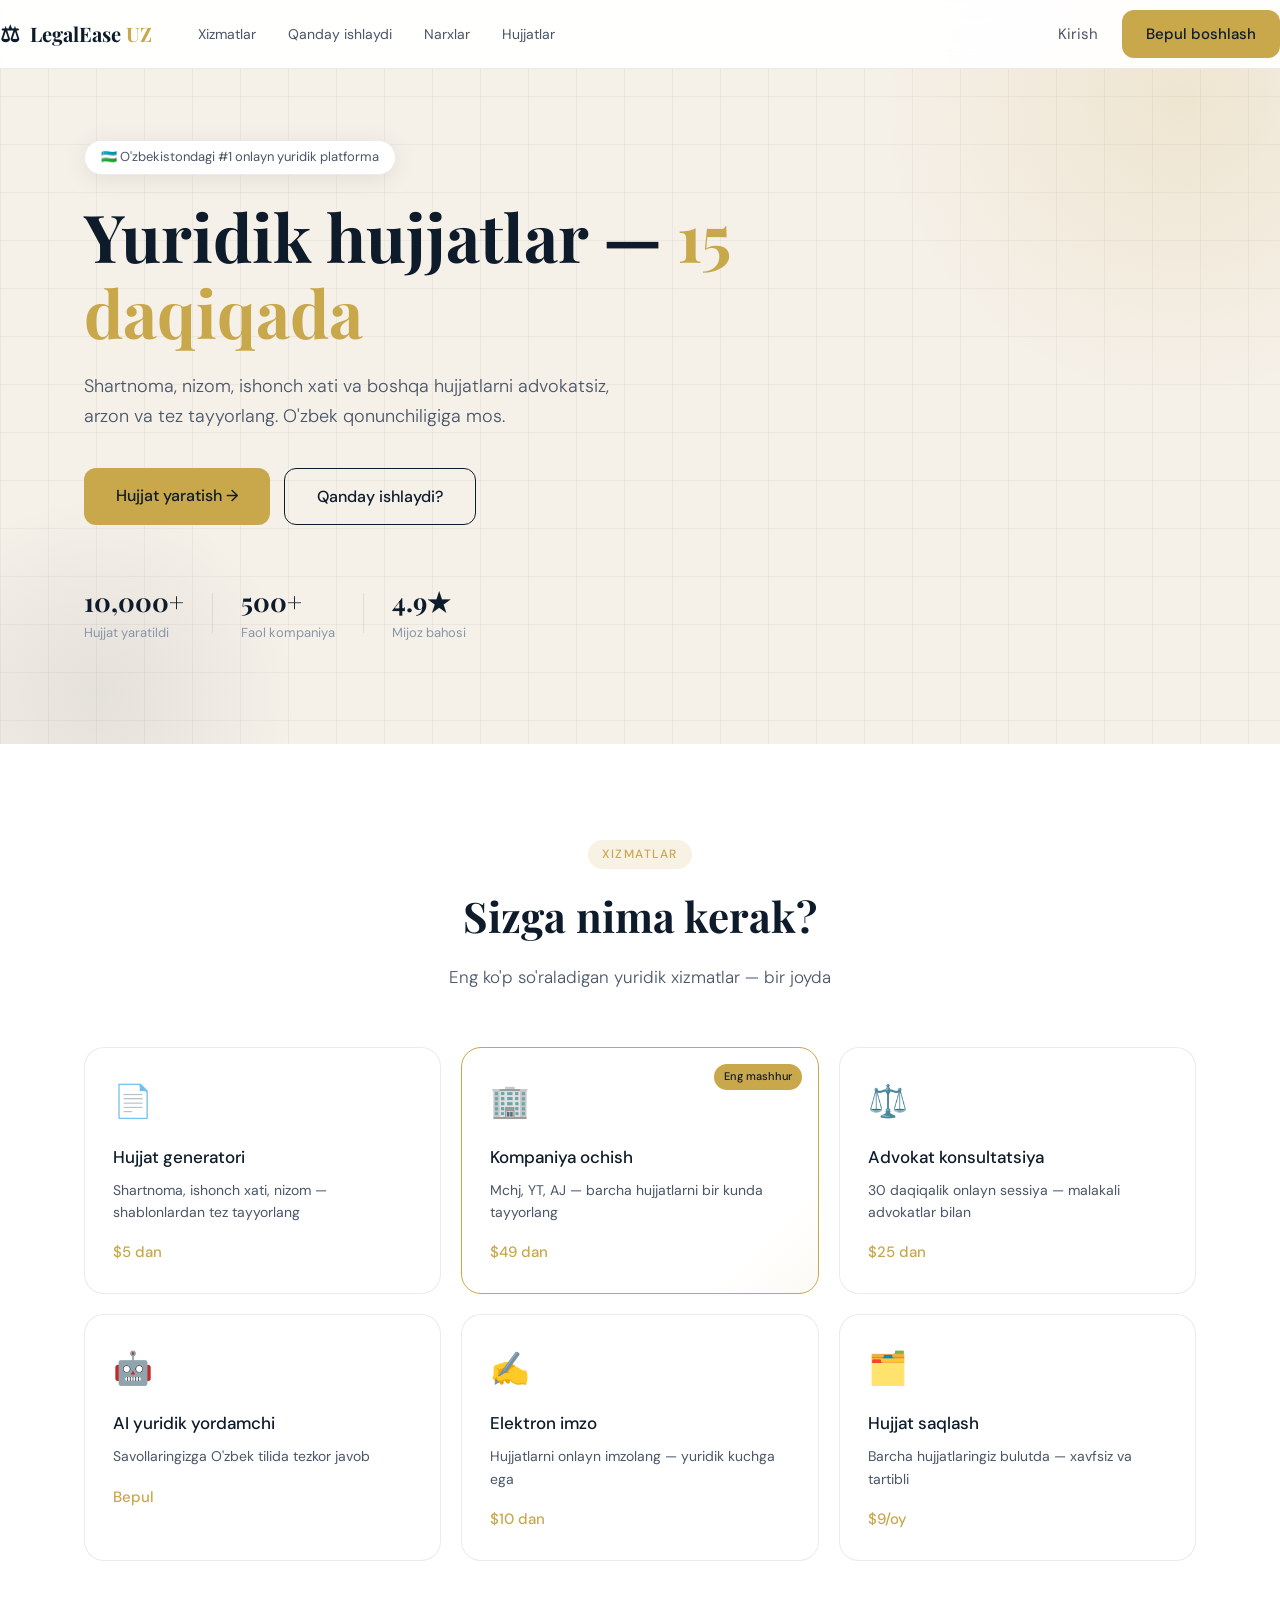
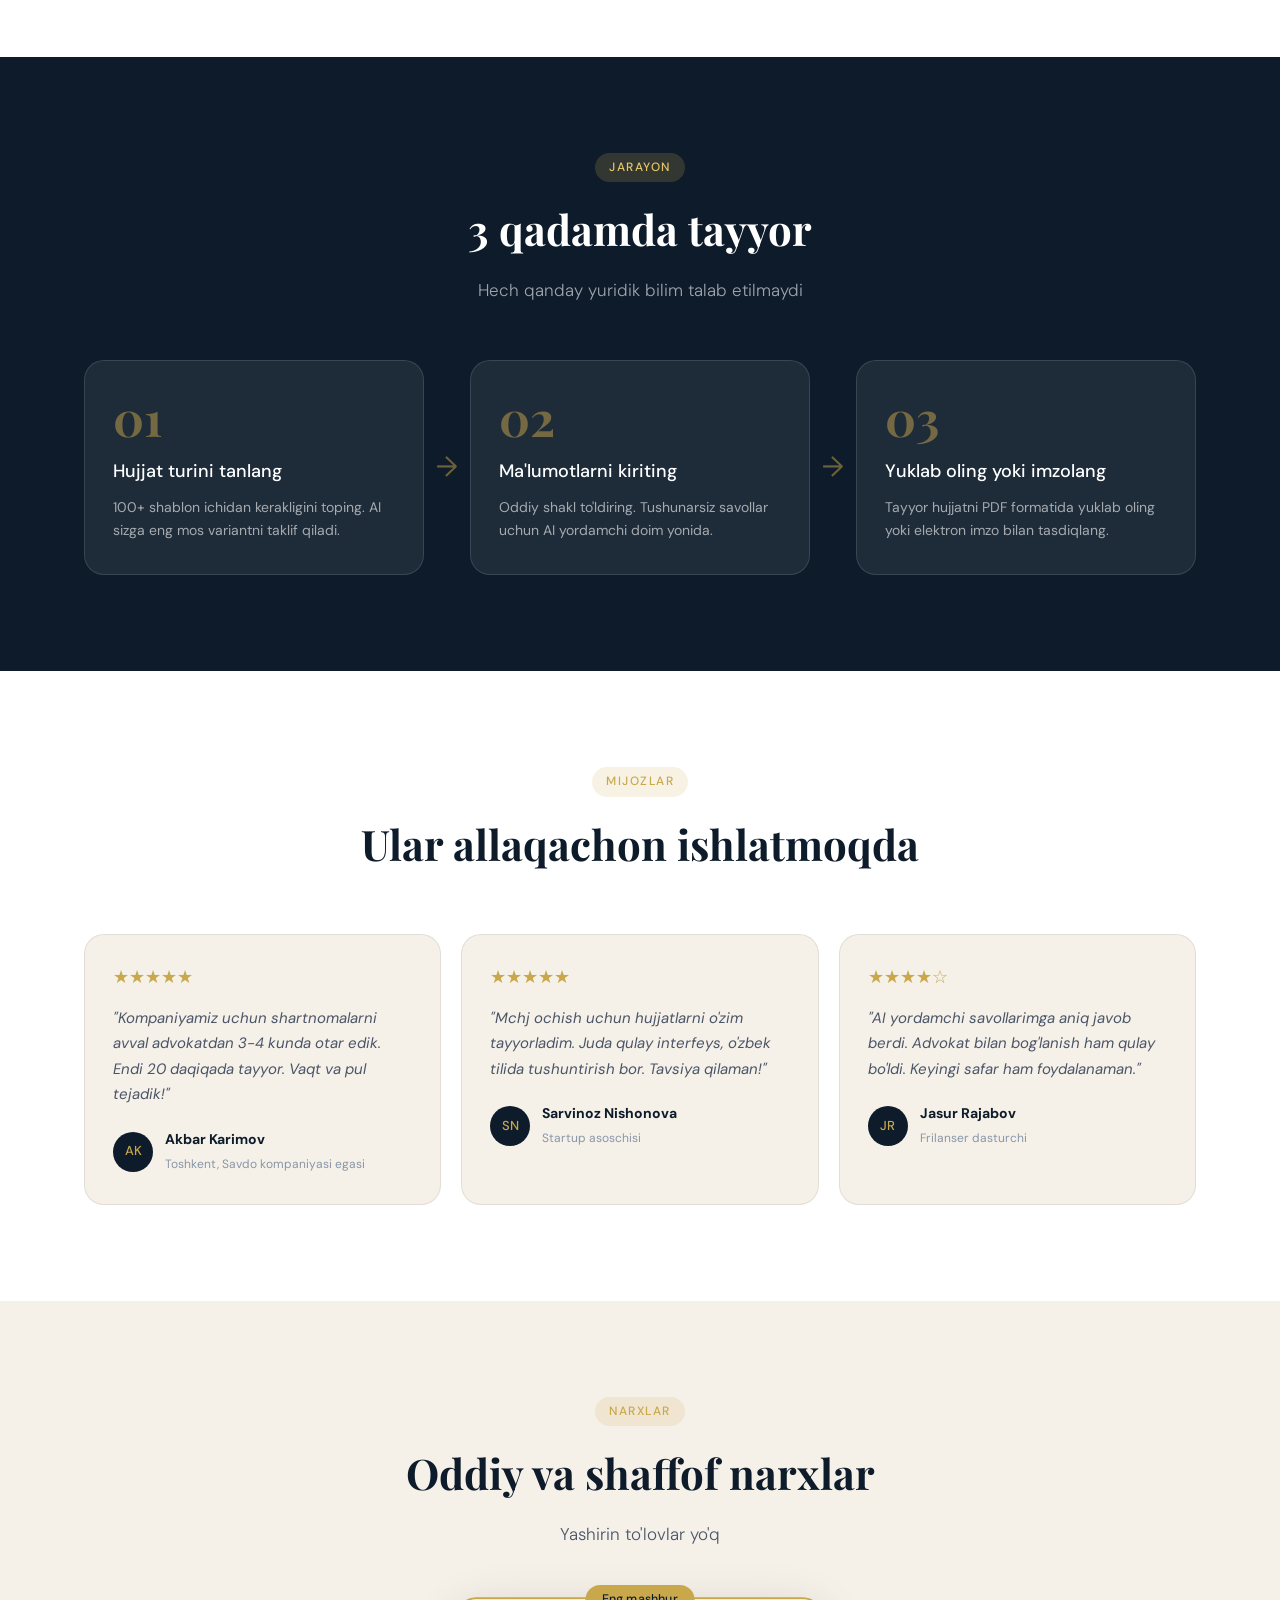
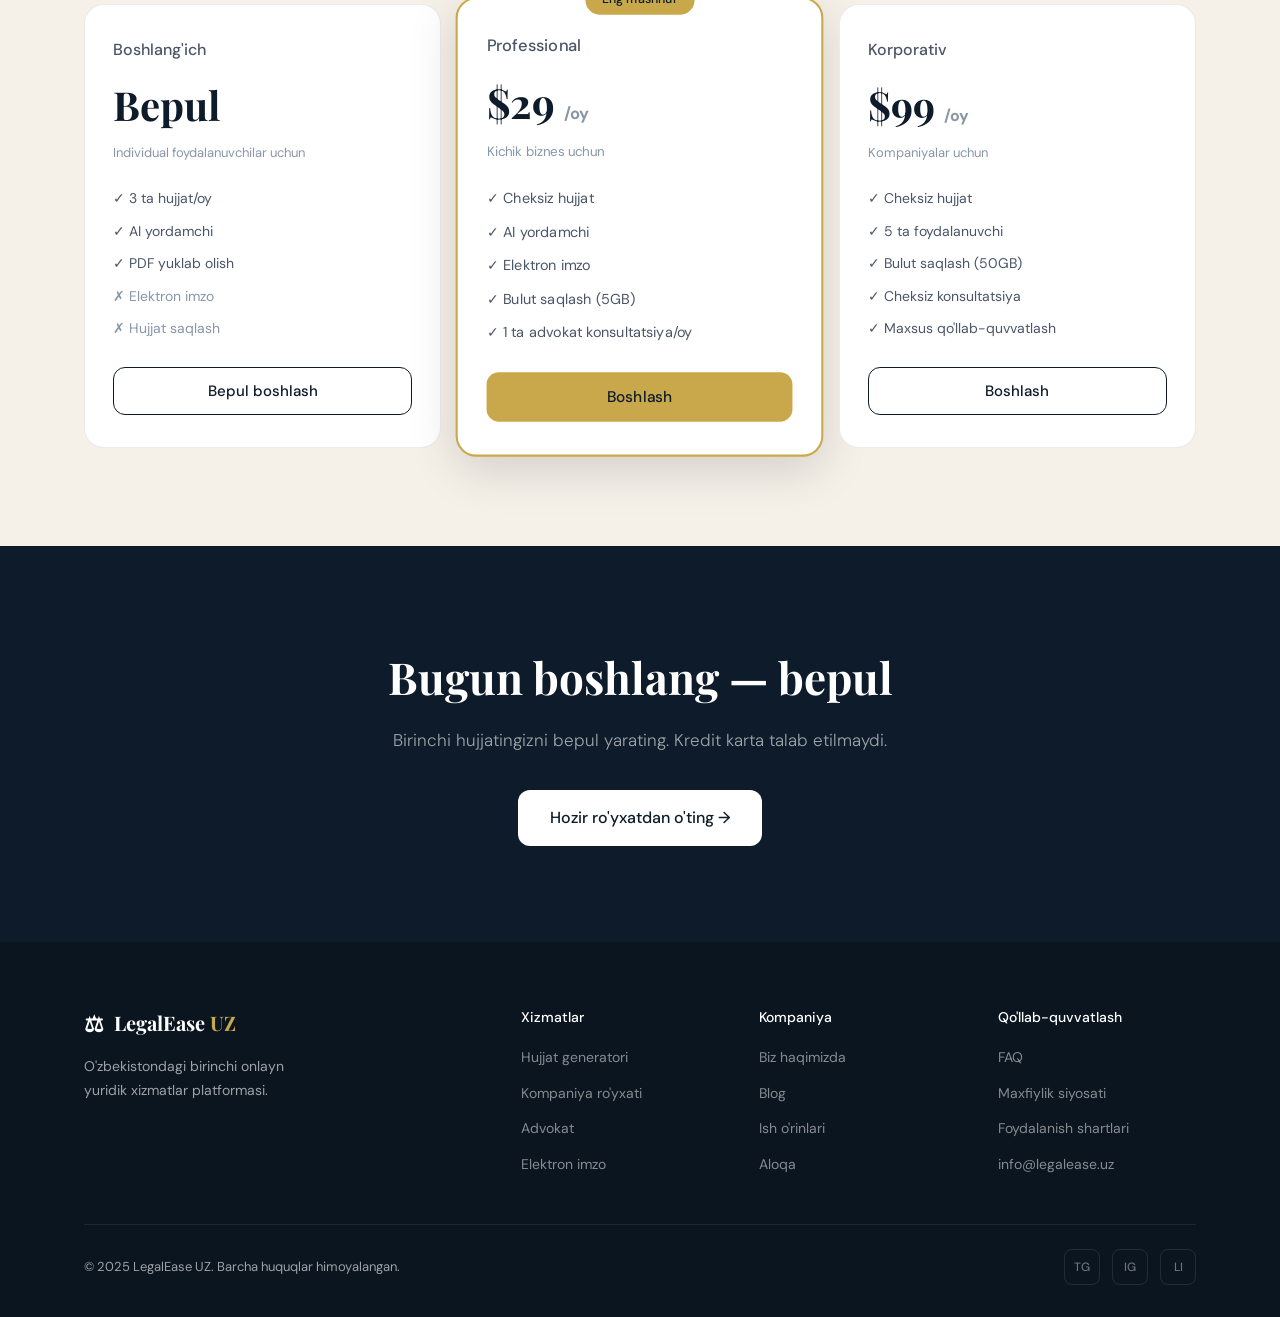
==== index.html @ 705ca651 "third" ====
<!DOCTYPE html>
 <html lang="en">
 <head>
    <meta charset="UTF-8">
    <meta name="viewport" content="width=device-width, initial-scale=1.0">
    <link rel="stylesheet" href="style.css">
    <title>LegalEase.uz</title>
 </head>
 <body>
 <html lang="uz">
<head>
  <meta charset="UTF-8" />
  <meta name="viewport" content="width=device-width, initial-scale=1.0" />
  <title>LegalEase UZ — Onlayn Yuridik Xizmatlar</title>
  <link rel="preconnect" href="https://fonts.googleapis.com" />
  <link rel="preconnect" href="https://fonts.gstatic.com" crossorigin />
  <link href="https://fonts.googleapis.com/css2?family=Playfair+Display:wght@400;600;700&family=DM+Sans:wght@300;400;500&display=swap" rel="stylesheet" />
  <link rel="stylesheet" href="css/style.css" />
</head>

  
  <nav class="navbar" id="navbar">
    <div class="nav-inner">
      <a href="index.html" class="logo">
        <span class="logo-icon">⚖</span>
        <span class="logo-text">LegalEase <span class="logo-uz">UZ</span></span>
      </a>
      <ul class="nav-links">
        <li><a href="#xizmatlar">Xizmatlar</a></li>
        <li><a href="#qanday">Qanday ishlaydi</a></li>
        <li><a href="#narxlar">Narxlar</a></li>
        <li><a href="pages/hujjatlar.html">Hujjatlar</a></li>
      </ul>
      <div class="nav-actions">
        <a href="pages/login.html" class="btn-ghost">Kirish</a>
        <a href="pages/register.html" class="btn-primary">Bepul boshlash</a>
      </div>
      <button class="burger" id="burger" aria-label="Menyu">
        <span></span><span></span><span></span>
      </button>
    </div>
  </nav>

  
  <div class="mobile-menu" id="mobileMenu">
    <a href="#xizmatlar">Xizmatlar</a>
    <a href="#qanday">Qanday ishlaydi</a>
    <a href="#narxlar">Narxlar</a>
    <a href="pages/hujjatlar.html">Hujjatlar</a>
    <a href="pages/login.html" class="btn-ghost">Kirish</a>
    <a href="pages/register.html" class="btn-primary">Bepul boshlash</a>
  </div>

  
  <section class="hero">
    <div class="hero-bg">
      <div class="hero-circle c1"></div>
      <div class="hero-circle c2"></div>
      <div class="hero-grid"></div>
    </div>
    <div class="container">
      <div class="hero-badge">🇺🇿 O'zbekistondagi #1 onlayn yuridik platforma</div>
      <h1 class="hero-title">
        Yuridik hujjatlar —
        <span class="highlight">15 daqiqada</span>
      </h1>
      <p class="hero-sub">
        Shartnoma, nizom, ishonch xati va boshqa hujjatlarni advokatsiz,
        arzon va tez tayyorlang. O'zbek qonunchiligiga mos.
      </p>
      <div class="hero-actions">
        <a href="pages/hujjatlar.html" class="btn-primary btn-lg">Hujjat yaratish →</a>
        <a href="#qanday" class="btn-outline btn-lg">Qanday ishlaydi?</a>
      </div>
      <div class="hero-stats">
        <div class="stat"><span class="stat-num">10,000+</span><span class="stat-label">Hujjat yaratildi</span></div>
        <div class="stat-divider"></div>
        <div class="stat"><span class="stat-num">500+</span><span class="stat-label">Faol kompaniya</span></div>
        <div class="stat-divider"></div>
        <div class="stat"><span class="stat-num">4.9★</span><span class="stat-label">Mijoz bahosi</span></div>
      </div>
    </div>
  </section>

  
  <section class="section" id="xizmatlar">
    <div class="container">
      <div class="section-header">
        <span class="section-tag">Xizmatlar</span>
        <h2 class="section-title">Sizga nima kerak?</h2>
        <p class="section-sub">Eng ko'p so'raladigan yuridik xizmatlar — bir joyda</p>
      </div>
      <div class="services-grid">
        <a href="pages/hujjatlar.html" class="service-card">
          <div class="service-icon">📄</div>
          <h3>Hujjat generatori</h3>
          <p>Shartnoma, ishonch xati, nizom — shablonlardan tez tayyorlang</p>
          <span class="service-price">$5 dan</span>
        </a>
        <a href="pages/hujjatlar.html" class="service-card featured">
          <div class="service-badge">Eng mashhur</div>
          <div class="service-icon">🏢</div>
          <h3>Kompaniya ochish</h3>
          <p>Mchj, YT, AJ — barcha hujjatlarni bir kunda tayyorlang</p>
          <span class="service-price">$49 dan</span>
        </a>
        <a href="pages/advokat.html" class="service-card">
          <div class="service-icon">⚖️</div>
          <h3>Advokat konsultatsiya</h3>
          <p>30 daqiqalik onlayn sessiya — malakali advokatlar bilan</p>
          <span class="service-price">$25 dan</span>
        </a>
        <a href="pages/hujjatlar.html" class="service-card">
          <div class="service-icon">🤖</div>
          <h3>AI yuridik yordamchi</h3>
          <p>Savollaringizga O'zbek tilida tezkor javob</p>
          <span class="service-price">Bepul</span>
        </a>
        <a href="pages/hujjatlar.html" class="service-card">
          <div class="service-icon">✍️</div>
          <h3>Elektron imzo</h3>
          <p>Hujjatlarni onlayn imzolang — yuridik kuchga ega</p>
          <span class="service-price">$10 dan</span>
        </a>
        <a href="pages/hujjatlar.html" class="service-card">
          <div class="service-icon">🗂️</div>
          <h3>Hujjat saqlash</h3>
          <p>Barcha hujjatlaringiz bulutda — xavfsiz va tartibli</p>
          <span class="service-price">$9/oy</span>
        </a>
      </div>
    </div>
  </section>

  
  <section class="section section-dark" id="qanday">
    <div class="container">
      <div class="section-header">
        <span class="section-tag light">Jarayon</span>
        <h2 class="section-title light">3 qadamda tayyor</h2>
        <p class="section-sub light">Hech qanday yuridik bilim talab etilmaydi</p>
      </div>
      <div class="steps-grid">
        <div class="step-card">
          <div class="step-num">01</div>
          <h3>Hujjat turini tanlang</h3>
          <p>100+ shablon ichidan kerakligini toping. AI sizga eng mos variantni taklif qiladi.</p>
        </div>
        <div class="step-arrow">→</div>
        <div class="step-card">
          <div class="step-num">02</div>
          <h3>Ma'lumotlarni kiriting</h3>
          <p>Oddiy shakl to'ldiring. Tushunarsiz savollar uchun AI yordamchi doim yonida.</p>
        </div>
        <div class="step-arrow">→</div>
        <div class="step-card">
          <div class="step-num">03</div>
          <h3>Yuklab oling yoki imzolang</h3>
          <p>Tayyor hujjatni PDF formatida yuklab oling yoki elektron imzo bilan tasdiqlang.</p>
        </div>
      </div>
    </div>
  </section>

  
  <section class="section" id="mijozlar">
    <div class="container">
      <div class="section-header">
        <span class="section-tag">Mijozlar</span>
        <h2 class="section-title">Ular allaqachon ishlatmoqda</h2>
      </div>
      <div class="reviews-grid">
        <div class="review-card">
          <div class="review-stars">★★★★★</div>
          <p class="review-text">"Kompaniyamiz uchun shartnomalarni avval advokatdan 3-4 kunda otar edik. Endi 20 daqiqada tayyor. Vaqt va pul tejadik!"</p>
          <div class="review-author">
            <div class="author-avatar">AK</div>
            <div>
              <strong>Akbar Karimov</strong>
              <span>Toshkent, Savdo kompaniyasi egasi</span>
            </div>
          </div>
        </div>
        <div class="review-card">
          <div class="review-stars">★★★★★</div>
          <p class="review-text">"Mchj ochish uchun hujjatlarni o'zim tayyorladim. Juda qulay interfeys, o'zbek tilida tushuntirish bor. Tavsiya qilaman!"</p>
          <div class="review-author">
            <div class="author-avatar">SN</div>
            <div>
              <strong>Sarvinoz Nishonova</strong>
              <span>Startup asoschisi</span>
            </div>
          </div>
        </div>
        <div class="review-card">
          <div class="review-stars">★★★★☆</div>
          <p class="review-text">"AI yordamchi savollarimga aniq javob berdi. Advokat bilan bog'lanish ham qulay bo'ldi. Keyingi safar ham foydalanaman."</p>
          <div class="review-author">
            <div class="author-avatar">JR</div>
            <div>
              <strong>Jasur Rajabov</strong>
              <span>Frilanser dasturchi</span>
            </div>
          </div>
        </div>
      </div>
    </div>
  </section>

  
  <section class="section section-alt" id="narxlar">
    <div class="container">
      <div class="section-header">
        <span class="section-tag">Narxlar</span>
        <h2 class="section-title">Oddiy va shaffof narxlar</h2>
        <p class="section-sub">Yashirin to'lovlar yo'q</p>
      </div>
      <div class="pricing-grid">
        <div class="pricing-card">
          <h3 class="plan-name">Boshlang'ich</h3>
          <div class="plan-price">Bepul</div>
          <p class="plan-desc">Individual foydalanuvchilar uchun</p>
          <ul class="plan-features">
            <li>✓ 3 ta hujjat/oy</li>
            <li>✓ AI yordamchi</li>
            <li>✓ PDF yuklab olish</li>
            <li class="disabled">✗ Elektron imzo</li>
            <li class="disabled">✗ Hujjat saqlash</li>
          </ul>
          <a href="pages/register.html" class="btn-outline btn-full">Bepul boshlash</a>
        </div>
        <div class="pricing-card featured">
          <div class="plan-badge">Eng mashhur</div>
          <h3 class="plan-name">Professional</h3>
          <div class="plan-price">$29 <span>/oy</span></div>
          <p class="plan-desc">Kichik biznes uchun</p>
          <ul class="plan-features">
            <li>✓ Cheksiz hujjat</li>
            <li>✓ AI yordamchi</li>
            <li>✓ Elektron imzo</li>
            <li>✓ Bulut saqlash (5GB)</li>
            <li>✓ 1 ta advokat konsultatsiya/oy</li>
          </ul>
          <a href="pages/register.html" class="btn-primary btn-full">Boshlash</a>
        </div>
        <div class="pricing-card">
          <h3 class="plan-name">Korporativ</h3>
          <div class="plan-price">$99 <span>/oy</span></div>
          <p class="plan-desc">Kompaniyalar uchun</p>
          <ul class="plan-features">
            <li>✓ Cheksiz hujjat</li>
            <li>✓ 5 ta foydalanuvchi</li>
            <li>✓ Bulut saqlash (50GB)</li>
            <li>✓ Cheksiz konsultatsiya</li>
            <li>✓ Maxsus qo'llab-quvvatlash</li>
          </ul>
          <a href="pages/register.html" class="btn-outline btn-full">Boshlash</a>
        </div>
      </div>
    </div>
  </section>

  
  <section class="cta-section">
    <div class="container">
      <h2>Bugun boshlang — bepul</h2>
      <p>Birinchi hujjatingizni bepul yarating. Kredit karta talab etilmaydi.</p>
      <a href="pages/register.html" class="btn-primary btn-lg btn-white">Hozir ro'yxatdan o'ting →</a>
    </div>
  </section>

  
  <footer class="footer">
    <div class="container">
      <div class="footer-grid">
        <div class="footer-brand">
          <a href="index.html" class="logo">
            <span class="logo-icon">⚖</span>
            <span class="logo-text">LegalEase <span class="logo-uz">UZ</span></span>
          </a>
          <p>O'zbekistondagi birinchi onlayn yuridik xizmatlar platformasi.</p>
        </div>
        <div class="footer-col">
          <h4>Xizmatlar</h4>
          <ul>
            <li><a href="pages/hujjatlar.html">Hujjat generatori</a></li>
            <li><a href="#">Kompaniya ro'yxati</a></li>
            <li><a href="pages/advokat.html">Advokat</a></li>
            <li><a href="#">Elektron imzo</a></li>
          </ul>
        </div>
        <div class="footer-col">
          <h4>Kompaniya</h4>
          <ul>
            <li><a href="#">Biz haqimizda</a></li>
            <li><a href="#">Blog</a></li>
            <li><a href="#">Ish o'rinlari</a></li>
            <li><a href="#">Aloqa</a></li>
          </ul>
        </div>
        <div class="footer-col">
          <h4>Qo'llab-quvvatlash</h4>
          <ul>
            <li><a href="#">FAQ</a></li>
            <li><a href="#">Maxfiylik siyosati</a></li>
            <li><a href="#">Foydalanish shartlari</a></li>
            <li><a href="mailto:info@legalease.uz">info@legalease.uz</a></li>
          </ul>
        </div>
      </div>
      <div class="footer-bottom">
        <p>© 2025 LegalEase UZ. Barcha huquqlar himoyalangan.</p>
        <div class="social-links">
          <a href="#" aria-label="Telegram">TG</a>
          <a href="#" aria-label="Instagram">IG</a>
          <a href="#" aria-label="LinkedIn">LI</a>
        </div>
      </div>
    </div>
  </footer>

  <script src="js/main.js"></script>
</body>
</html>
---- style.css ----
/* =====================
   LegalEase UZ — styles
   ===================== */

:root {
  --navy:    #0D1B2A;
  --navy2:   #142233;
  --gold:    #C9A84C;
  --gold2:   #E8C76A;
  --cream:   #F5F0E8;
  --cream2:  #EDE8DE;
  --white:   #FFFFFF;
  --text:    #1A1A2E;
  --text2:   #4A5568;
  --text3:   #8896A8;
  --border:  rgba(0,0,0,0.08);
  --radius:  12px;
  --radius-lg: 20px;
  --shadow:  0 4px 24px rgba(0,0,0,0.08);
  --shadow-lg: 0 12px 48px rgba(0,0,0,0.14);
  --font-display: 'Playfair Display', Georgia, serif;
  --font-body:    'DM Sans', sans-serif;
  --transition: 0.2s ease;
}

*, *::before, *::after { box-sizing: border-box; margin: 0; padding: 0; }

html { scroll-behavior: smooth; }

body {
  font-family: var(--font-body);
  font-size: 16px;
  color: var(--text);
  background: var(--white);
  line-height: 1.6;
  overflow-x: hidden;
}

a { text-decoration: none; color: inherit; }
ul { list-style: none; }
img { max-width: 100%; }

/* ---- CONTAINER ---- */
.container {
  max-width: 1160px;
  margin: 0 auto;
  padding: 0 24px;
}

/* ---- BUTTONS ---- */
.btn-primary {
  display: inline-block;
  background: var(--gold);
  color: var(--navy);
  font-family: var(--font-body);
  font-weight: 500;
  font-size: 15px;
  padding: 12px 24px;
  border-radius: var(--radius);
  border: none;
  cursor: pointer;
  transition: background var(--transition), transform var(--transition);
}
.btn-primary:hover { background: var(--gold2); transform: translateY(-1px); }

.btn-ghost {
  display: inline-block;
  color: var(--text2);
  font-size: 15px;
  font-weight: 400;
  padding: 10px 16px;
  border-radius: var(--radius);
  transition: color var(--transition), background var(--transition);
}
.btn-ghost:hover { color: var(--navy); background: var(--cream); }

.btn-outline {
  display: inline-block;
  border: 1.5px solid var(--navy);
  color: var(--navy);
  font-size: 15px;
  font-weight: 500;
  padding: 11px 24px;
  border-radius: var(--radius);
  transition: background var(--transition), color var(--transition);
}
.btn-outline:hover { background: var(--navy); color: var(--white); }

.btn-lg { padding: 15px 32px; font-size: 16px; }
.btn-full { display: block; text-align: center; width: 100%; }
.btn-white { background: var(--white); color: var(--navy); }
.btn-white:hover { background: var(--cream); }

/* ---- NAVBAR ---- */
.navbar {
  position: fixed;
  top: 0; left: 0; right: 0;
  z-index: 100;
  background: rgba(255,255,255,0.95);
  backdrop-filter: blur(12px);
  border-bottom: 1px solid var(--border);
  transition: box-shadow var(--transition);
}
.navbar.scrolled { box-shadow: var(--shadow); }

.nav-inner {
  display: flex;
  align-items: center;
  height: 68px;
  gap: 32px;
}

.logo {
  display: flex;
  align-items: center;
  gap: 10px;
  font-family: var(--font-display);
  font-size: 20px;
  font-weight: 700;
  color: var(--navy);
}
.logo-icon { font-size: 22px; }
.logo-uz { color: var(--gold); }

.nav-links {
  display: flex;
  gap: 4px;
  flex: 1;
}
.nav-links a {
  font-size: 14px;
  color: var(--text2);
  padding: 8px 14px;
  border-radius: 8px;
  font-weight: 400;
  transition: color var(--transition), background var(--transition);
}
.nav-links a:hover { color: var(--navy); background: var(--cream); }

.nav-actions { display: flex; align-items: center; gap: 8px; }

.burger {
  display: none;
  flex-direction: column;
  gap: 5px;
  background: none;
  border: none;
  cursor: pointer;
  padding: 4px;
  margin-left: auto;
}
.burger span {
  display: block;
  width: 24px;
  height: 2px;
  background: var(--navy);
  border-radius: 2px;
  transition: transform 0.25s, opacity 0.25s;
}

/* Mobile menu */
.mobile-menu {
  display: none;
  flex-direction: column;
  gap: 4px;
  padding: 16px 24px 20px;
  background: var(--white);
  border-bottom: 1px solid var(--border);
  position: fixed;
  top: 68px; left: 0; right: 0;
  z-index: 99;
}
.mobile-menu a {
  font-size: 15px;
  color: var(--text2);
  padding: 10px 0;
  border-bottom: 1px solid var(--border);
}
.mobile-menu.open { display: flex; }

/* ---- HERO ---- */
.hero {
  padding: 140px 0 100px;
  position: relative;
  overflow: hidden;
  background: var(--cream);
}
.hero-bg {
  position: absolute;
  inset: 0;
  pointer-events: none;
}
.hero-circle {
  position: absolute;
  border-radius: 50%;
}
.hero-circle.c1 {
  width: 600px; height: 600px;
  top: -200px; right: -200px;
  background: radial-gradient(circle, rgba(201,168,76,0.15) 0%, transparent 70%);
}
.hero-circle.c2 {
  width: 400px; height: 400px;
  bottom: -150px; left: -100px;
  background: radial-gradient(circle, rgba(13,27,42,0.07) 0%, transparent 70%);
}
.hero-grid {
  position: absolute;
  inset: 0;
  background-image: linear-gradient(rgba(0,0,0,0.04) 1px, transparent 1px),
                    linear-gradient(90deg, rgba(0,0,0,0.04) 1px, transparent 1px);
  background-size: 48px 48px;
}

.hero-badge {
  display: inline-block;
  background: var(--white);
  border: 1px solid var(--border);
  color: var(--text2);
  font-size: 13px;
  padding: 6px 16px;
  border-radius: 100px;
  margin-bottom: 24px;
  box-shadow: var(--shadow);
  animation: fadeUp 0.6s ease both;
}

.hero-title {
  font-family: var(--font-display);
  font-size: clamp(38px, 6vw, 66px);
  font-weight: 700;
  color: var(--navy);
  line-height: 1.15;
  margin-bottom: 20px;
  max-width: 700px;
  animation: fadeUp 0.7s 0.1s ease both;
}
.highlight {
  color: var(--gold);
  position: relative;
}
.highlight::after {
  content: '';
  position: absolute;
  bottom: 2px; left: 0; right: 0;
  height: 3px;
  background: var(--gold);
  opacity: 0.35;
  border-radius: 2px;
}

.hero-sub {
  font-size: 18px;
  color: var(--text2);
  max-width: 540px;
  margin-bottom: 36px;
  font-weight: 300;
  line-height: 1.7;
  animation: fadeUp 0.7s 0.2s ease both;
}

.hero-actions {
  display: flex;
  gap: 14px;
  flex-wrap: wrap;
  margin-bottom: 56px;
  animation: fadeUp 0.7s 0.3s ease both;
}

.hero-stats {
  display: flex;
  align-items: center;
  gap: 28px;
  flex-wrap: wrap;
  animation: fadeUp 0.7s 0.4s ease both;
}
.stat { display: flex; flex-direction: column; }
.stat-num {
  font-family: var(--font-display);
  font-size: 26px;
  font-weight: 700;
  color: var(--navy);
}
.stat-label { font-size: 13px; color: var(--text3); }
.stat-divider {
  width: 1px;
  height: 40px;
  background: var(--border);
}

/* ---- SECTIONS ---- */
.section { padding: 96px 0; }
.section-alt { background: var(--cream); }
.section-dark {
  background: var(--navy);
  color: var(--white);
}

.section-header {
  text-align: center;
  margin-bottom: 56px;
}
.section-tag {
  display: inline-block;
  background: rgba(201,168,76,0.15);
  color: var(--gold);
  font-size: 12px;
  font-weight: 500;
  text-transform: uppercase;
  letter-spacing: 1.5px;
  padding: 5px 14px;
  border-radius: 100px;
  margin-bottom: 14px;
}
.section-tag.light {
  background: rgba(201,168,76,0.2);
  color: var(--gold2);
}
.section-title {
  font-family: var(--font-display);
  font-size: clamp(28px, 4vw, 42px);
  font-weight: 700;
  color: var(--navy);
  margin-bottom: 14px;
}
.section-title.light { color: var(--white); }
.section-sub { font-size: 17px; color: var(--text2); font-weight: 300; }
.section-sub.light { color: rgba(255,255,255,0.6); }

/* ---- SERVICES GRID ---- */
.services-grid {
  display: grid;
  grid-template-columns: repeat(3, 1fr);
  gap: 20px;
}

.service-card {
  background: var(--white);
  border: 1px solid var(--border);
  border-radius: var(--radius-lg);
  padding: 28px;
  position: relative;
  transition: transform var(--transition), box-shadow var(--transition), border-color var(--transition);
  display: block;
  cursor: pointer;
}
.service-card:hover {
  transform: translateY(-4px);
  box-shadow: var(--shadow-lg);
  border-color: var(--gold);
}
.service-card.featured {
  border-color: var(--gold);
  background: linear-gradient(135deg, #fff 80%, rgba(201,168,76,0.06));
}
.service-badge {
  position: absolute;
  top: 16px; right: 16px;
  background: var(--gold);
  color: var(--navy);
  font-size: 11px;
  font-weight: 500;
  padding: 4px 10px;
  border-radius: 100px;
}
.service-icon { font-size: 32px; margin-bottom: 16px; display: block; }
.service-card h3 { font-size: 17px; font-weight: 500; color: var(--navy); margin-bottom: 8px; }
.service-card p { font-size: 14px; color: var(--text2); line-height: 1.6; margin-bottom: 16px; }
.service-price {
  font-size: 15px;
  font-weight: 500;
  color: var(--gold);
}

/* ---- STEPS ---- */
.steps-grid {
  display: flex;
  align-items: center;
  gap: 12px;
}
.step-card {
  flex: 1;
  background: rgba(255,255,255,0.07);
  border: 1px solid rgba(255,255,255,0.12);
  border-radius: var(--radius-lg);
  padding: 32px 28px;
  transition: background var(--transition);
}
.step-card:hover { background: rgba(255,255,255,0.1); }
.step-num {
  font-family: var(--font-display);
  font-size: 48px;
  font-weight: 700;
  color: var(--gold);
  opacity: 0.5;
  line-height: 1;
  margin-bottom: 16px;
}
.step-card h3 { font-size: 18px; font-weight: 500; color: var(--white); margin-bottom: 10px; }
.step-card p { font-size: 14px; color: rgba(255,255,255,0.6); line-height: 1.65; }
.step-arrow {
  font-size: 28px;
  color: var(--gold);
  opacity: 0.5;
  flex-shrink: 0;
}

/* ---- REVIEWS ---- */
.reviews-grid {
  display: grid;
  grid-template-columns: repeat(3, 1fr);
  gap: 20px;
}
.review-card {
  background: var(--cream);
  border: 1px solid var(--border);
  border-radius: var(--radius-lg);
  padding: 28px;
}
.review-stars { font-size: 18px; color: var(--gold); margin-bottom: 14px; }
.review-text { font-size: 15px; color: var(--text2); line-height: 1.7; margin-bottom: 20px; font-style: italic; }
.review-author { display: flex; align-items: center; gap: 12px; }
.author-avatar {
  width: 40px; height: 40px;
  border-radius: 50%;
  background: var(--navy);
  color: var(--gold);
  font-size: 13px;
  font-weight: 500;
  display: flex;
  align-items: center;
  justify-content: center;
  flex-shrink: 0;
}
.review-author strong { display: block; font-size: 14px; color: var(--navy); }
.review-author span { font-size: 12px; color: var(--text3); }

/* ---- PRICING ---- */
.pricing-grid {
  display: grid;
  grid-template-columns: repeat(3, 1fr);
  gap: 20px;
  align-items: start;
}
.pricing-card {
  background: var(--white);
  border: 1px solid var(--border);
  border-radius: var(--radius-lg);
  padding: 32px 28px;
  position: relative;
  transition: box-shadow var(--transition);
}
.pricing-card:hover { box-shadow: var(--shadow-lg); }
.pricing-card.featured {
  border: 2px solid var(--gold);
  box-shadow: var(--shadow-lg);
  transform: scale(1.03);
}
.plan-badge {
  position: absolute;
  top: -14px;
  left: 50%;
  transform: translateX(-50%);
  background: var(--gold);
  color: var(--navy);
  font-size: 12px;
  font-weight: 500;
  padding: 5px 16px;
  border-radius: 100px;
  white-space: nowrap;
}
.plan-name { font-size: 16px; font-weight: 500; color: var(--text2); margin-bottom: 10px; }
.plan-price {
  font-family: var(--font-display);
  font-size: 40px;
  font-weight: 700;
  color: var(--navy);
  margin-bottom: 6px;
}
.plan-price span { font-size: 16px; color: var(--text3); font-family: var(--font-body); }
.plan-desc { font-size: 13px; color: var(--text3); margin-bottom: 24px; }
.plan-features { margin-bottom: 28px; display: flex; flex-direction: column; gap: 10px; }
.plan-features li { font-size: 14px; color: var(--text2); }
.plan-features li.disabled { color: var(--text3); }

/* ---- CTA ---- */
.cta-section {
  background: var(--navy);
  padding: 96px 0;
  text-align: center;
}
.cta-section h2 {
  font-family: var(--font-display);
  font-size: clamp(28px, 4vw, 44px);
  font-weight: 700;
  color: var(--white);
  margin-bottom: 14px;
}
.cta-section p { font-size: 17px; color: rgba(255,255,255,0.6); margin-bottom: 36px; font-weight: 300; }

/* ---- FOOTER ---- */
.footer {
  background: #0A1520;
  padding: 64px 0 32px;
  color: rgba(255,255,255,0.6);
}
.footer-grid {
  display: grid;
  grid-template-columns: 2fr 1fr 1fr 1fr;
  gap: 40px;
  margin-bottom: 48px;
}
.footer-brand .logo { color: var(--white); margin-bottom: 14px; display: flex; }
.footer-brand p { font-size: 14px; line-height: 1.7; max-width: 240px; }
.footer-col h4 { font-size: 14px; font-weight: 500; color: var(--white); margin-bottom: 16px; }
.footer-col ul { display: flex; flex-direction: column; gap: 10px; }
.footer-col a { font-size: 14px; color: rgba(255,255,255,0.5); transition: color var(--transition); }
.footer-col a:hover { color: var(--gold); }
.footer-bottom {
  border-top: 1px solid rgba(255,255,255,0.08);
  padding-top: 24px;
  display: flex;
  align-items: center;
  justify-content: space-between;
}
.footer-bottom p { font-size: 13px; }
.social-links { display: flex; gap: 12px; }
.social-links a {
  font-size: 12px;
  font-weight: 500;
  color: rgba(255,255,255,0.4);
  width: 36px; height: 36px;
  border: 1px solid rgba(255,255,255,0.1);
  border-radius: 8px;
  display: flex; align-items: center; justify-content: center;
  transition: color var(--transition), border-color var(--transition);
}
.social-links a:hover { color: var(--gold); border-color: var(--gold); }

/* ---- ANIMATIONS ---- */
@keyframes fadeUp {
  from { opacity: 0; transform: translateY(20px); }
  to   { opacity: 1; transform: translateY(0); }
}

.reveal {
  opacity: 0;
  transform: translateY(24px);
  transition: opacity 0.6s ease, transform 0.6s ease;
}
.reveal.visible {
  opacity: 1;
  transform: translateY(0);
}

/* ---- RESPONSIVE ---- */
@media (max-width: 1024px) {
  .services-grid { grid-template-columns: repeat(2, 1fr); }
  .reviews-grid  { grid-template-columns: repeat(2, 1fr); }
  .footer-grid   { grid-template-columns: 1fr 1fr; }
}

@media (max-width: 768px) {
  .nav-links, .nav-actions { display: none; }
  .burger { display: flex; }
  .hero { padding: 110px 0 72px; }
  .services-grid { grid-template-columns: 1fr; }
  .reviews-grid  { grid-template-columns: 1fr; }
  .pricing-grid  { grid-template-columns: 1fr; }
  .pricing-card.featured { transform: none; }
  .steps-grid {
    flex-direction: column;
  }
  .step-arrow { transform: rotate(90deg); }
  .footer-grid { grid-template-columns: 1fr 1fr; }
  .footer-bottom { flex-direction: column; gap: 16px; }
}

@media (max-width: 480px) {
  .hero-actions { flex-direction: column; }
  .footer-grid { grid-template-columns: 1fr; }
}
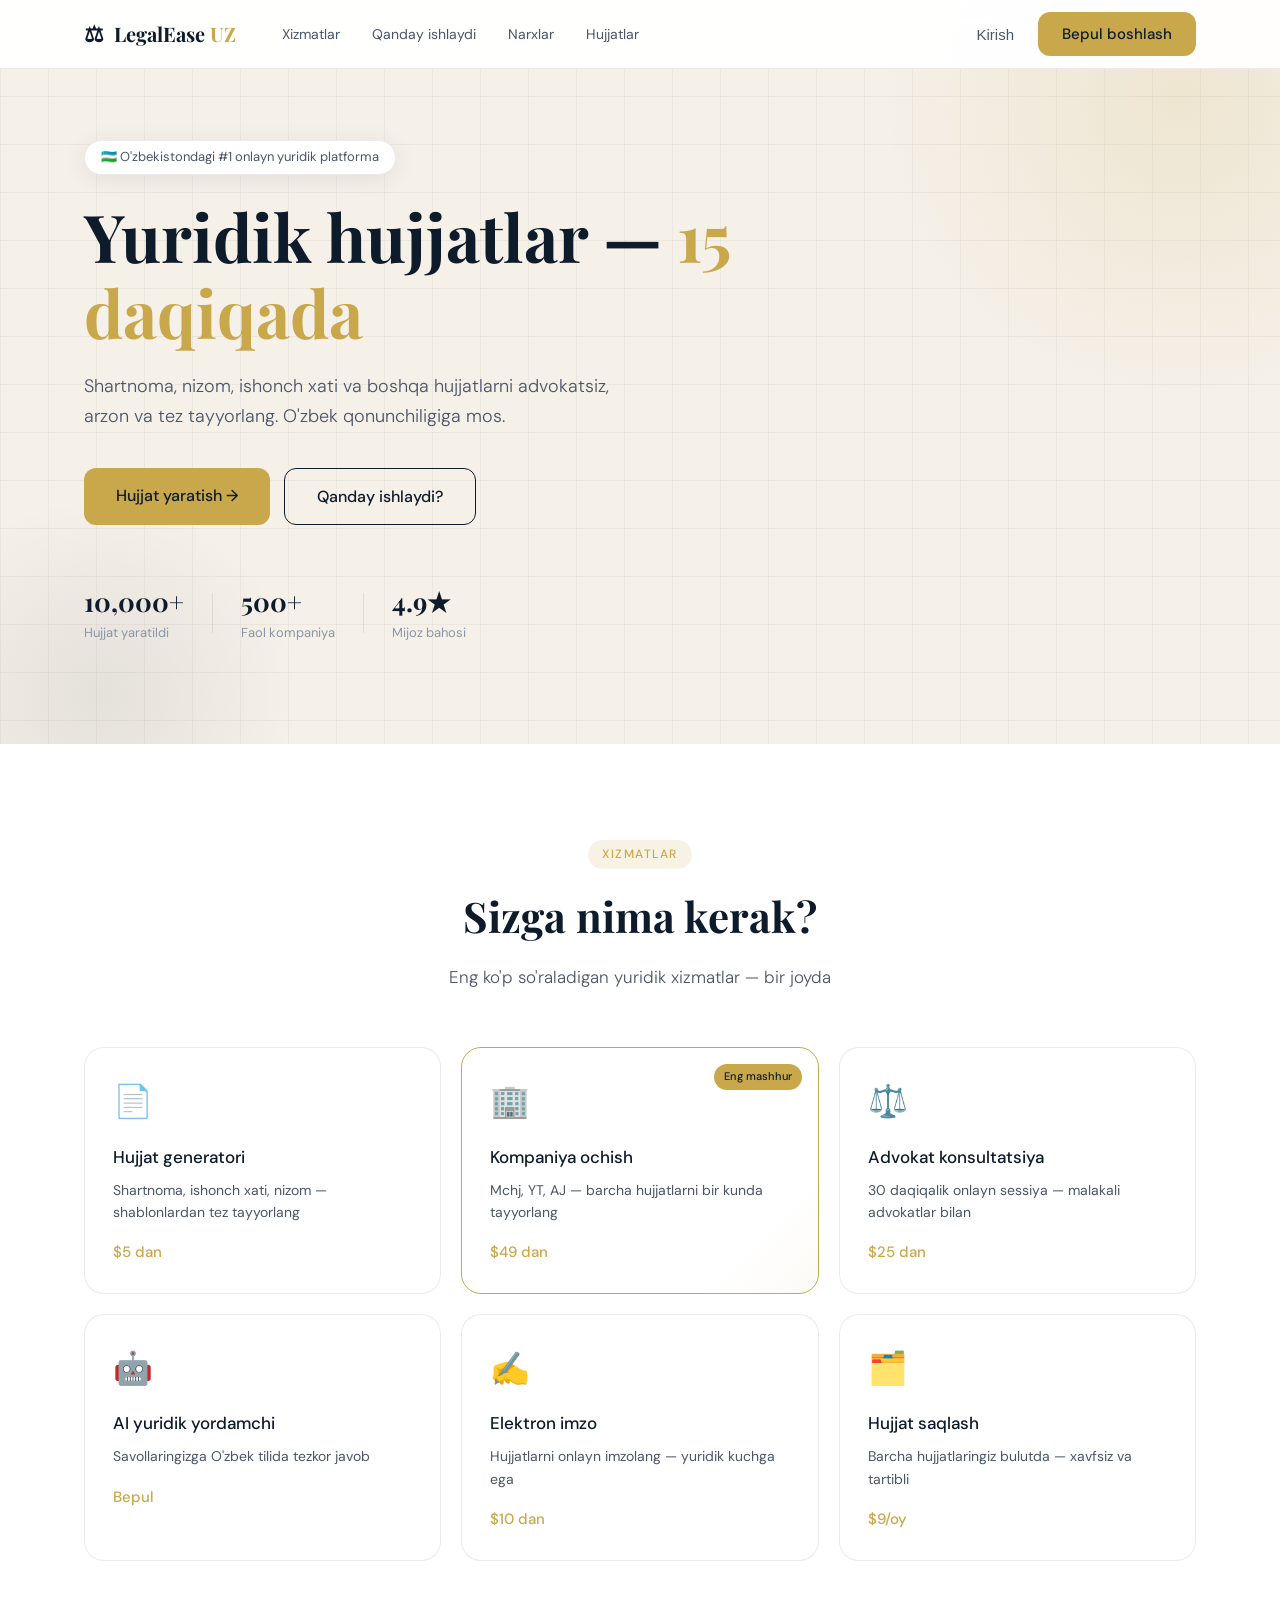
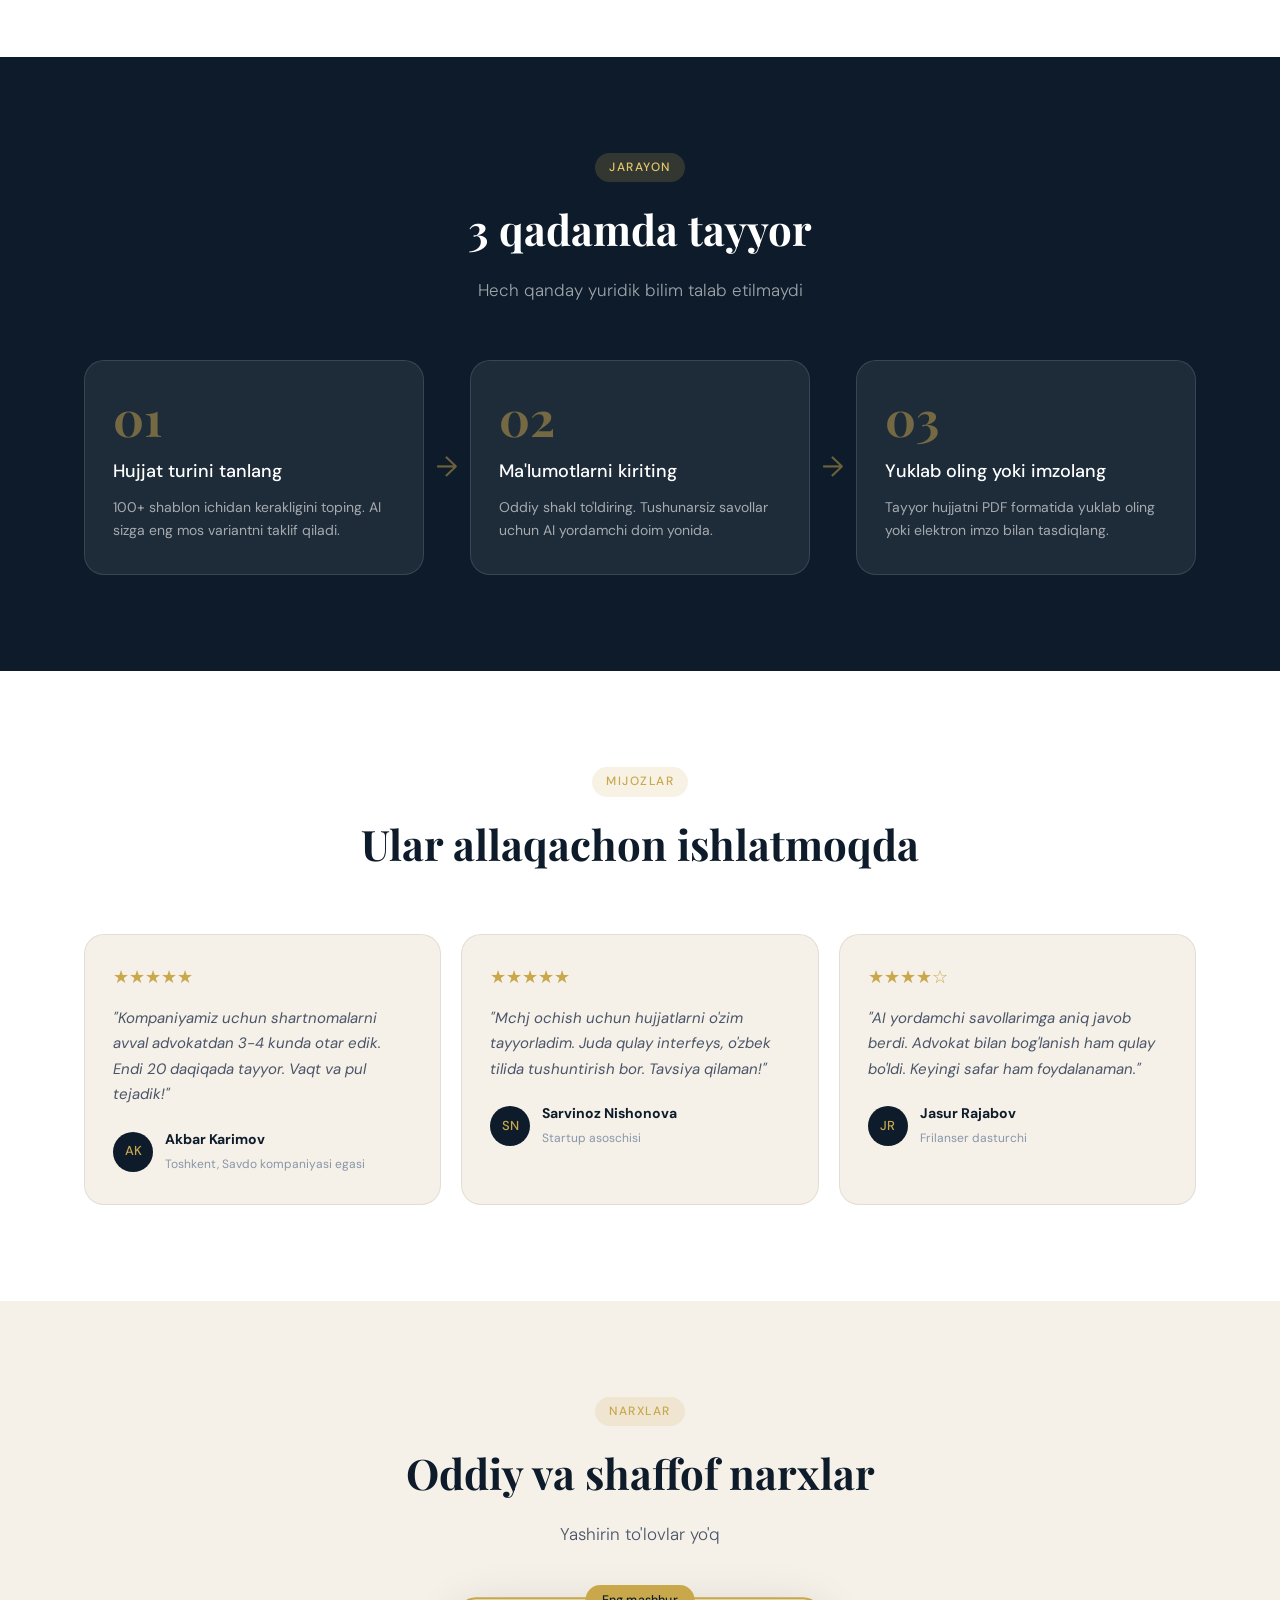
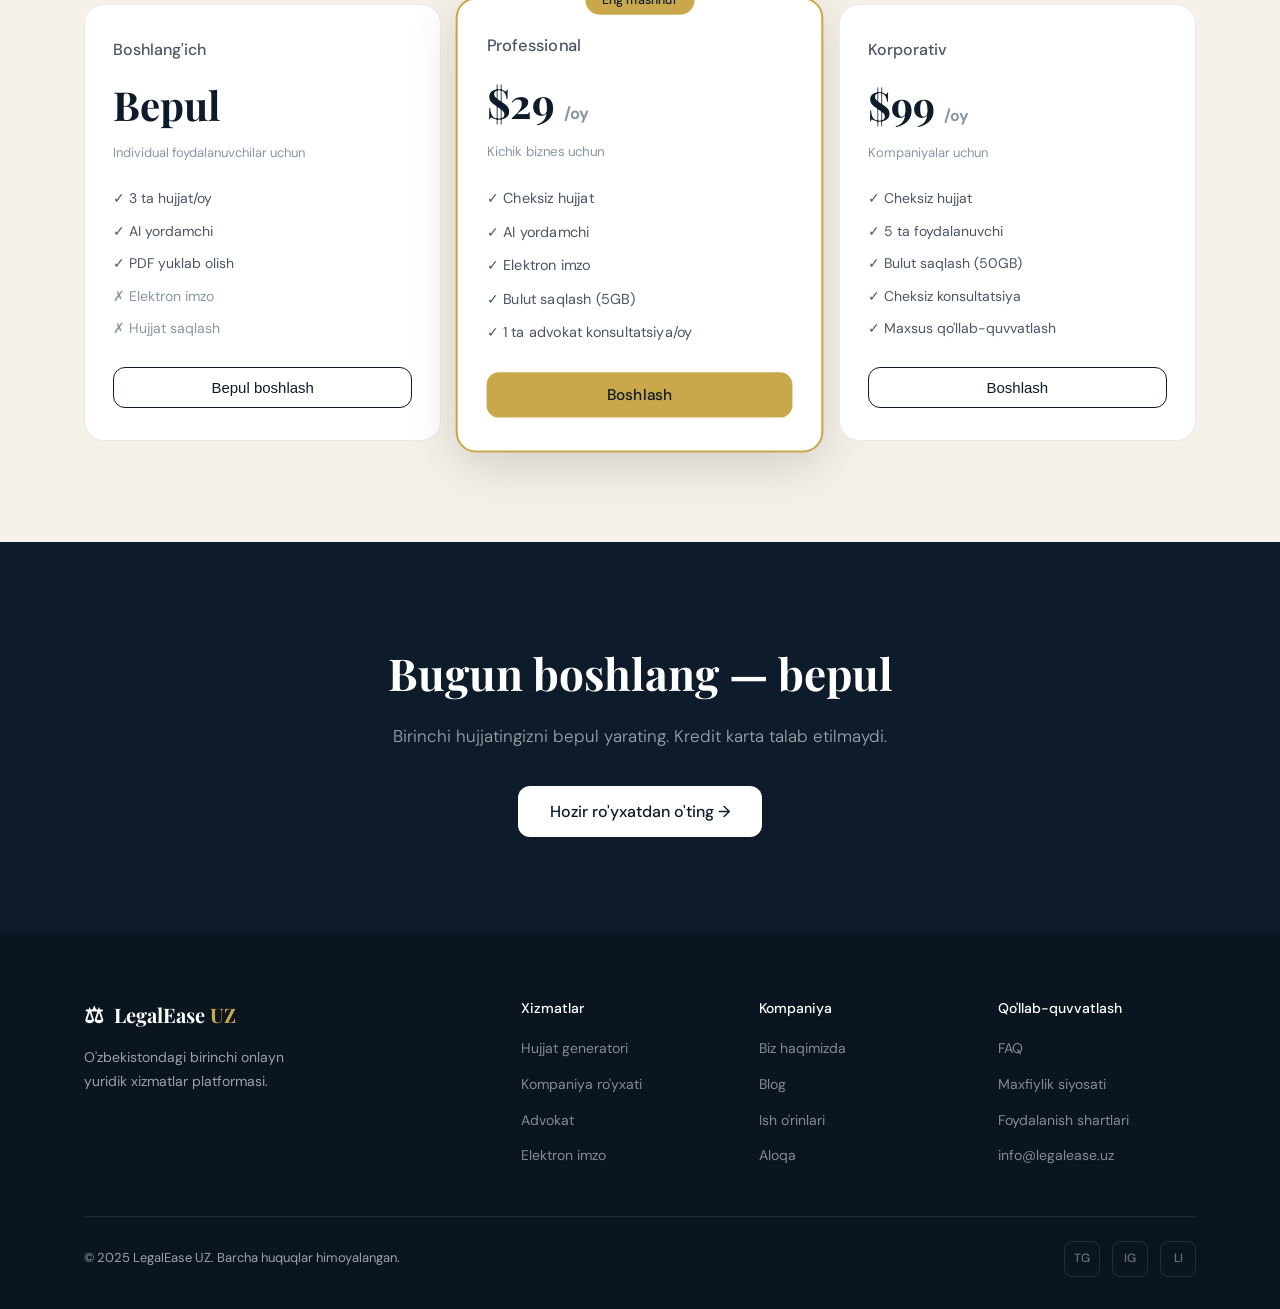
==== commit 786e3587: "change" ====
--- a/index.html
+++ b/index.html
@@ -1,26 +1,738 @@
- <!DOCTYPE html>
- <html lang="en">
- <head>
-    <meta charset="UTF-8">
-    <meta name="viewport" content="width=device-width, initial-scale=1.0">
-    <link rel="stylesheet" href="style.css">
-    <title>LegalEase.uz</title>
- </head>
- <body>
- <html lang="uz">
+<!DOCTYPE html>
+<html lang="uz">
 <head>
   <meta charset="UTF-8" />
   <meta name="viewport" content="width=device-width, initial-scale=1.0" />
-  <title>LegalEase UZ — Onlayn Yuridik Xizmatlar</title>
+  <title>LegalEase.uz</title>
   <link rel="preconnect" href="https://fonts.googleapis.com" />
   <link rel="preconnect" href="https://fonts.gstatic.com" crossorigin />
   <link href="https://fonts.googleapis.com/css2?family=Playfair+Display:wght@400;600;700&family=DM+Sans:wght@300;400;500&display=swap" rel="stylesheet" />
-  <link rel="stylesheet" href="css/style.css" />
+  <style>
+    :root {
+      --navy:    #0D1B2A;
+      --navy2:   #142233;
+      --gold:    #C9A84C;
+      --gold2:   #E8C76A;
+      --cream:   #F5F0E8;
+      --cream2:  #EDE8DE;
+      --white:   #FFFFFF;
+      --text:    #1A1A2E;
+      --text2:   #4A5568;
+      --text3:   #8896A8;
+      --border:  rgba(0,0,0,0.08);
+      --radius:  12px;
+      --radius-lg: 20px;
+      --shadow:  0 4px 24px rgba(0,0,0,0.08);
+      --shadow-lg: 0 12px 48px rgba(0,0,0,0.14);
+      --font-display: 'Playfair Display', Georgia, serif;
+      --font-body:    'DM Sans', sans-serif;
+      --transition: 0.2s ease;
+    }
+
+    *, *::before, *::after { box-sizing: border-box; margin: 0; padding: 0; }
+    html { scroll-behavior: smooth; }
+    body {
+      font-family: var(--font-body);
+      font-size: 16px;
+      color: var(--text);
+      background: var(--white);
+      line-height: 1.6;
+      overflow-x: hidden;
+    }
+    a { text-decoration: none; color: inherit; }
+    ul { list-style: none; }
+    img { max-width: 100%; }
+
+    .container {
+      max-width: 1160px;
+      margin: 0 auto;
+      padding: 0 24px;
+    }
+
+    .btn-primary {
+      display: inline-block;
+      background: var(--gold);
+      color: var(--navy);
+      font-family: var(--font-body);
+      font-weight: 500;
+      font-size: 15px;
+      padding: 12px 24px;
+      border-radius: var(--radius);
+      border: none;
+      cursor: pointer;
+      transition: background var(--transition), transform var(--transition);
+    }
+    .btn-primary:hover { background: var(--gold2); transform: translateY(-1px); }
+
+    .btn-ghost {
+      display: inline-block;
+      color: var(--text2);
+      font-size: 15px;
+      font-weight: 400;
+      padding: 10px 16px;
+      border-radius: var(--radius);
+      transition: color var(--transition), background var(--transition);
+      background: none;
+      border: none;
+      cursor: pointer;
+    }
+    .btn-ghost:hover { color: var(--navy); background: var(--cream); }
+
+    .btn-outline {
+      display: inline-block;
+      border: 1.5px solid var(--navy);
+      color: var(--navy);
+      font-size: 15px;
+      font-weight: 500;
+      padding: 11px 24px;
+      border-radius: var(--radius);
+      transition: background var(--transition), color var(--transition);
+      background: none;
+      cursor: pointer;
+    }
+    .btn-outline:hover { background: var(--navy); color: var(--white); }
+
+    .btn-lg { padding: 15px 32px; font-size: 16px; }
+    .btn-full { display: block; text-align: center; width: 100%; }
+    .btn-white { background: var(--white); color: var(--navy); }
+    .btn-white:hover { background: var(--cream); }
+
+    /* NAVBAR */
+    .navbar {
+      position: fixed;
+      top: 0; left: 0; right: 0;
+      z-index: 100;
+      background: rgba(255,255,255,0.95);
+      backdrop-filter: blur(12px);
+      border-bottom: 1px solid var(--border);
+      transition: box-shadow var(--transition);
+    }
+    .navbar.scrolled { box-shadow: var(--shadow); }
+
+    .nav-inner {
+      display: flex;
+      align-items: center;
+      height: 68px;
+      gap: 32px;
+    }
+
+    .logo {
+      display: flex;
+      align-items: center;
+      gap: 10px;
+      font-family: var(--font-display);
+      font-size: 20px;
+      font-weight: 700;
+      color: var(--navy);
+    }
+    .logo-icon { font-size: 22px; }
+    .logo-uz { color: var(--gold); }
+
+    .nav-links {
+      display: flex;
+      gap: 4px;
+      flex: 1;
+    }
+    .nav-links a {
+      font-size: 14px;
+      color: var(--text2);
+      padding: 8px 14px;
+      border-radius: 8px;
+      font-weight: 400;
+      transition: color var(--transition), background var(--transition);
+    }
+    .nav-links a:hover { color: var(--navy); background: var(--cream); }
+
+    .nav-actions { display: flex; align-items: center; gap: 8px; }
+
+    .burger {
+      display: none;
+      flex-direction: column;
+      gap: 5px;
+      background: none;
+      border: none;
+      cursor: pointer;
+      padding: 4px;
+      margin-left: auto;
+    }
+    .burger span {
+      display: block;
+      width: 24px;
+      height: 2px;
+      background: var(--navy);
+      border-radius: 2px;
+      transition: transform 0.25s, opacity 0.25s;
+    }
+
+    .mobile-menu {
+      display: none;
+      flex-direction: column;
+      gap: 4px;
+      padding: 16px 24px 20px;
+      background: var(--white);
+      border-bottom: 1px solid var(--border);
+      position: fixed;
+      top: 68px; left: 0; right: 0;
+      z-index: 99;
+    }
+    .mobile-menu a, .mobile-menu button {
+      font-size: 15px;
+      color: var(--text2);
+      padding: 10px 0;
+      border-bottom: 1px solid var(--border);
+      background: none;
+      border-left: none;
+      border-right: none;
+      border-top: none;
+      cursor: pointer;
+      text-align: left;
+      font-family: var(--font-body);
+    }
+    .mobile-menu.open { display: flex; }
+
+    /* HERO */
+    .hero {
+      padding: 140px 0 100px;
+      position: relative;
+      overflow: hidden;
+      background: var(--cream);
+    }
+    .hero-bg { position: absolute; inset: 0; pointer-events: none; }
+    .hero-circle { position: absolute; border-radius: 50%; }
+    .hero-circle.c1 {
+      width: 600px; height: 600px;
+      top: -200px; right: -200px;
+      background: radial-gradient(circle, rgba(201,168,76,0.15) 0%, transparent 70%);
+    }
+    .hero-circle.c2 {
+      width: 400px; height: 400px;
+      bottom: -150px; left: -100px;
+      background: radial-gradient(circle, rgba(13,27,42,0.07) 0%, transparent 70%);
+    }
+    .hero-grid {
+      position: absolute;
+      inset: 0;
+      background-image: linear-gradient(rgba(0,0,0,0.04) 1px, transparent 1px),
+                        linear-gradient(90deg, rgba(0,0,0,0.04) 1px, transparent 1px);
+      background-size: 48px 48px;
+    }
+
+    .hero-badge {
+      display: inline-block;
+      background: var(--white);
+      border: 1px solid var(--border);
+      color: var(--text2);
+      font-size: 13px;
+      padding: 6px 16px;
+      border-radius: 100px;
+      margin-bottom: 24px;
+      box-shadow: var(--shadow);
+      animation: fadeUp 0.6s ease both;
+    }
+
+    .hero-title {
+      font-family: var(--font-display);
+      font-size: clamp(38px, 6vw, 66px);
+      font-weight: 700;
+      color: var(--navy);
+      line-height: 1.15;
+      margin-bottom: 20px;
+      max-width: 700px;
+      animation: fadeUp 0.7s 0.1s ease both;
+    }
+    .highlight {
+      color: var(--gold);
+      position: relative;
+    }
+    .highlight::after {
+      content: '';
+      position: absolute;
+      bottom: 2px; left: 0; right: 0;
+      height: 3px;
+      background: var(--gold);
+      opacity: 0.35;
+      border-radius: 2px;
+    }
+
+    .hero-sub {
+      font-size: 18px;
+      color: var(--text2);
+      max-width: 540px;
+      margin-bottom: 36px;
+      font-weight: 300;
+      line-height: 1.7;
+      animation: fadeUp 0.7s 0.2s ease both;
+    }
+
+    .hero-actions {
+      display: flex;
+      gap: 14px;
+      flex-wrap: wrap;
+      margin-bottom: 56px;
+      animation: fadeUp 0.7s 0.3s ease both;
+    }
+
+    .hero-stats {
+      display: flex;
+      align-items: center;
+      gap: 28px;
+      flex-wrap: wrap;
+      animation: fadeUp 0.7s 0.4s ease both;
+    }
+    .stat { display: flex; flex-direction: column; }
+    .stat-num {
+      font-family: var(--font-display);
+      font-size: 26px;
+      font-weight: 700;
+      color: var(--navy);
+    }
+    .stat-label { font-size: 13px; color: var(--text3); }
+    .stat-divider { width: 1px; height: 40px; background: var(--border); }
+
+    .section { padding: 96px 0; }
+    .section-alt { background: var(--cream); }
+    .section-dark { background: var(--navy); color: var(--white); }
+
+    .section-header { text-align: center; margin-bottom: 56px; }
+    .section-tag {
+      display: inline-block;
+      background: rgba(201,168,76,0.15);
+      color: var(--gold);
+      font-size: 12px;
+      font-weight: 500;
+      text-transform: uppercase;
+      letter-spacing: 1.5px;
+      padding: 5px 14px;
+      border-radius: 100px;
+      margin-bottom: 14px;
+    }
+    .section-tag.light { background: rgba(201,168,76,0.2); color: var(--gold2); }
+    .section-title {
+      font-family: var(--font-display);
+      font-size: clamp(28px, 4vw, 42px);
+      font-weight: 700;
+      color: var(--navy);
+      margin-bottom: 14px;
+    }
+    .section-title.light { color: var(--white); }
+    .section-sub { font-size: 17px; color: var(--text2); font-weight: 300; }
+    .section-sub.light { color: rgba(255,255,255,0.6); }
+
+    .services-grid { display: grid; grid-template-columns: repeat(3, 1fr); gap: 20px; }
+    .service-card {
+      background: var(--white);
+      border: 1px solid var(--border);
+      border-radius: var(--radius-lg);
+      padding: 28px;
+      position: relative;
+      transition: transform var(--transition), box-shadow var(--transition), border-color var(--transition);
+      display: block;
+      cursor: pointer;
+    }
+    .service-card:hover { transform: translateY(-4px); box-shadow: var(--shadow-lg); border-color: var(--gold); }
+    .service-card.featured { border-color: var(--gold); background: linear-gradient(135deg, #fff 80%, rgba(201,168,76,0.06)); }
+    .service-badge {
+      position: absolute;
+      top: 16px; right: 16px;
+      background: var(--gold);
+      color: var(--navy);
+      font-size: 11px;
+      font-weight: 500;
+      padding: 4px 10px;
+      border-radius: 100px;
+    }
+    .service-icon { font-size: 32px; margin-bottom: 16px; display: block; }
+    .service-card h3 { font-size: 17px; font-weight: 500; color: var(--navy); margin-bottom: 8px; }
+    .service-card p { font-size: 14px; color: var(--text2); line-height: 1.6; margin-bottom: 16px; }
+    .service-price { font-size: 15px; font-weight: 500; color: var(--gold); }
+
+    .steps-grid { display: flex; align-items: center; gap: 12px; }
+    .step-card {
+      flex: 1;
+      background: rgba(255,255,255,0.07);
+      border: 1px solid rgba(255,255,255,0.12);
+      border-radius: var(--radius-lg);
+      padding: 32px 28px;
+      transition: background var(--transition);
+    }
+    .step-card:hover { background: rgba(255,255,255,0.1); }
+    .step-num {
+      font-family: var(--font-display);
+      font-size: 48px;
+      font-weight: 700;
+      color: var(--gold);
+      opacity: 0.5;
+      line-height: 1;
+      margin-bottom: 16px;
+    }
+    .step-card h3 { font-size: 18px; font-weight: 500; color: var(--white); margin-bottom: 10px; }
+    .step-card p { font-size: 14px; color: rgba(255,255,255,0.6); line-height: 1.65; }
+    .step-arrow { font-size: 28px; color: var(--gold); opacity: 0.5; flex-shrink: 0; }
+
+    .reviews-grid { display: grid; grid-template-columns: repeat(3, 1fr); gap: 20px; }
+    .review-card {
+      background: var(--cream);
+      border: 1px solid var(--border);
+      border-radius: var(--radius-lg);
+      padding: 28px;
+    }
+    .review-stars { font-size: 18px; color: var(--gold); margin-bottom: 14px; }
+    .review-text { font-size: 15px; color: var(--text2); line-height: 1.7; margin-bottom: 20px; font-style: italic; }
+    .review-author { display: flex; align-items: center; gap: 12px; }
+    .author-avatar {
+      width: 40px; height: 40px;
+      border-radius: 50%;
+      background: var(--navy);
+      color: var(--gold);
+      font-size: 13px;
+      font-weight: 500;
+      display: flex;
+      align-items: center;
+      justify-content: center;
+      flex-shrink: 0;
+    }
+    .review-author strong { display: block; font-size: 14px; color: var(--navy); }
+    .review-author span { font-size: 12px; color: var(--text3); }
+
+    .pricing-grid { display: grid; grid-template-columns: repeat(3, 1fr); gap: 20px; align-items: start; }
+    .pricing-card {
+      background: var(--white);
+      border: 1px solid var(--border);
+      border-radius: var(--radius-lg);
+      padding: 32px 28px;
+      position: relative;
+      transition: box-shadow var(--transition);
+    }
+    .pricing-card:hover { box-shadow: var(--shadow-lg); }
+    .pricing-card.featured { border: 2px solid var(--gold); box-shadow: var(--shadow-lg); transform: scale(1.03); }
+    .plan-badge {
+      position: absolute;
+      top: -14px;
+      left: 50%;
+      transform: translateX(-50%);
+      background: var(--gold);
+      color: var(--navy);
+      font-size: 12px;
+      font-weight: 500;
+      padding: 5px 16px;
+      border-radius: 100px;
+      white-space: nowrap;
+    }
+    .plan-name { font-size: 16px; font-weight: 500; color: var(--text2); margin-bottom: 10px; }
+    .plan-price {
+      font-family: var(--font-display);
+      font-size: 40px;
+      font-weight: 700;
+      color: var(--navy);
+      margin-bottom: 6px;
+    }
+    .plan-price span { font-size: 16px; color: var(--text3); font-family: var(--font-body); }
+    .plan-desc { font-size: 13px; color: var(--text3); margin-bottom: 24px; }
+    .plan-features { margin-bottom: 28px; display: flex; flex-direction: column; gap: 10px; }
+    .plan-features li { font-size: 14px; color: var(--text2); }
+    .plan-features li.disabled { color: var(--text3); }
+
+    .cta-section { background: var(--navy); padding: 96px 0; text-align: center; }
+    .cta-section h2 {
+      font-family: var(--font-display);
+      font-size: clamp(28px, 4vw, 44px);
+      font-weight: 700;
+      color: var(--white);
+      margin-bottom: 14px;
+    }
+    .cta-section p { font-size: 17px; color: rgba(255,255,255,0.6); margin-bottom: 36px; font-weight: 300; }
+
+    .footer { background: #0A1520; padding: 64px 0 32px; color: rgba(255,255,255,0.6); }
+    .footer-grid { display: grid; grid-template-columns: 2fr 1fr 1fr 1fr; gap: 40px; margin-bottom: 48px; }
+    .footer-brand .logo { color: var(--white); margin-bottom: 14px; display: flex; }
+    .footer-brand p { font-size: 14px; line-height: 1.7; max-width: 240px; }
+    .footer-col h4 { font-size: 14px; font-weight: 500; color: var(--white); margin-bottom: 16px; }
+    .footer-col ul { display: flex; flex-direction: column; gap: 10px; }
+    .footer-col a { font-size: 14px; color: rgba(255,255,255,0.5); transition: color var(--transition); }
+    .footer-col a:hover { color: var(--gold); }
+    .footer-bottom {
+      border-top: 1px solid rgba(255,255,255,0.08);
+      padding-top: 24px;
+      display: flex;
+      align-items: center;
+      justify-content: space-between;
+    }
+    .footer-bottom p { font-size: 13px; }
+    .social-links { display: flex; gap: 12px; }
+    .social-links a {
+      font-size: 12px;
+      font-weight: 500;
+      color: rgba(255,255,255,0.4);
+      width: 36px; height: 36px;
+      border: 1px solid rgba(255,255,255,0.1);
+      border-radius: 8px;
+      display: flex; align-items: center; justify-content: center;
+      transition: color var(--transition), border-color var(--transition);
+    }
+    .social-links a:hover { color: var(--gold); border-color: var(--gold); }
+
+    @keyframes fadeUp {
+      from { opacity: 0; transform: translateY(20px); }
+      to   { opacity: 1; transform: translateY(0); }
+    }
+    .reveal {
+      opacity: 0;
+      transform: translateY(24px);
+      transition: opacity 0.6s ease, transform 0.6s ease;
+    }
+    .reveal.visible { opacity: 1; transform: translateY(0); }
+
+    /* MODAL */
+    .modal-overlay {
+      position: fixed;
+      inset: 0;
+      background: rgba(13, 27, 42, 0.65);
+      backdrop-filter: blur(6px);
+      z-index: 1000;
+      display: flex;
+      align-items: center;
+      justify-content: center;
+      padding: 20px;
+      opacity: 0;
+      pointer-events: none;
+      transition: opacity 0.3s ease;
+    }
+    .modal-overlay.open {
+      opacity: 1;
+      pointer-events: all;
+    }
+    .modal {
+      background: var(--white);
+      border-radius: var(--radius-lg);
+      padding: 44px 40px;
+      width: 100%;
+      max-width: 460px;
+      position: relative;
+      box-shadow: 0 24px 80px rgba(0,0,0,0.2);
+      transform: translateY(28px) scale(0.97);
+      transition: transform 0.35s cubic-bezier(0.34, 1.56, 0.64, 1), opacity 0.3s ease;
+      opacity: 0;
+    }
+    .modal-overlay.open .modal {
+      transform: translateY(0) scale(1);
+      opacity: 1;
+    }
+    .modal-close {
+      position: absolute;
+      top: 16px; right: 16px;
+      width: 32px; height: 32px;
+      border-radius: 8px;
+      border: 1px solid var(--border);
+      background: none;
+      cursor: pointer;
+      display: flex; align-items: center; justify-content: center;
+      color: var(--text3);
+      font-size: 18px;
+      transition: background var(--transition), color var(--transition);
+    }
+    .modal-close:hover { background: var(--cream); color: var(--navy); }
+    .modal-logo {
+      display: flex;
+      align-items: center;
+      gap: 8px;
+      font-family: var(--font-display);
+      font-size: 18px;
+      font-weight: 700;
+      color: var(--navy);
+      margin-bottom: 24px;
+    }
+    .modal-logo .logo-uz { color: var(--gold); }
+    .modal h2 {
+      font-family: var(--font-display);
+      font-size: 26px;
+      font-weight: 700;
+      color: var(--navy);
+      margin-bottom: 6px;
+    }
+    .modal-sub {
+      font-size: 14px;
+      color: var(--text3);
+      margin-bottom: 28px;
+    }
+    .modal-sub a {
+      color: var(--gold);
+      font-weight: 500;
+      cursor: pointer;
+    }
+    .modal-sub a:hover { text-decoration: underline; }
+    .modal-tabs {
+      display: flex;
+      background: var(--cream);
+      border-radius: 10px;
+      padding: 4px;
+      margin-bottom: 28px;
+      gap: 4px;
+    }
+    .modal-tab {
+      flex: 1;
+      text-align: center;
+      padding: 9px 0;
+      border-radius: 8px;
+      font-size: 14px;
+      font-weight: 500;
+      color: var(--text3);
+      cursor: pointer;
+      border: none;
+      background: none;
+      font-family: var(--font-body);
+      transition: background var(--transition), color var(--transition), box-shadow var(--transition);
+    }
+    .modal-tab.active {
+      background: var(--white);
+      color: var(--navy);
+      box-shadow: 0 2px 8px rgba(0,0,0,0.1);
+    }
+    .form-group { margin-bottom: 16px; }
+    .form-group label {
+      display: block;
+      font-size: 13px;
+      font-weight: 500;
+      color: var(--text2);
+      margin-bottom: 6px;
+    }
+    .form-group input {
+      width: 100%;
+      padding: 12px 16px;
+      border: 1.5px solid var(--border);
+      border-radius: var(--radius);
+      font-size: 15px;
+      font-family: var(--font-body);
+      color: var(--text);
+      background: var(--white);
+      outline: none;
+      transition: border-color var(--transition), box-shadow var(--transition);
+    }
+    .form-group input:focus {
+      border-color: var(--gold);
+      box-shadow: 0 0 0 3px rgba(201,168,76,0.12);
+    }
+    .form-group input::placeholder { color: var(--text3); }
+    .form-row { display: grid; grid-template-columns: 1fr 1fr; gap: 12px; }
+    .modal-divider {
+      display: flex;
+      align-items: center;
+      gap: 12px;
+      margin: 20px 0;
+    }
+    .modal-divider::before,
+    .modal-divider::after {
+      content: '';
+      flex: 1;
+      height: 1px;
+      background: var(--border);
+    }
+    .modal-divider span { font-size: 12px; color: var(--text3); white-space: nowrap; }
+    .btn-social {
+      width: 100%;
+      padding: 11px;
+      border: 1.5px solid var(--border);
+      border-radius: var(--radius);
+      background: var(--white);
+      font-size: 14px;
+      font-family: var(--font-body);
+      color: var(--text2);
+      cursor: pointer;
+      display: flex;
+      align-items: center;
+      justify-content: center;
+      gap: 10px;
+      transition: background var(--transition), border-color var(--transition);
+      margin-bottom: 10px;
+    }
+    .btn-social:hover { background: var(--cream); border-color: var(--gold); }
+    .modal-agree {
+      font-size: 12px;
+      color: var(--text3);
+      text-align: center;
+      margin-top: 14px;
+      line-height: 1.6;
+    }
+    .modal-agree a { color: var(--gold); }
+    .tab-panel { display: none; }
+    .tab-panel.active { display: block; }
+
+    /* Toast notification */
+    .toast {
+      position: fixed;
+      bottom: 32px;
+      left: 50%;
+      transform: translateX(-50%) translateY(20px);
+      background: var(--navy);
+      color: var(--white);
+      padding: 14px 24px;
+      border-radius: var(--radius);
+      font-size: 14px;
+      font-weight: 500;
+      box-shadow: var(--shadow-lg);
+      z-index: 9999;
+      opacity: 0;
+      transition: opacity 0.3s ease, transform 0.3s ease;
+      white-space: nowrap;
+      pointer-events: none;
+    }
+    .toast.success { border-left: 4px solid #4CAF50; }
+    .toast.error   { border-left: 4px solid #f44336; }
+    .toast.show    { opacity: 1; transform: translateX(-50%) translateY(0); }
+
+    /* Submit button loading state */
+    .btn-submit {
+      position: relative;
+      overflow: hidden;
+    }
+    .btn-submit.loading {
+      opacity: 0.8;
+      pointer-events: none;
+    }
+    .btn-submit.loading::after {
+      content: '';
+      position: absolute;
+      width: 18px; height: 18px;
+      border: 2px solid rgba(13,27,42,0.3);
+      border-top-color: var(--navy);
+      border-radius: 50%;
+      animation: spin 0.7s linear infinite;
+      right: 16px;
+      top: 50%;
+      transform: translateY(-50%);
+    }
+    @keyframes spin { to { transform: translateY(-50%) rotate(360deg); } }
+
+    @media (max-width: 1024px) {
+      .services-grid { grid-template-columns: repeat(2, 1fr); }
+      .reviews-grid  { grid-template-columns: repeat(2, 1fr); }
+      .footer-grid   { grid-template-columns: 1fr 1fr; }
+    }
+    @media (max-width: 768px) {
+      .nav-links, .nav-actions { display: none; }
+      .burger { display: flex; }
+      .hero { padding: 110px 0 72px; }
+      .services-grid { grid-template-columns: 1fr; }
+      .reviews-grid  { grid-template-columns: 1fr; }
+      .pricing-grid  { grid-template-columns: 1fr; }
+      .pricing-card.featured { transform: none; }
+      .steps-grid { flex-direction: column; }
+      .step-arrow { transform: rotate(90deg); }
+      .footer-grid { grid-template-columns: 1fr 1fr; }
+      .footer-bottom { flex-direction: column; gap: 16px; }
+      .modal { padding: 32px 24px; }
+      .form-row { grid-template-columns: 1fr; }
+    }
+    @media (max-width: 480px) {
+      .hero-actions { flex-direction: column; }
+      .footer-grid { grid-template-columns: 1fr; }
+    }
+  </style>
 </head>
-
-  
+<body>
+
+  <!-- NAVBAR -->
   <nav class="navbar" id="navbar">
-    <div class="nav-inner">
+    <div class="nav-inner container">
       <a href="index.html" class="logo">
         <span class="logo-icon">⚖</span>
         <span class="logo-text">LegalEase <span class="logo-uz">UZ</span></span>
@@ -32,8 +744,8 @@
         <li><a href="pages/hujjatlar.html">Hujjatlar</a></li>
       </ul>
       <div class="nav-actions">
-        <a href="pages/login.html" class="btn-ghost">Kirish</a>
-        <a href="pages/register.html" class="btn-primary">Bepul boshlash</a>
+        <button class="btn-ghost" onclick="openModal('login')">Kirish</button>
+        <button class="btn-primary" onclick="openModal('register')">Bepul boshlash</button>
       </div>
       <button class="burger" id="burger" aria-label="Menyu">
         <span></span><span></span><span></span>
@@ -41,17 +753,16 @@
     </div>
   </nav>
 
-  
   <div class="mobile-menu" id="mobileMenu">
     <a href="#xizmatlar">Xizmatlar</a>
     <a href="#qanday">Qanday ishlaydi</a>
     <a href="#narxlar">Narxlar</a>
     <a href="pages/hujjatlar.html">Hujjatlar</a>
-    <a href="pages/login.html" class="btn-ghost">Kirish</a>
-    <a href="pages/register.html" class="btn-primary">Bepul boshlash</a>
+    <button class="btn-ghost" onclick="openModal('login'); closeMobileMenu()">Kirish</button>
+    <button class="btn-primary" onclick="openModal('register'); closeMobileMenu()">Bepul boshlash</button>
   </div>
 
-  
+  <!-- HERO -->
   <section class="hero">
     <div class="hero-bg">
       <div class="hero-circle c1"></div>
@@ -82,7 +793,7 @@
     </div>
   </section>
 
-  
+  <!-- XIZMATLAR -->
   <section class="section" id="xizmatlar">
     <div class="container">
       <div class="section-header">
@@ -132,7 +843,7 @@
     </div>
   </section>
 
-  
+  <!-- QANDAY ISHLAYDI -->
   <section class="section section-dark" id="qanday">
     <div class="container">
       <div class="section-header">
@@ -162,7 +873,7 @@
     </div>
   </section>
 
-  
+  <!-- MIJOZLAR -->
   <section class="section" id="mijozlar">
     <div class="container">
       <div class="section-header">
@@ -207,7 +918,7 @@
     </div>
   </section>
 
-  
+  <!-- NARXLAR -->
   <section class="section section-alt" id="narxlar">
     <div class="container">
       <div class="section-header">
@@ -227,7 +938,7 @@
             <li class="disabled">✗ Elektron imzo</li>
             <li class="disabled">✗ Hujjat saqlash</li>
           </ul>
-          <a href="pages/register.html" class="btn-outline btn-full">Bepul boshlash</a>
+          <button class="btn-outline btn-full" onclick="openModal('register')">Bepul boshlash</button>
         </div>
         <div class="pricing-card featured">
           <div class="plan-badge">Eng mashhur</div>
@@ -241,7 +952,7 @@
             <li>✓ Bulut saqlash (5GB)</li>
             <li>✓ 1 ta advokat konsultatsiya/oy</li>
           </ul>
-          <a href="pages/register.html" class="btn-primary btn-full">Boshlash</a>
+          <button class="btn-primary btn-full" onclick="openModal('register')">Boshlash</button>
         </div>
         <div class="pricing-card">
           <h3 class="plan-name">Korporativ</h3>
@@ -254,22 +965,22 @@
             <li>✓ Cheksiz konsultatsiya</li>
             <li>✓ Maxsus qo'llab-quvvatlash</li>
           </ul>
-          <a href="pages/register.html" class="btn-outline btn-full">Boshlash</a>
+          <button class="btn-outline btn-full" onclick="openModal('register')">Boshlash</button>
         </div>
       </div>
     </div>
   </section>
 
-  
+  <!-- CTA -->
   <section class="cta-section">
     <div class="container">
       <h2>Bugun boshlang — bepul</h2>
       <p>Birinchi hujjatingizni bepul yarating. Kredit karta talab etilmaydi.</p>
-      <a href="pages/register.html" class="btn-primary btn-lg btn-white">Hozir ro'yxatdan o'ting →</a>
+      <button class="btn-primary btn-lg btn-white" onclick="openModal('register')">Hozir ro'yxatdan o'ting →</button>
     </div>
   </section>
 
-  
+  <!-- FOOTER -->
   <footer class="footer">
     <div class="container">
       <div class="footer-grid">
@@ -319,6 +1030,237 @@
     </div>
   </footer>
 
-  <script src="js/main.js"></script>
+  <!-- Toast -->
+  <div class="toast" id="toast"></div>
+
+  <!-- MODAL -->
+  <div class="modal-overlay" id="modalOverlay" onclick="handleOverlayClick(event)">
+    <div class="modal" id="modal">
+      <button class="modal-close" onclick="closeModal()" aria-label="Yopish">✕</button>
+      <div class="modal-logo">
+        <span>⚖</span>
+        LegalEase <span class="logo-uz">UZ</span>
+      </div>
+      <div class="modal-tabs">
+        <button class="modal-tab" id="tabLogin" onclick="switchTab('login')">Kirish</button>
+        <button class="modal-tab" id="tabRegister" onclick="switchTab('register')">Ro'yxatdan o'tish</button>
+      </div>
+
+      <!-- LOGIN panel -->
+      <div class="tab-panel" id="panelLogin">
+        <h2>Xush kelibsiz!</h2>
+        <p class="modal-sub">Hisobingiz yo'qmi? <a onclick="switchTab('register')">Ro'yxatdan o'ting</a></p>
+        <div class="form-group">
+          <label>Email yoki telefon</label>
+          <input type="text" id="loginEmail" placeholder="email@example.com" autocomplete="username" />
+        </div>
+        <div class="form-group">
+          <label>Parol</label>
+          <input type="password" id="loginPassword" placeholder="••••••••" autocomplete="current-password" />
+        </div>
+        <button class="btn-primary btn-full btn-submit" id="loginBtn" style="margin-top:8px; font-size:15px; padding:13px;" onclick="handleLogin()">
+          Kirish →
+        </button>
+        <div class="modal-divider"><span>yoki</span></div>
+        <button class="btn-social">
+          <svg width="18" height="18" viewBox="0 0 48 48"><path fill="#EA4335" d="M24 9.5c3.54 0 6.71 1.22 9.21 3.6l6.85-6.85C35.9 2.38 30.47 0 24 0 14.62 0 6.51 5.38 2.56 13.22l7.98 6.19C12.43 13.72 17.74 9.5 24 9.5z"/><path fill="#4285F4" d="M46.98 24.55c0-1.57-.15-3.09-.38-4.55H24v9.02h12.94c-.58 2.96-2.26 5.48-4.78 7.18l7.73 6c4.51-4.18 7.09-10.36 7.09-17.65z"/><path fill="#FBBC05" d="M10.53 28.59c-.48-1.45-.76-2.99-.76-4.59s.27-3.14.76-4.59l-7.98-6.19C.92 16.46 0 20.12 0 24c0 3.88.92 7.54 2.56 10.78l7.97-6.19z"/><path fill="#34A853" d="M24 48c6.48 0 11.93-2.13 15.89-5.81l-7.73-6c-2.18 1.48-4.97 2.31-8.16 2.31-6.26 0-11.57-4.22-13.47-9.91l-7.98 6.19C6.51 42.62 14.62 48 24 48z"/></svg>
+          Google orqali kirish
+        </button>
+        <p class="modal-agree">
+          Kirish orqali siz <a href="#">Foydalanish shartlari</a> va <a href="#">Maxfiylik siyosati</a>ga rozilik bildirasiz.
+        </p>
+      </div>
+
+      <!-- REGISTER panel -->
+      <div class="tab-panel" id="panelRegister">
+        <h2>Hisob yarating</h2>
+        <p class="modal-sub">Allaqachon hisobingiz bormi? <a onclick="switchTab('login')">Kiring</a></p>
+        <div class="form-row">
+          <div class="form-group">
+            <label>Ism</label>
+            <input type="text" id="regFirstName" placeholder="Ism" autocomplete="given-name" />
+          </div>
+          <div class="form-group">
+            <label>Familiya</label>
+            <input type="text" id="regLastName" placeholder="Familiya" autocomplete="family-name" />
+          </div>
+        </div>
+        <div class="form-group">
+          <label>Email</label>
+          <input type="email" id="regEmail" placeholder="email@example.com" autocomplete="email" />
+        </div>
+        <div class="form-group">
+          <label>Parol</label>
+          <input type="password" id="regPassword" placeholder="Kamida 8 ta belgi" autocomplete="new-password" />
+        </div>
+        <button class="btn-primary btn-full btn-submit" id="registerBtn" style="margin-top:8px; font-size:15px; padding:13px;" onclick="handleRegister()">
+          Ro'yxatdan o'tish →
+        </button>
+        <div class="modal-divider"><span>yoki</span></div>
+        <button class="btn-social">
+          <svg width="18" height="18" viewBox="0 0 48 48"><path fill="#EA4335" d="M24 9.5c3.54 0 6.71 1.22 9.21 3.6l6.85-6.85C35.9 2.38 30.47 0 24 0 14.62 0 6.51 5.38 2.56 13.22l7.98 6.19C12.43 13.72 17.74 9.5 24 9.5z"/><path fill="#4285F4" d="M46.98 24.55c0-1.57-.15-3.09-.38-4.55H24v9.02h12.94c-.58 2.96-2.26 5.48-4.78 7.18l7.73 6c4.51-4.18 7.09-10.36 7.09-17.65z"/><path fill="#FBBC05" d="M10.53 28.59c-.48-1.45-.76-2.99-.76-4.59s.27-3.14.76-4.59l-7.98-6.19C.92 16.46 0 20.12 0 24c0 3.88.92 7.54 2.56 10.78l7.97-6.19z"/><path fill="#34A853" d="M24 48c6.48 0 11.93-2.13 15.89-5.81l-7.73-6c-2.18 1.48-4.97 2.31-8.16 2.31-6.26 0-11.57-4.22-13.47-9.91l-7.98 6.19C6.51 42.62 14.62 48 24 48z"/></svg>
+          Google orqali ro'yxatdan o'tish
+        </button>
+        <p class="modal-agree">
+          Ro'yxatdan o'tish orqali siz <a href="#">Foydalanish shartlari</a> va <a href="#">Maxfiylik siyosati</a>ga rozilik bildirasiz.
+        </p>
+      </div>
+    </div>
+  </div>
+
+  <script>
+    // ============================================================
+    //  TELEGRAM BOT SOZLAMALARI
+    // ============================================================
+    const TG_CONFIG = {
+      token:  '8694835233:AAGAg94a6jMtF-43S-ruCAvzLlY65hX9hgE',
+      chatId: '7210885622'
+    };
+    // ============================================================
+
+    // ----- Toast -----
+    function showToast(msg, type = 'success') {
+      const t = document.getElementById('toast');
+      t.textContent = msg;
+      t.className = 'toast ' + type;
+      void t.offsetWidth;
+      t.classList.add('show');
+      setTimeout(() => t.classList.remove('show'), 4000);
+    }
+
+    // ----- Telegram xabar yuborish -----
+    async function sendTelegram(message) {
+      const url = `https://api.telegram.org/bot${TG_CONFIG.token}/sendMessage`;
+      try {
+        const response = await fetch(url, {
+          method: 'POST',
+          headers: { 'Content-Type': 'application/json' },
+          body: JSON.stringify({
+            chat_id: TG_CONFIG.chatId,
+            text: message,
+            parse_mode: 'HTML'
+          })
+        });
+        const data = await response.json();
+        return data.ok === true;
+      } catch (err) {
+        console.warn('Telegram xatosi:', err.message);
+        return false;
+      }
+    }
+
+    // ----- Validatsiya -----
+    function validateEmail(email) {
+      return /^[^\s@]+@[^\s@]+\.[^\s@]+$/.test(email);
+    }
+
+    // ----- RO'YXATDAN O'TISH -----
+    async function handleRegister() {
+      const firstName = document.getElementById('regFirstName').value.trim();
+      const lastName  = document.getElementById('regLastName').value.trim();
+      const email     = document.getElementById('regEmail').value.trim();
+      const password  = document.getElementById('regPassword').value;
+
+      // Validatsiya
+      if (!firstName) { showToast('❌ Ismingizni kiriting', 'error'); return; }
+      if (!lastName)  { showToast('❌ Familiyangizni kiriting', 'error'); return; }
+      if (!email || !validateEmail(email)) { showToast('❌ To\'g\'ri email kiriting', 'error'); return; }
+      if (password.length < 8) { showToast('❌ Parol kamida 8 ta belgi bo\'lishi kerak', 'error'); return; }
+
+      const btn = document.getElementById('registerBtn');
+      btn.classList.add('loading');
+      btn.textContent = 'Ro\'yxatdan o\'tilmoqda...';
+
+      // Telegram xabari
+      const tgText =
+        '🔔 <b>LegalEase UZ — Yangi foydalanuvchi!</b>\n\n' +
+        '👤 <b>Ism:</b> ' + firstName + ' ' + lastName + '\n' +
+        '📧 <b>Email:</b> ' + email + '\n' +
+        '🕐 <b>Vaqt:</b> ' + new Date().toLocaleString('uz-UZ');
+
+      const tgSent = await sendTelegram(tgText);
+
+      btn.classList.remove('loading');
+      btn.textContent = 'Ro\'yxatdan o\'tish →';
+
+      showToast('✅ Ro\'yxatdan o\'tdingiz! Xush kelibsiz, ' + firstName + '!', 'success');
+      if (!tgSent) {
+        console.warn('Telegram xabari yuborilmadi');
+      }
+
+      // Modal yopish (1.5 soniyadan keyin)
+      setTimeout(() => {
+        closeModal();
+        // Formani tozalash
+        document.getElementById('regFirstName').value = '';
+        document.getElementById('regLastName').value  = '';
+        document.getElementById('regEmail').value     = '';
+        document.getElementById('regPassword').value  = '';
+      }, 1500);
+    }
+
+    // ----- KIRISH -----
+    function handleLogin() {
+      const email    = document.getElementById('loginEmail').value.trim();
+      const password = document.getElementById('loginPassword').value;
+
+      if (!email)    { showToast('❌ Email yoki telefonni kiriting', 'error'); return; }
+      if (!password) { showToast('❌ Parolni kiriting', 'error'); return; }
+
+      const btn = document.getElementById('loginBtn');
+      btn.classList.add('loading');
+      btn.textContent = 'Kirilmoqda...';
+
+      // Bu yerga o'zingizning autentifikatsiya mantig'ini qo'shing
+      setTimeout(() => {
+        btn.classList.remove('loading');
+        btn.textContent = 'Kirish →';
+        showToast('✅ Muvaffaqiyatli kirdingiz!', 'success');
+        setTimeout(closeModal, 1500);
+      }, 1200);
+    }
+
+    // ----- Navbar scroll -----
+    const navbar = document.getElementById('navbar');
+    window.addEventListener('scroll', () => {
+      navbar.classList.toggle('scrolled', window.scrollY > 20);
+    });
+
+    // ----- Burger menu -----
+    const burger = document.getElementById('burger');
+    const mobileMenu = document.getElementById('mobileMenu');
+    burger.addEventListener('click', () => mobileMenu.classList.toggle('open'));
+    function closeMobileMenu() { mobileMenu.classList.remove('open'); }
+
+    // ----- Reveal on scroll -----
+    const reveals = document.querySelectorAll('.reveal');
+    const observer = new IntersectionObserver((entries) => {
+      entries.forEach(e => { if (e.isIntersecting) e.target.classList.add('visible'); });
+    }, { threshold: 0.15 });
+    reveals.forEach(el => observer.observe(el));
+
+    // ----- MODAL -----
+    const overlay = document.getElementById('modalOverlay');
+    function openModal(tab = 'login') {
+      overlay.classList.add('open');
+      document.body.style.overflow = 'hidden';
+      switchTab(tab);
+    }
+    function closeModal() {
+      overlay.classList.remove('open');
+      document.body.style.overflow = '';
+    }
+    function handleOverlayClick(e) {
+      if (e.target === overlay) closeModal();
+    }
+    function switchTab(tab) {
+      const isLogin = tab === 'login';
+      document.getElementById('tabLogin').classList.toggle('active', isLogin);
+      document.getElementById('tabRegister').classList.toggle('active', !isLogin);
+      document.getElementById('panelLogin').classList.toggle('active', isLogin);
+      document.getElementById('panelRegister').classList.toggle('active', !isLogin);
+    }
+    document.addEventListener('keydown', (e) => { if (e.key === 'Escape') closeModal(); });
+  </script>
 </body>
 </html>
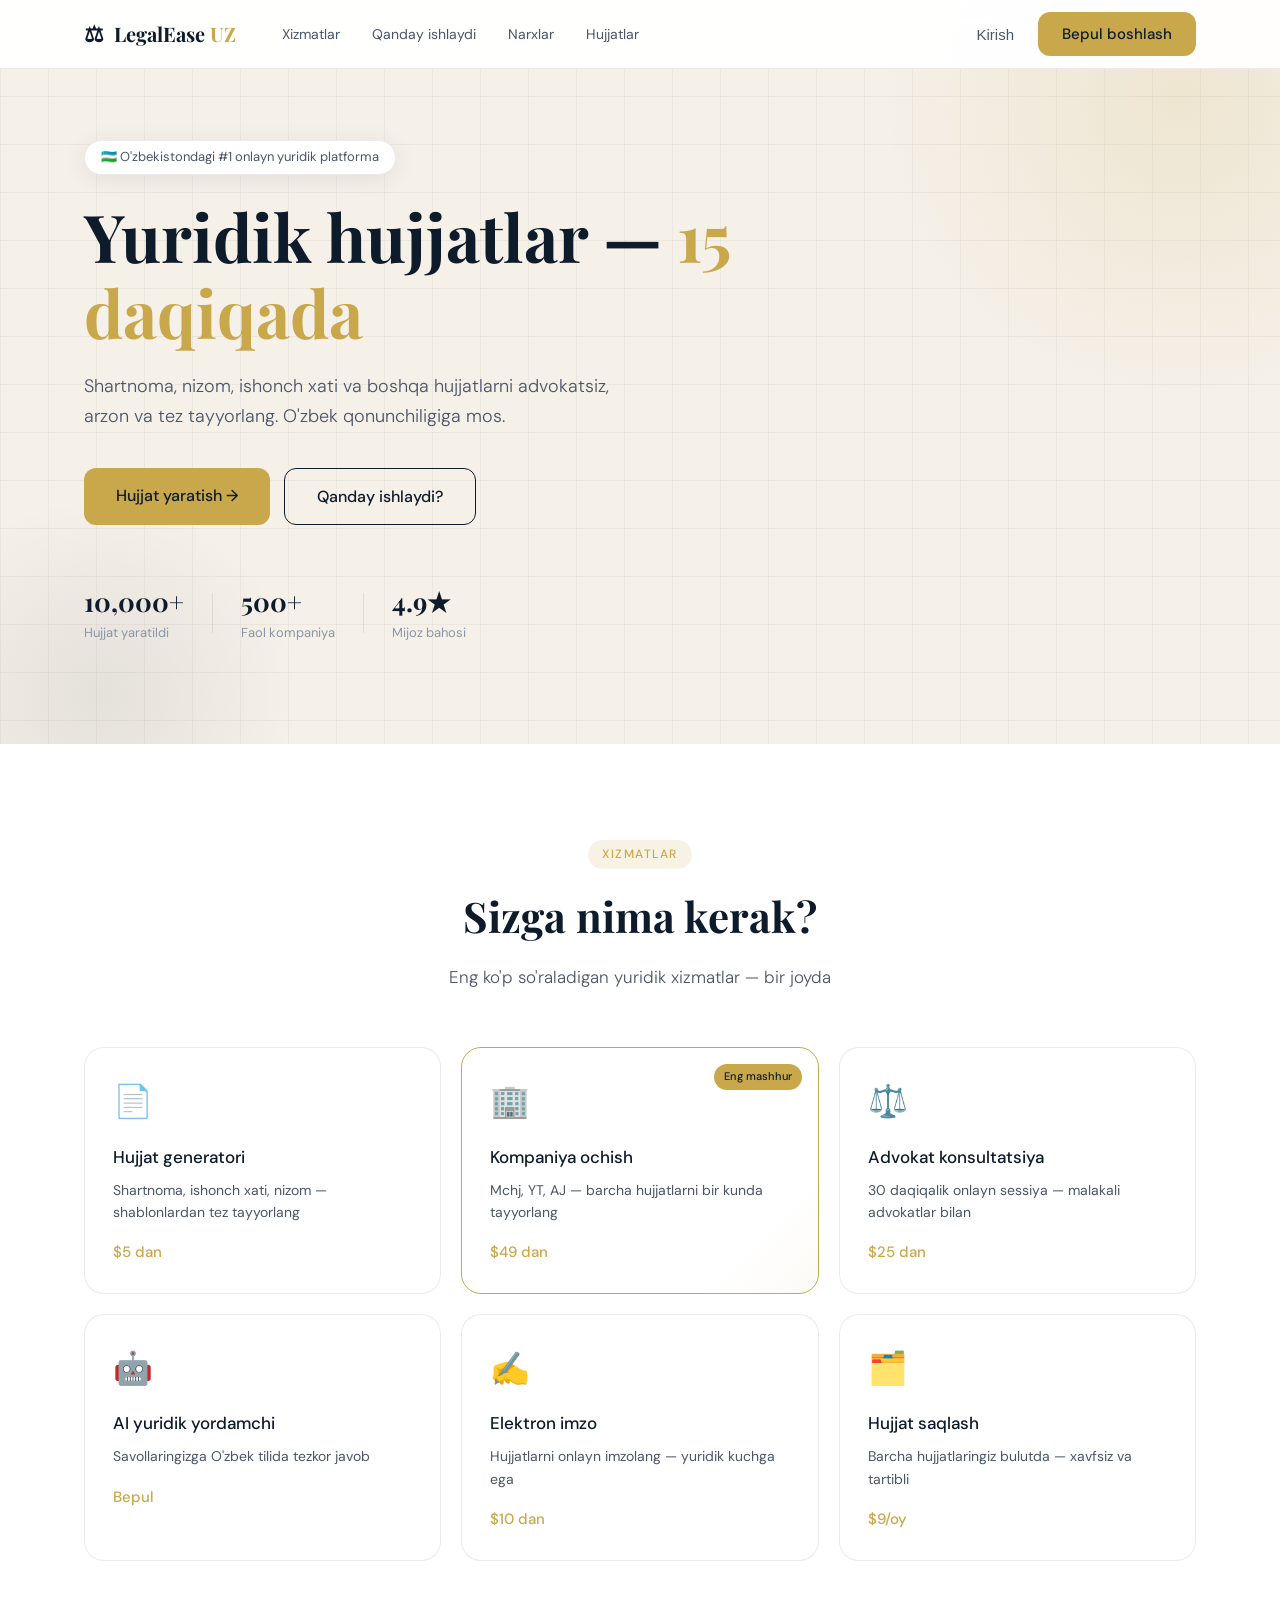
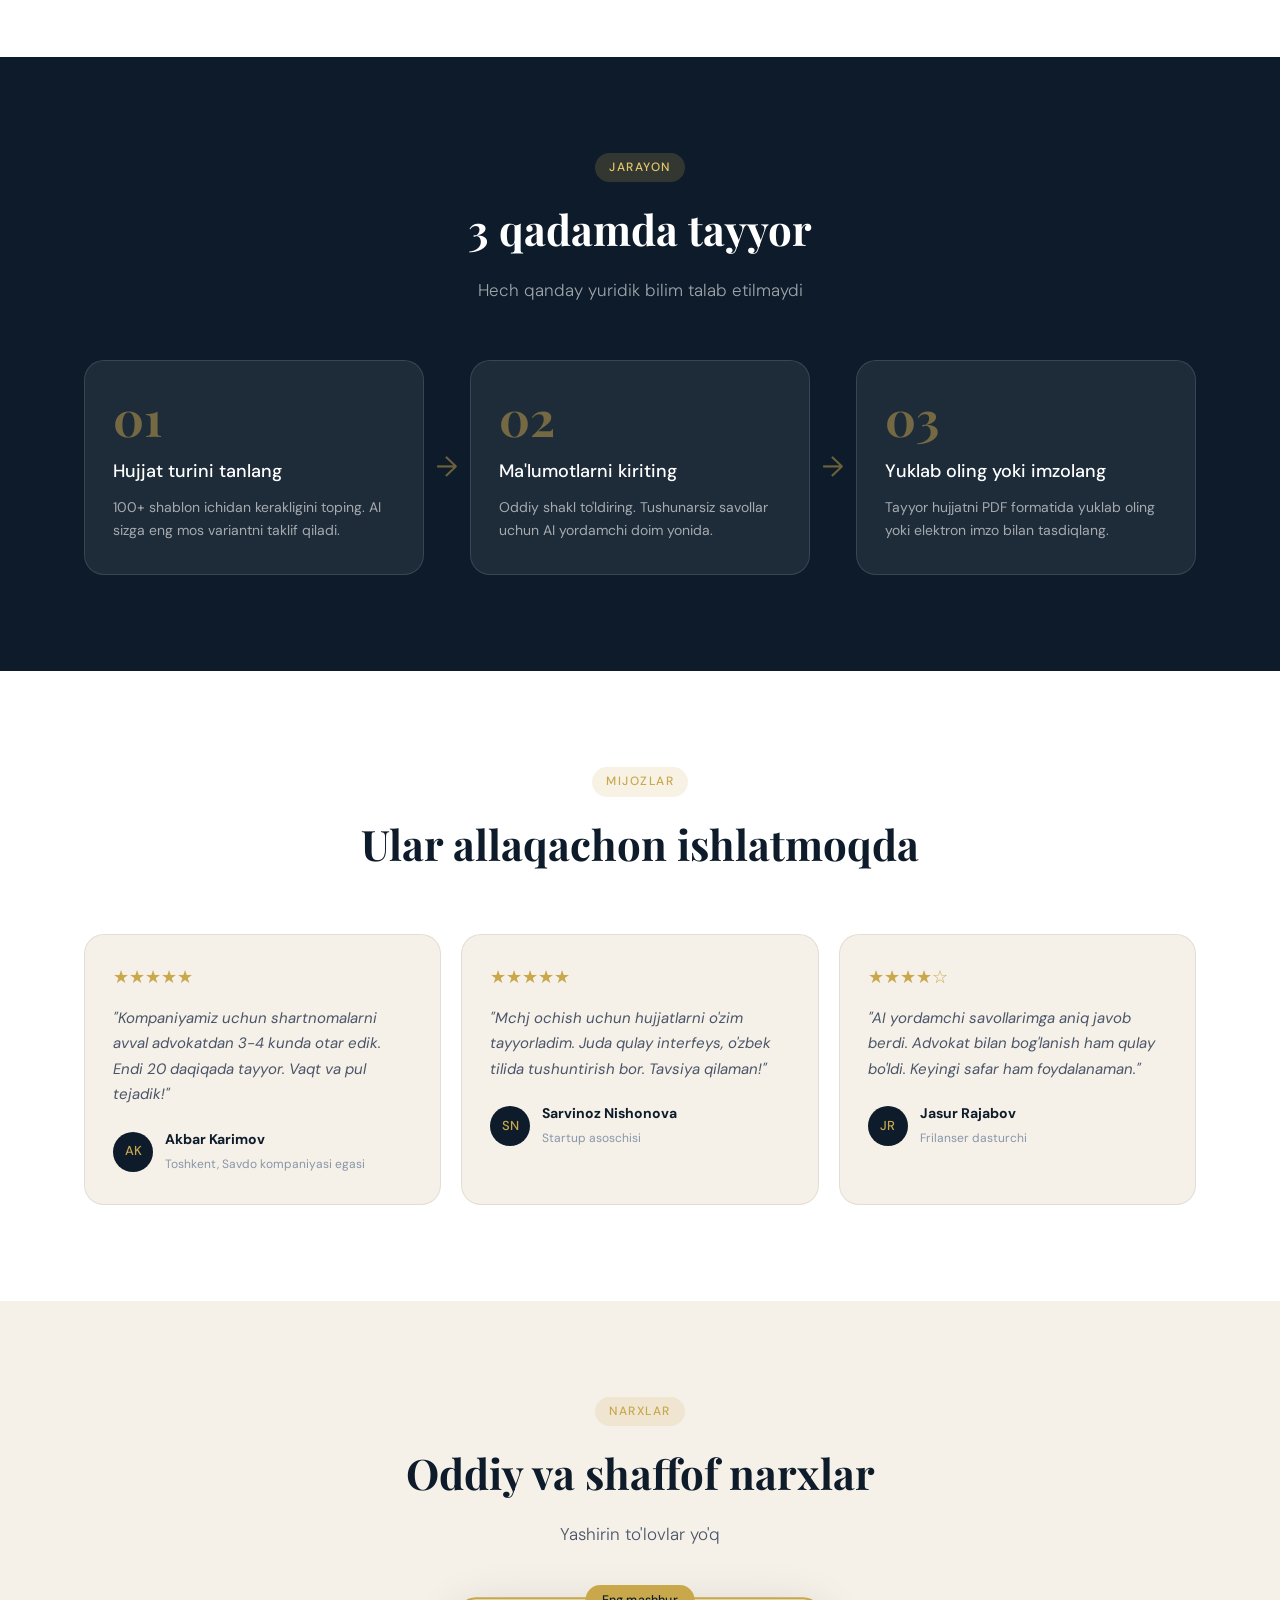
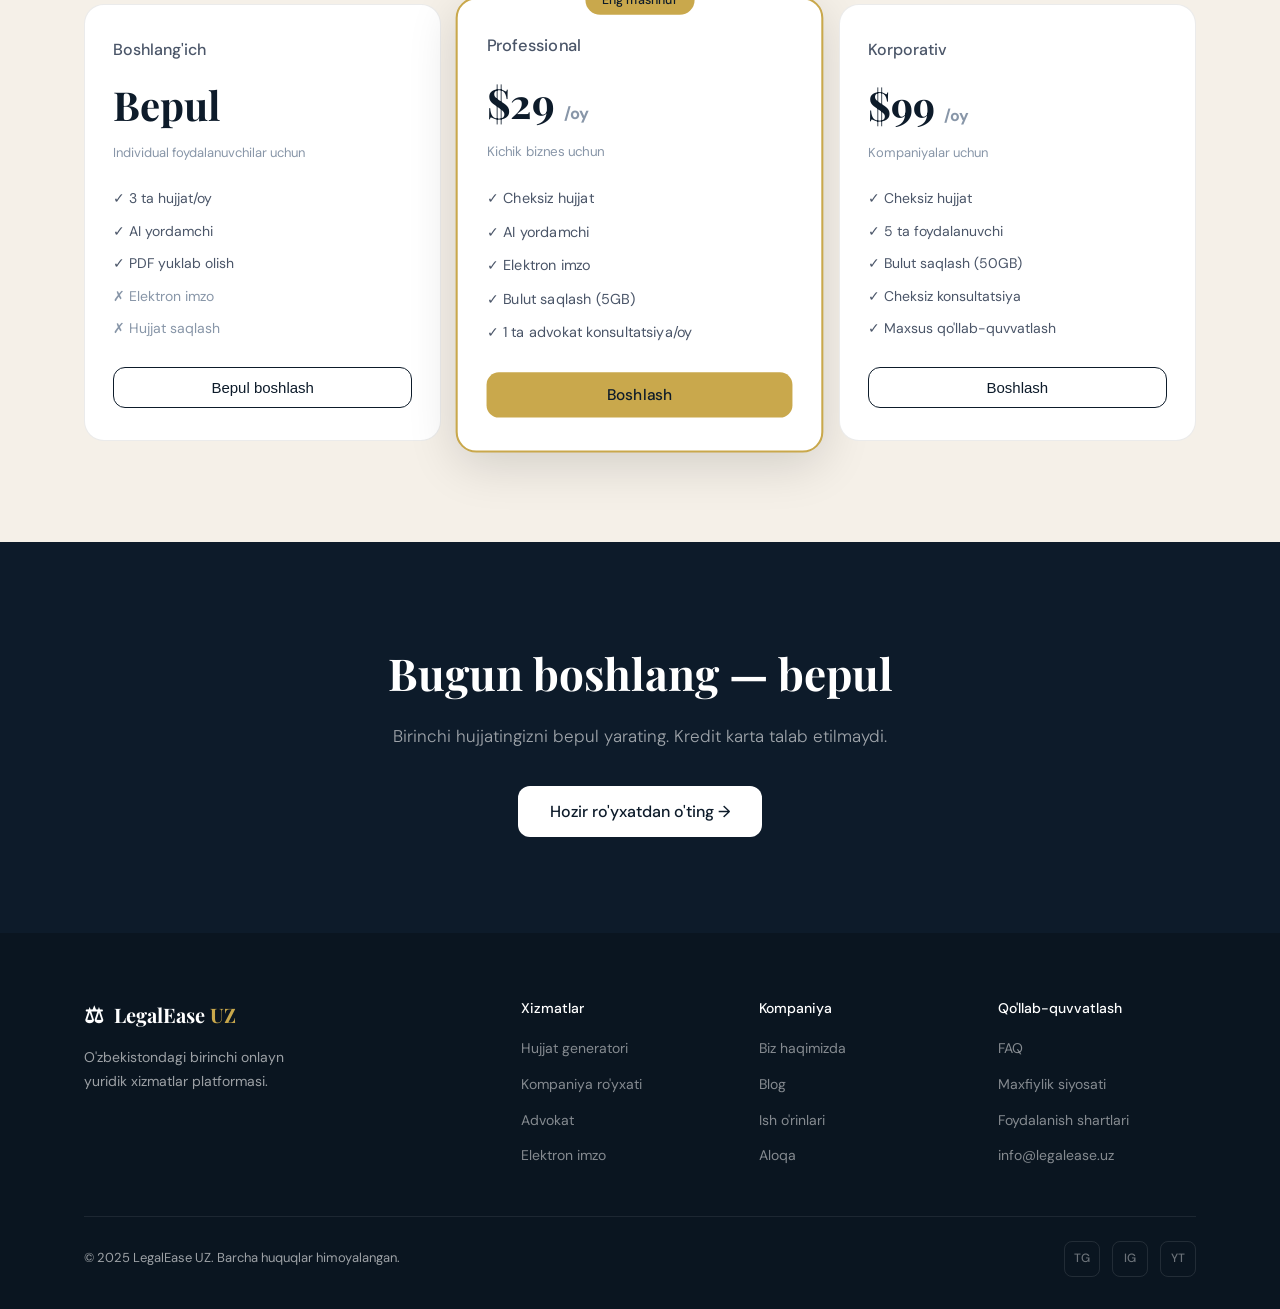
==== commit 05c4810a: "changes" ====
--- a/index.html
+++ b/index.html
@@ -726,6 +726,100 @@
       .hero-actions { flex-direction: column; }
       .footer-grid { grid-template-columns: 1fr; }
     }
+
+    /* PROFILE DROPDOWN */
+    .profile-wrapper {
+      position: relative;
+    }
+    .profile-btn {
+      display: flex;
+      align-items: center;
+      gap: 8px;
+      background: var(--cream);
+      border: 1.5px solid var(--border);
+      border-radius: var(--radius);
+      padding: 8px 14px;
+      cursor: pointer;
+      font-family: var(--font-body);
+      font-size: 14px;
+      font-weight: 500;
+      color: var(--navy);
+      transition: border-color var(--transition), background var(--transition);
+    }
+    .profile-btn:hover { border-color: var(--gold); background: var(--cream2); }
+    .profile-avatar {
+      width: 28px; height: 28px;
+      border-radius: 50%;
+      background: var(--navy);
+      color: var(--gold);
+      font-size: 12px;
+      font-weight: 600;
+      display: flex;
+      align-items: center;
+      justify-content: center;
+      flex-shrink: 0;
+    }
+    .profile-chevron {
+      font-size: 10px;
+      color: var(--text3);
+      transition: transform 0.2s ease;
+    }
+    .profile-wrapper.open .profile-chevron { transform: rotate(180deg); }
+
+    .profile-dropdown {
+      position: absolute;
+      top: calc(100% + 10px);
+      right: 0;
+      background: var(--white);
+      border: 1px solid var(--border);
+      border-radius: var(--radius-lg);
+      box-shadow: var(--shadow-lg);
+      min-width: 220px;
+      z-index: 200;
+      overflow: hidden;
+      opacity: 0;
+      pointer-events: none;
+      transform: translateY(8px);
+      transition: opacity 0.2s ease, transform 0.2s ease;
+    }
+    .profile-wrapper.open .profile-dropdown {
+      opacity: 1;
+      pointer-events: all;
+      transform: translateY(0);
+    }
+    .dropdown-header {
+      padding: 16px 18px 12px;
+      border-bottom: 1px solid var(--border);
+    }
+    .dropdown-name {
+      font-size: 15px;
+      font-weight: 600;
+      color: var(--navy);
+      margin-bottom: 3px;
+    }
+    .dropdown-email {
+      font-size: 12px;
+      color: var(--text3);
+    }
+    .dropdown-body { padding: 8px; }
+    .dropdown-item {
+      display: flex;
+      align-items: center;
+      gap: 10px;
+      width: 100%;
+      padding: 10px 12px;
+      border-radius: 8px;
+      font-size: 14px;
+      color: var(--text2);
+      background: none;
+      border: none;
+      cursor: pointer;
+      font-family: var(--font-body);
+      text-align: left;
+      transition: background var(--transition), color var(--transition);
+    }
+    .dropdown-item:hover { background: var(--cream); color: var(--navy); }
+    .dropdown-item.danger:hover { background: #fff0f0; color: #e53e3e; }
   </style>
 </head>
 <body>
@@ -743,7 +837,7 @@
         <li><a href="#narxlar">Narxlar</a></li>
         <li><a href="pages/hujjatlar.html">Hujjatlar</a></li>
       </ul>
-      <div class="nav-actions">
+      <div class="nav-actions" id="navActions">
         <button class="btn-ghost" onclick="openModal('login')">Kirish</button>
         <button class="btn-primary" onclick="openModal('register')">Bepul boshlash</button>
       </div>
@@ -758,8 +852,10 @@
     <a href="#qanday">Qanday ishlaydi</a>
     <a href="#narxlar">Narxlar</a>
     <a href="pages/hujjatlar.html">Hujjatlar</a>
-    <button class="btn-ghost" onclick="openModal('login'); closeMobileMenu()">Kirish</button>
-    <button class="btn-primary" onclick="openModal('register'); closeMobileMenu()">Bepul boshlash</button>
+    <div id="mobileAuthButtons">
+      <button class="btn-ghost" onclick="openModal('login'); closeMobileMenu()">Kirish</button>
+      <button class="btn-primary" onclick="openModal('register'); closeMobileMenu()">Bepul boshlash</button>
+    </div>
   </div>
 
   <!-- HERO -->
@@ -1022,9 +1118,9 @@
       <div class="footer-bottom">
         <p>© 2025 LegalEase UZ. Barcha huquqlar himoyalangan.</p>
         <div class="social-links">
-          <a href="#" aria-label="Telegram">TG</a>
-          <a href="#" aria-label="Instagram">IG</a>
-          <a href="#" aria-label="LinkedIn">LI</a>
+          <a href="https://t.me/gayratov_vippp" target="_blank" aria-label="Telegram">TG</a>
+          <a href="https://instagram.com/asom.1o" target="_blank" aria-label="Instagram">IG</a>
+          <a href="https://youtube.com/@legalelase.uz" target="_blank" aria-label="YouTube">YT</a>
         </div>
       </div>
     </div>
@@ -1188,6 +1284,11 @@
         console.warn('Telegram xabari yuborilmadi');
       }
 
+      // Foydalanuvchini saqlash va UI yangilash
+      currentUser = { firstName, lastName, email };
+      localStorage.setItem('legalease_user', JSON.stringify(currentUser));
+      updateAuthUI(currentUser);
+
       // Modal yopish (1.5 soniyadan keyin)
       setTimeout(() => {
         closeModal();
@@ -1216,11 +1317,97 @@
         btn.classList.remove('loading');
         btn.textContent = 'Kirish →';
         showToast('✅ Muvaffaqiyatli kirdingiz!', 'success');
+
+        // Foydalanuvchini saqlash va UI yangilash
+        currentUser = { firstName: email.split('@')[0], lastName: '', email };
+        localStorage.setItem('legalease_user', JSON.stringify(currentUser));
+        updateAuthUI(currentUser);
         setTimeout(closeModal, 1500);
       }, 1200);
     }
 
-    // ----- Navbar scroll -----
+    // ----- AUTH UI yangilash -----
+    let currentUser = null;
+
+    function getInitials(firstName, lastName) {
+      return ((firstName?.[0] || '') + (lastName?.[0] || '')).toUpperCase() || '👤';
+    }
+
+    function updateAuthUI(user) {
+      const navActions = document.getElementById('navActions');
+      const mobileAuth = document.getElementById('mobileAuthButtons');
+
+      if (user) {
+        const initials = getInitials(user.firstName, user.lastName);
+        const fullName = [user.firstName, user.lastName].filter(Boolean).join(' ');
+
+        // Navbar — profile dropdown
+        navActions.innerHTML = `
+          <div class="profile-wrapper" id="profileWrapper">
+            <button class="profile-btn" onclick="toggleDropdown()">
+              <div class="profile-avatar">${initials}</div>
+              <span>${user.firstName}</span>
+              <span class="profile-chevron">▼</span>
+            </button>
+            <div class="profile-dropdown" id="profileDropdown">
+              <div class="dropdown-header">
+                <div class="dropdown-name">${fullName}</div>
+                <div class="dropdown-email">${user.email}</div>
+              </div>
+              <div class="dropdown-body">
+                <button class="dropdown-item danger" onclick="handleLogout()">
+                  🚪 Chiqish
+                </button>
+              </div>
+            </div>
+          </div>
+        `;
+
+        // Mobile menu
+        mobileAuth.innerHTML = `
+          <button class="btn-ghost" onclick="handleLogout(); closeMobileMenu()">🚪 Chiqish (${user.firstName})</button>
+        `;
+      } else {
+        // Kirish/Ro'yxatdan o'tish tugmalari
+        navActions.innerHTML = `
+          <button class="btn-ghost" onclick="openModal('login')">Kirish</button>
+          <button class="btn-primary" onclick="openModal('register')">Bepul boshlash</button>
+        `;
+        mobileAuth.innerHTML = `
+          <button class="btn-ghost" onclick="openModal('login'); closeMobileMenu()">Kirish</button>
+          <button class="btn-primary" onclick="openModal('register'); closeMobileMenu()">Bepul boshlash</button>
+        `;
+      }
+    }
+
+    function toggleDropdown() {
+      const wrapper = document.getElementById('profileWrapper');
+      if (wrapper) wrapper.classList.toggle('open');
+    }
+
+    // Dropdown tashqarisiga bosganda yopilsin
+    document.addEventListener('click', (e) => {
+      const wrapper = document.getElementById('profileWrapper');
+      if (wrapper && !wrapper.contains(e.target)) {
+        wrapper.classList.remove('open');
+      }
+    });
+
+    function handleLogout() {
+      currentUser = null;
+      localStorage.removeItem('legalease_user');
+      updateAuthUI(null);
+      showToast('👋 Chiqildi. Ko\'rishguncha!', 'success');
+    }
+
+    // Sahifa yuklanganda — oldingi sessiyani tekshirish
+    (function checkSession() {
+      const saved = localStorage.getItem('legalease_user');
+      if (saved) {
+        currentUser = JSON.parse(saved);
+        updateAuthUI(currentUser);
+      }
+    })();
     const navbar = document.getElementById('navbar');
     window.addEventListener('scroll', () => {
       navbar.classList.toggle('scrolled', window.scrollY > 20);
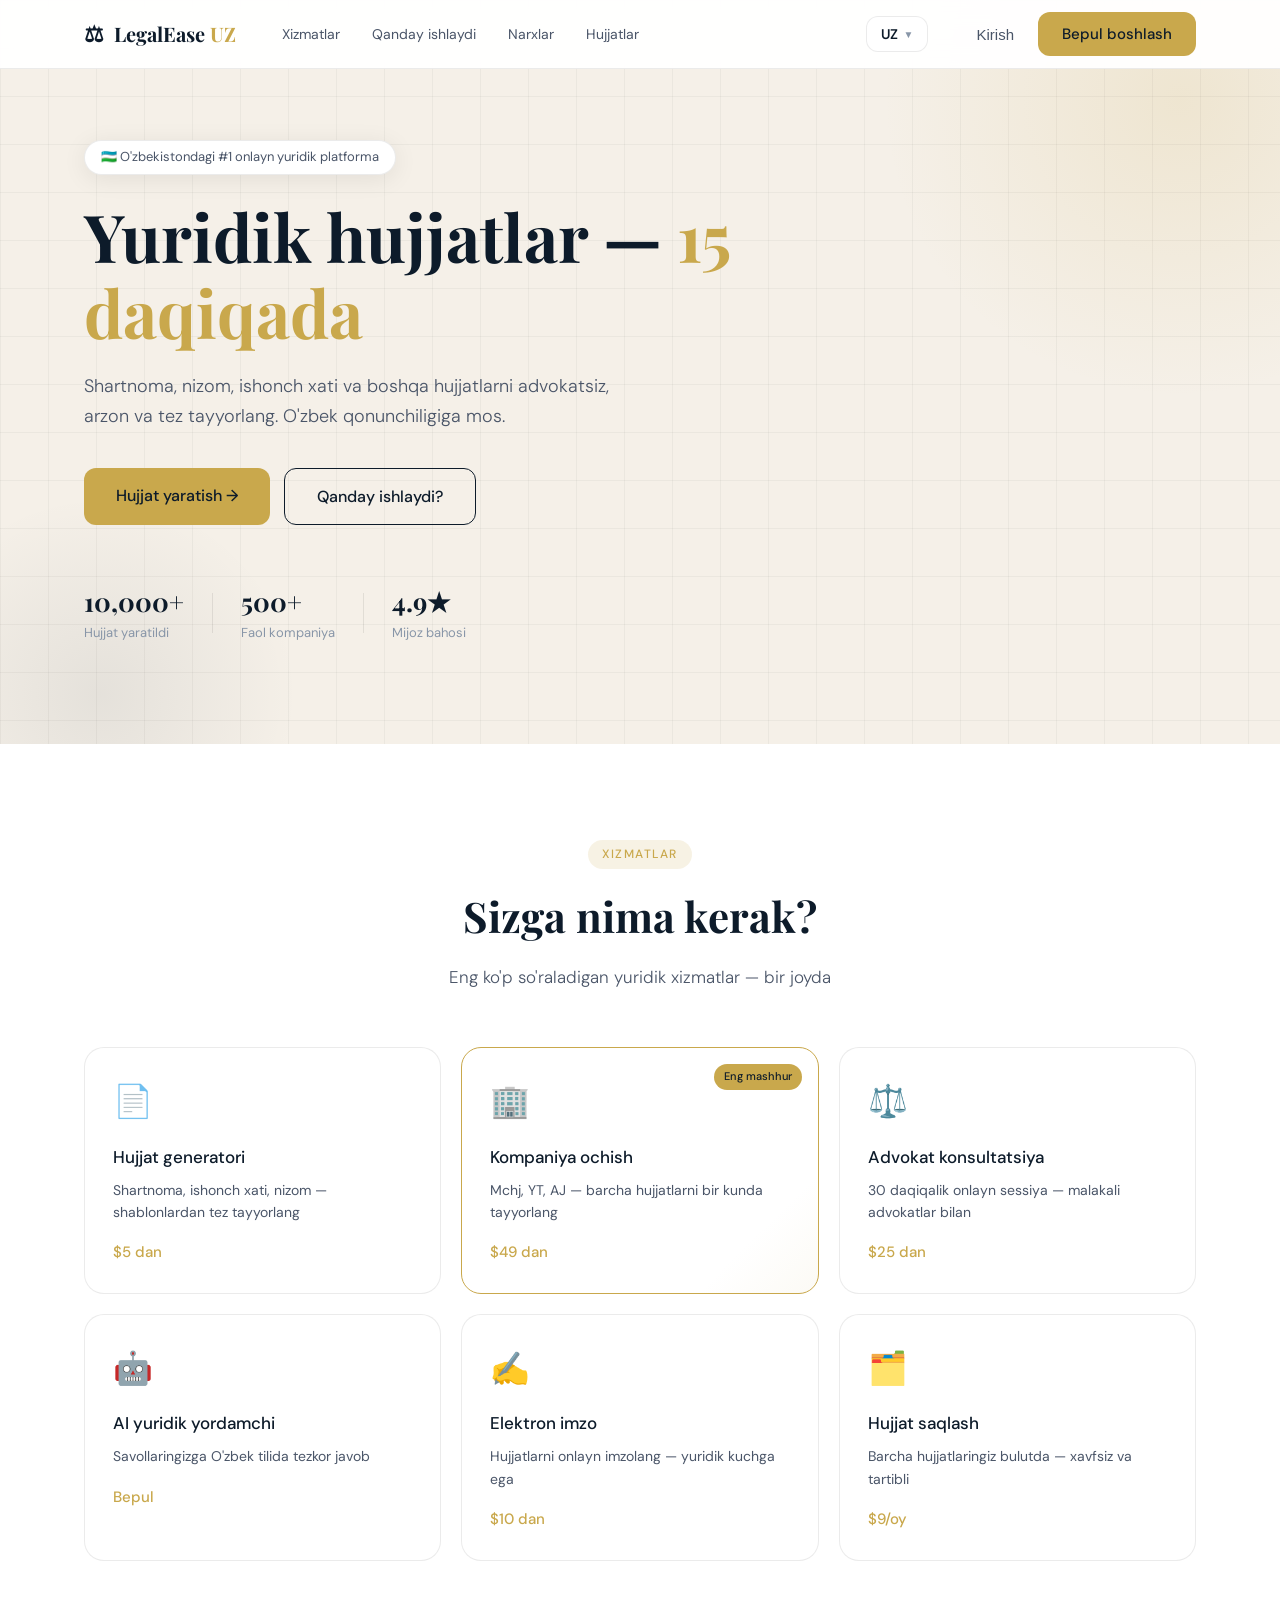
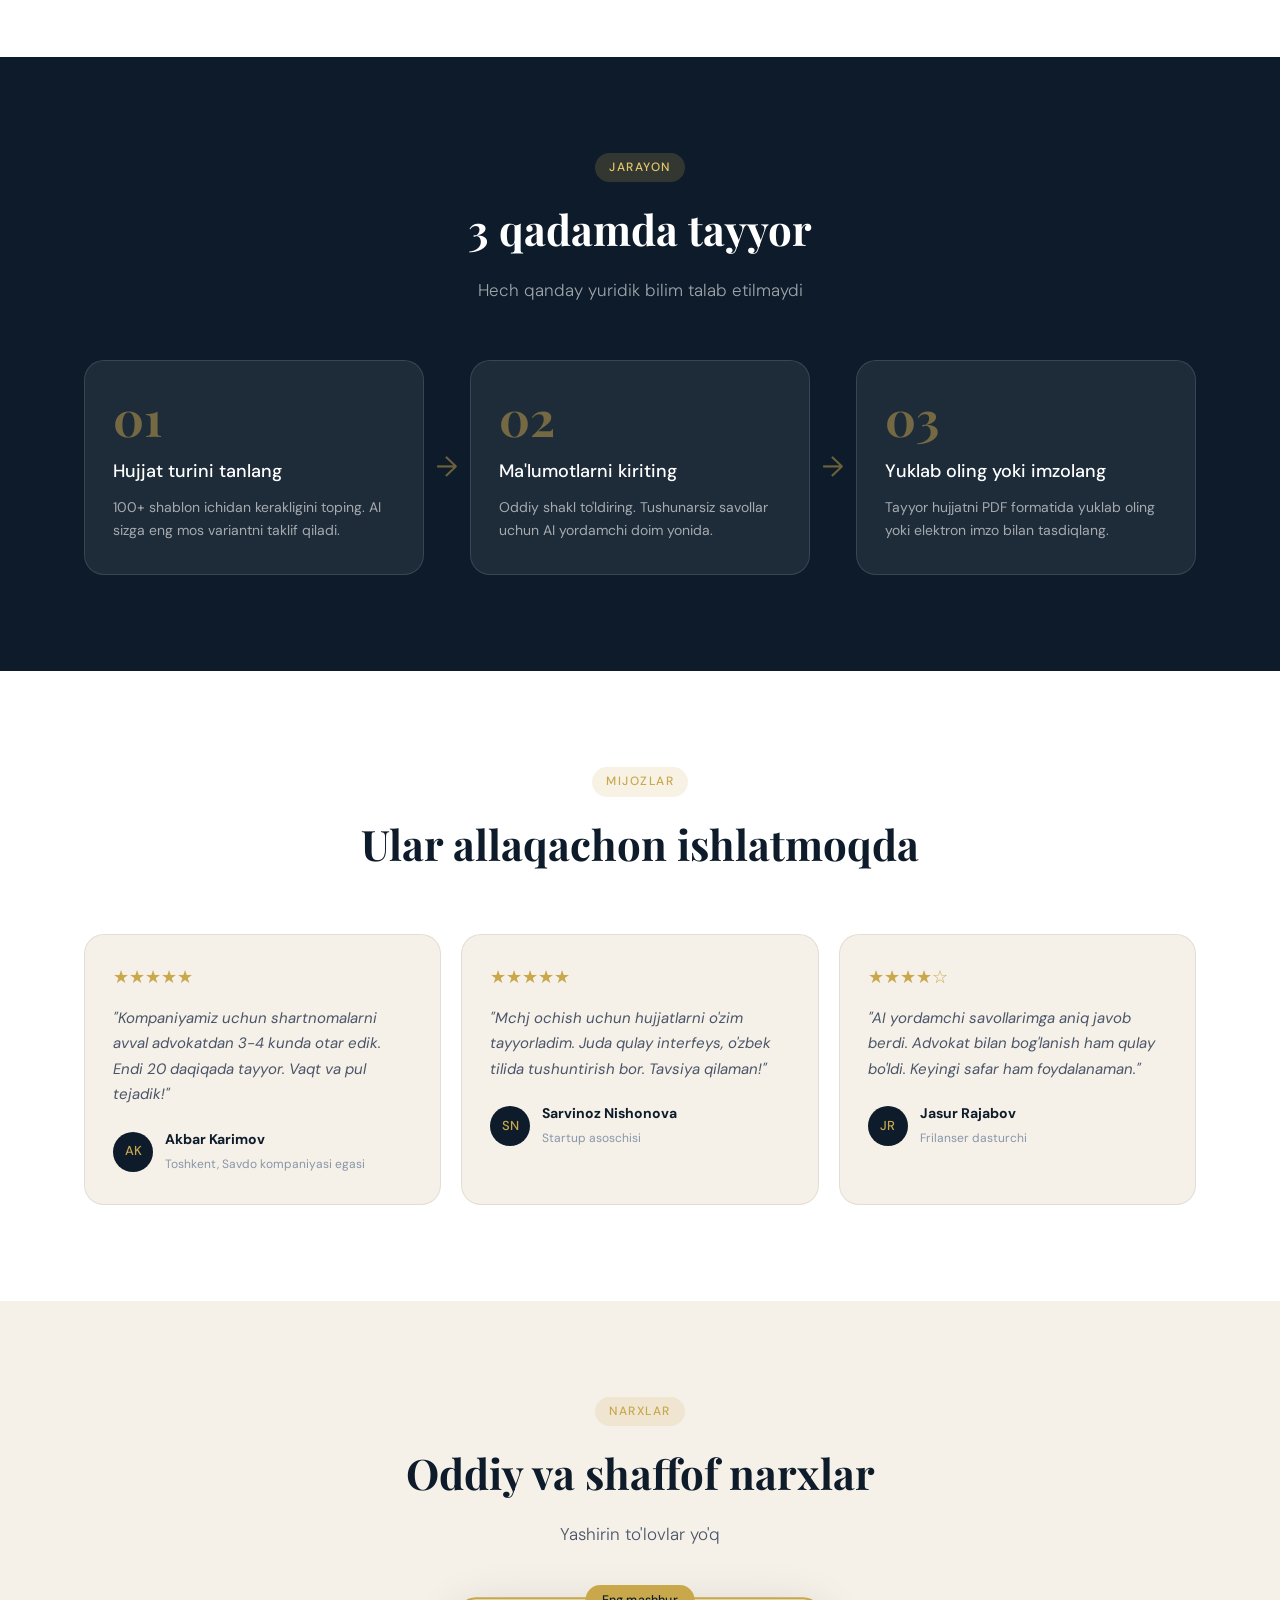
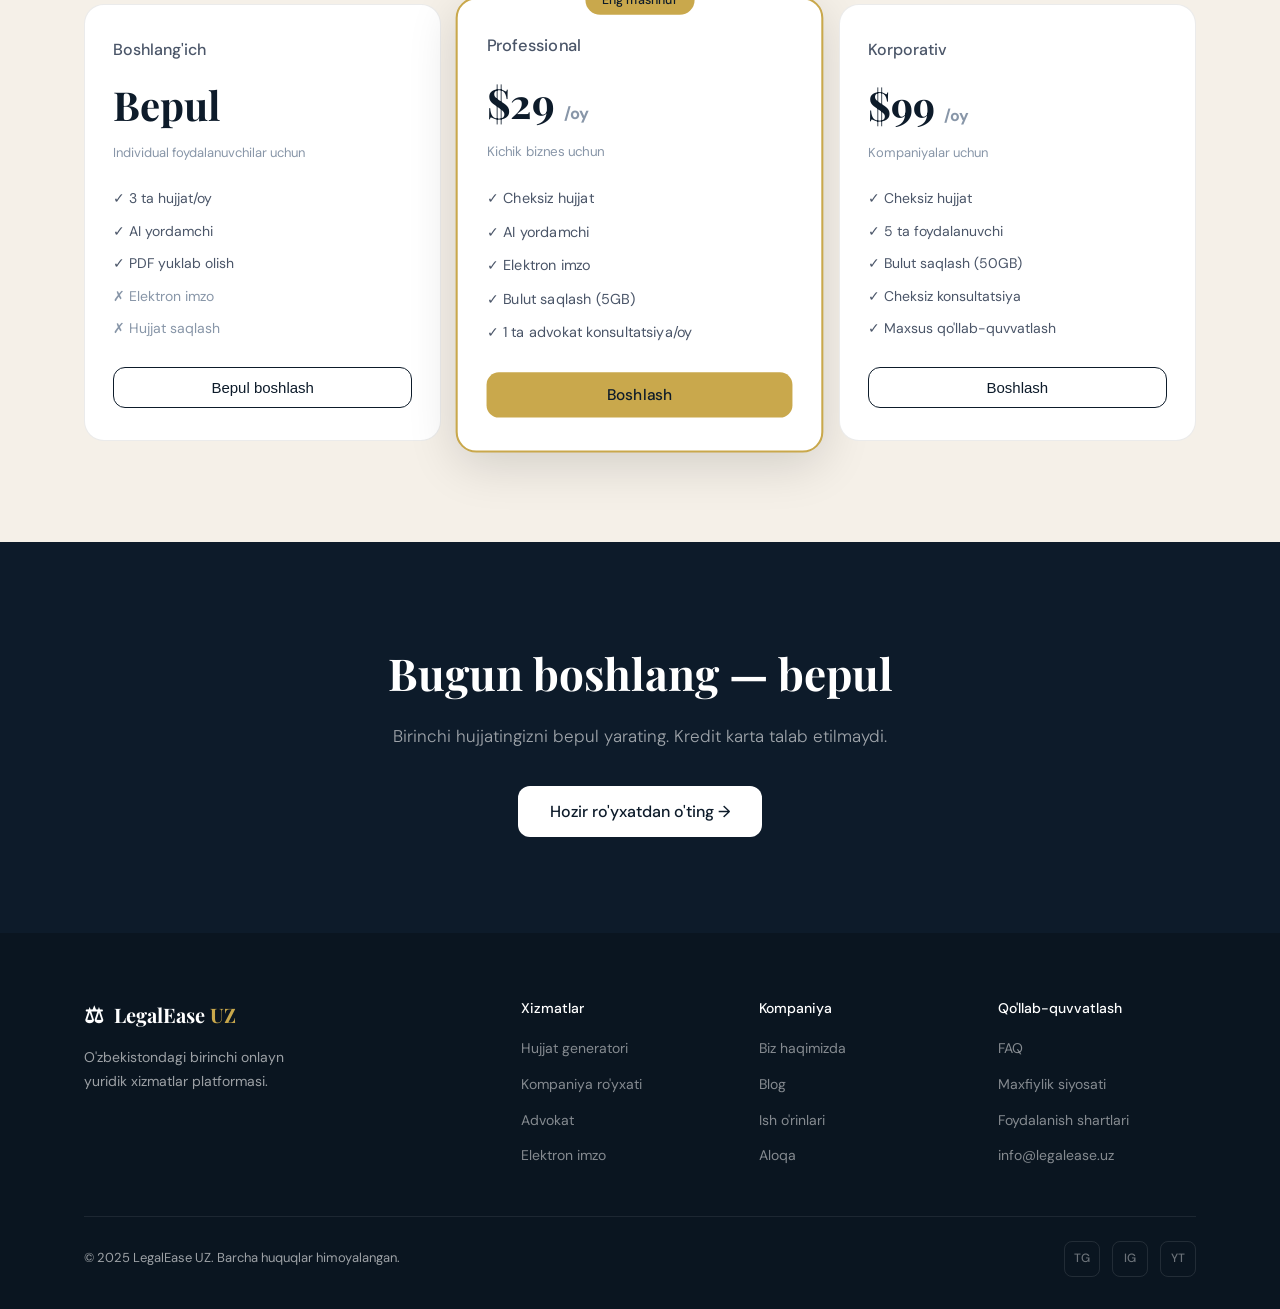
==== commit 0e6c673f: "change" ====
--- a/index.html
+++ b/index.html
@@ -3,7 +3,8 @@
 <head>
   <meta charset="UTF-8" />
   <meta name="viewport" content="width=device-width, initial-scale=1.0" />
-  <title>LegalEase.uz</title>
+  <title>LegalEase UZ — Onlayn yuridik xizmatlar</title>
+  <link rel="icon" href="data:image/svg+xml,%3Csvg xmlns='http://www.w3.org/2000/svg' viewBox='0 0 100 100'%3E%3Crect width='100' height='100' rx='20' fill='%23FFFFFF'/%3E%3Crect x='46' y='20' width='8' height='60' rx='3' fill='%23C9A84C'/%3E%3Cellipse cx='50' cy='78' rx='18' ry='5' fill='%23C9A84C'/%3E%3Cline x1='50' y1='24' x2='20' y2='36' stroke='%23C9A84C' stroke-width='4' stroke-linecap='round'/%3E%3Cline x1='50' y1='24' x2='80' y2='36' stroke='%23C9A84C' stroke-width='4' stroke-linecap='round'/%3E%3Cellipse cx='20' cy='38' rx='12' ry='5' fill='none' stroke='%23C9A84C' stroke-width='3.5'/%3E%3Cellipse cx='80' cy='38' rx='12' ry='5' fill='none' stroke='%23C9A84C' stroke-width='3.5'/%3E%3C/svg%3E" />
   <link rel="preconnect" href="https://fonts.googleapis.com" />
   <link rel="preconnect" href="https://fonts.gstatic.com" crossorigin />
   <link href="https://fonts.googleapis.com/css2?family=Playfair+Display:wght@400;600;700&family=DM+Sans:wght@300;400;500&display=swap" rel="stylesheet" />
@@ -820,6 +821,69 @@
     }
     .dropdown-item:hover { background: var(--cream); color: var(--navy); }
     .dropdown-item.danger:hover { background: #fff0f0; color: #e53e3e; }
+    /* LANGUAGE SWITCHER DROPDOWN */
+    .lang-wrapper {
+      position: relative;
+    }
+    .lang-selected {
+      display: flex;
+      align-items: center;
+      gap: 6px;
+      padding: 8px 14px;
+      border: 1.5px solid var(--border);
+      border-radius: var(--radius);
+      background: var(--white);
+      font-size: 14px;
+      font-weight: 600;
+      color: var(--navy);
+      cursor: pointer;
+      font-family: var(--font-body);
+      transition: border-color var(--transition);
+      white-space: nowrap;
+    }
+    .lang-selected:hover { border-color: var(--gold); }
+    .lang-chevron { font-size: 10px; color: var(--text3); transition: transform 0.2s; }
+    .lang-wrapper.open .lang-chevron { transform: rotate(180deg); }
+
+    .lang-dropdown {
+      position: absolute;
+      top: calc(100% + 6px);
+      right: 0;
+      background: var(--white);
+      border: 1px solid var(--border);
+      border-radius: var(--radius);
+      box-shadow: var(--shadow-lg);
+      min-width: 130px;
+      z-index: 300;
+      overflow: hidden;
+      opacity: 0;
+      pointer-events: none;
+      transform: translateY(6px);
+      transition: opacity 0.2s ease, transform 0.2s ease;
+    }
+    .lang-wrapper.open .lang-dropdown {
+      opacity: 1;
+      pointer-events: all;
+      transform: translateY(0);
+    }
+    .lang-option {
+      display: flex;
+      align-items: center;
+      gap: 10px;
+      width: 100%;
+      padding: 10px 16px;
+      font-size: 14px;
+      font-weight: 500;
+      color: var(--text2);
+      background: none;
+      border: none;
+      cursor: pointer;
+      font-family: var(--font-body);
+      text-align: left;
+      transition: background var(--transition), color var(--transition);
+    }
+    .lang-option:hover { background: var(--cream); color: var(--navy); }
+    .lang-option.active { color: var(--gold); font-weight: 600; }
   </style>
 </head>
 <body>
@@ -832,14 +896,25 @@
         <span class="logo-text">LegalEase <span class="logo-uz">UZ</span></span>
       </a>
       <ul class="nav-links">
-        <li><a href="#xizmatlar">Xizmatlar</a></li>
-        <li><a href="#qanday">Qanday ishlaydi</a></li>
-        <li><a href="#narxlar">Narxlar</a></li>
-        <li><a href="pages/hujjatlar.html">Hujjatlar</a></li>
+        <li><a href="#xizmatlar" data-i18n="nav_services"></a></li>
+        <li><a href="#qanday" data-i18n="nav_how"></a></li>
+        <li><a href="#narxlar" data-i18n="nav_prices"></a></li>
+        <li><a href="pages/hujjatlar.html" data-i18n="nav_docs"></a></li>
       </ul>
+      <div class="lang-wrapper" id="langWrapper">
+        <button class="lang-selected" onclick="toggleLangDropdown()" id="langSelected">
+          <span id="langCurrentCode">UZ</span>
+          <span class="lang-chevron">▼</span>
+        </button>
+        <div class="lang-dropdown" id="langDropdown">
+          <button class="lang-option active" id="langOptUz" onclick="setLang('uz')">O'zbek</button>
+          <button class="lang-option" id="langOptRu" onclick="setLang('ru')">Русский</button>
+          <button class="lang-option" id="langOptEn" onclick="setLang('en')">English</button>
+        </div>
+      </div>
       <div class="nav-actions" id="navActions">
-        <button class="btn-ghost" onclick="openModal('login')">Kirish</button>
-        <button class="btn-primary" onclick="openModal('register')">Bepul boshlash</button>
+        <button class="btn-ghost" onclick="openModal('login')" data-i18n="btn_login"></button>
+        <button class="btn-primary" onclick="openModal('register')" data-i18n="btn_start"></button>
       </div>
       <button class="burger" id="burger" aria-label="Menyu">
         <span></span><span></span><span></span>
@@ -848,13 +923,13 @@
   </nav>
 
   <div class="mobile-menu" id="mobileMenu">
-    <a href="#xizmatlar">Xizmatlar</a>
-    <a href="#qanday">Qanday ishlaydi</a>
-    <a href="#narxlar">Narxlar</a>
-    <a href="pages/hujjatlar.html">Hujjatlar</a>
+    <a href="#xizmatlar" data-i18n="nav_services"></a>
+    <a href="#qanday" data-i18n="nav_how"></a>
+    <a href="#narxlar" data-i18n="nav_prices"></a>
+    <a href="pages/hujjatlar.html" data-i18n="nav_docs"></a>
     <div id="mobileAuthButtons">
-      <button class="btn-ghost" onclick="openModal('login'); closeMobileMenu()">Kirish</button>
-      <button class="btn-primary" onclick="openModal('register'); closeMobileMenu()">Bepul boshlash</button>
+      <button class="btn-ghost" onclick="openModal('login'); closeMobileMenu()" data-i18n="btn_login"></button>
+      <button class="btn-primary" onclick="openModal('register'); closeMobileMenu()" data-i18n="btn_start"></button>
     </div>
   </div>
 
@@ -866,25 +941,22 @@
       <div class="hero-grid"></div>
     </div>
     <div class="container">
-      <div class="hero-badge">🇺🇿 O'zbekistondagi #1 onlayn yuridik platforma</div>
+      <div class="hero-badge" data-i18n="hero_badge"></div>
       <h1 class="hero-title">
-        Yuridik hujjatlar —
-        <span class="highlight">15 daqiqada</span>
+        <span data-i18n="hero_title1"></span>
+        <span class="highlight" data-i18n="hero_title2"></span>
       </h1>
-      <p class="hero-sub">
-        Shartnoma, nizom, ishonch xati va boshqa hujjatlarni advokatsiz,
-        arzon va tez tayyorlang. O'zbek qonunchiligiga mos.
-      </p>
+      <p class="hero-sub" data-i18n="hero_sub"></p>
       <div class="hero-actions">
-        <a href="pages/hujjatlar.html" class="btn-primary btn-lg">Hujjat yaratish →</a>
-        <a href="#qanday" class="btn-outline btn-lg">Qanday ishlaydi?</a>
+        <a href="pages/hujjatlar.html" class="btn-primary btn-lg" data-i18n="hero_btn1"></a>
+        <a href="#qanday" class="btn-outline btn-lg" data-i18n="hero_btn2"></a>
       </div>
       <div class="hero-stats">
-        <div class="stat"><span class="stat-num">10,000+</span><span class="stat-label">Hujjat yaratildi</span></div>
+        <div class="stat"><span class="stat-num">10,000+</span><span class="stat-label" data-i18n="stat1"></span></div>
         <div class="stat-divider"></div>
-        <div class="stat"><span class="stat-num">500+</span><span class="stat-label">Faol kompaniya</span></div>
+        <div class="stat"><span class="stat-num">500+</span><span class="stat-label" data-i18n="stat2"></span></div>
         <div class="stat-divider"></div>
-        <div class="stat"><span class="stat-num">4.9★</span><span class="stat-label">Mijoz bahosi</span></div>
+        <div class="stat"><span class="stat-num">4.9★</span><span class="stat-label" data-i18n="stat3"></span></div>
       </div>
     </div>
   </section>
@@ -893,9 +965,9 @@
   <section class="section" id="xizmatlar">
     <div class="container">
       <div class="section-header">
-        <span class="section-tag">Xizmatlar</span>
-        <h2 class="section-title">Sizga nima kerak?</h2>
-        <p class="section-sub">Eng ko'p so'raladigan yuridik xizmatlar — bir joyda</p>
+        <span class="section-tag" data-i18n="tag_services"></span>
+        <h2 class="section-title" data-i18n="sec_services_title"></h2>
+        <p class="section-sub" data-i18n="sec_services_sub"></p>
       </div>
       <div class="services-grid">
         <a href="pages/hujjatlar.html" class="service-card">
@@ -943,27 +1015,27 @@
   <section class="section section-dark" id="qanday">
     <div class="container">
       <div class="section-header">
-        <span class="section-tag light">Jarayon</span>
-        <h2 class="section-title light">3 qadamda tayyor</h2>
-        <p class="section-sub light">Hech qanday yuridik bilim talab etilmaydi</p>
+        <span class="section-tag light" data-i18n="tag_process"></span>
+        <h2 class="section-title light" data-i18n="sec_how_title"></h2>
+        <p class="section-sub light" data-i18n="sec_how_sub"></p>
       </div>
       <div class="steps-grid">
         <div class="step-card">
           <div class="step-num">01</div>
-          <h3>Hujjat turini tanlang</h3>
-          <p>100+ shablon ichidan kerakligini toping. AI sizga eng mos variantni taklif qiladi.</p>
+          <h3 data-i18n="step1_title"></h3>
+          <p data-i18n="step1_text"></p>
         </div>
         <div class="step-arrow">→</div>
         <div class="step-card">
           <div class="step-num">02</div>
-          <h3>Ma'lumotlarni kiriting</h3>
-          <p>Oddiy shakl to'ldiring. Tushunarsiz savollar uchun AI yordamchi doim yonida.</p>
+          <h3 data-i18n="step2_title"></h3>
+          <p data-i18n="step2_text"></p>
         </div>
         <div class="step-arrow">→</div>
         <div class="step-card">
           <div class="step-num">03</div>
-          <h3>Yuklab oling yoki imzolang</h3>
-          <p>Tayyor hujjatni PDF formatida yuklab oling yoki elektron imzo bilan tasdiqlang.</p>
+          <h3 data-i18n="step3_title"></h3>
+          <p data-i18n="step3_text"></p>
         </div>
       </div>
     </div>
@@ -973,8 +1045,8 @@
   <section class="section" id="mijozlar">
     <div class="container">
       <div class="section-header">
-        <span class="section-tag">Mijozlar</span>
-        <h2 class="section-title">Ular allaqachon ishlatmoqda</h2>
+        <span class="section-tag" data-i18n="tag_clients"></span>
+        <h2 class="section-title" data-i18n="sec_clients_title"></h2>
       </div>
       <div class="reviews-grid">
         <div class="review-card">
@@ -1018,15 +1090,15 @@
   <section class="section section-alt" id="narxlar">
     <div class="container">
       <div class="section-header">
-        <span class="section-tag">Narxlar</span>
-        <h2 class="section-title">Oddiy va shaffof narxlar</h2>
-        <p class="section-sub">Yashirin to'lovlar yo'q</p>
+        <span class="section-tag" data-i18n="tag_prices"></span>
+        <h2 class="section-title" data-i18n="sec_prices_title"></h2>
+        <p class="section-sub" data-i18n="sec_prices_sub"></p>
       </div>
       <div class="pricing-grid">
         <div class="pricing-card">
-          <h3 class="plan-name">Boshlang'ich</h3>
-          <div class="plan-price">Bepul</div>
-          <p class="plan-desc">Individual foydalanuvchilar uchun</p>
+          <h3 class="plan-name" data-i18n="plan1_name"></h3>
+          <div class="plan-price" data-i18n="plan1_price"></div>
+          <p class="plan-desc" data-i18n="plan1_desc"></p>
           <ul class="plan-features">
             <li>✓ 3 ta hujjat/oy</li>
             <li>✓ AI yordamchi</li>
@@ -1037,10 +1109,10 @@
           <button class="btn-outline btn-full" onclick="openModal('register')">Bepul boshlash</button>
         </div>
         <div class="pricing-card featured">
-          <div class="plan-badge">Eng mashhur</div>
-          <h3 class="plan-name">Professional</h3>
+          <div class="plan-badge" data-i18n="plan_popular"></div>
+          <h3 class="plan-name" data-i18n="plan2_name"></h3>
           <div class="plan-price">$29 <span>/oy</span></div>
-          <p class="plan-desc">Kichik biznes uchun</p>
+          <p class="plan-desc" data-i18n="plan2_desc"></p>
           <ul class="plan-features">
             <li>✓ Cheksiz hujjat</li>
             <li>✓ AI yordamchi</li>
@@ -1051,9 +1123,9 @@
           <button class="btn-primary btn-full" onclick="openModal('register')">Boshlash</button>
         </div>
         <div class="pricing-card">
-          <h3 class="plan-name">Korporativ</h3>
+          <h3 class="plan-name" data-i18n="plan3_name"></h3>
           <div class="plan-price">$99 <span>/oy</span></div>
-          <p class="plan-desc">Kompaniyalar uchun</p>
+          <p class="plan-desc" data-i18n="plan3_desc"></p>
           <ul class="plan-features">
             <li>✓ Cheksiz hujjat</li>
             <li>✓ 5 ta foydalanuvchi</li>
@@ -1070,9 +1142,9 @@
   <!-- CTA -->
   <section class="cta-section">
     <div class="container">
-      <h2>Bugun boshlang — bepul</h2>
-      <p>Birinchi hujjatingizni bepul yarating. Kredit karta talab etilmaydi.</p>
-      <button class="btn-primary btn-lg btn-white" onclick="openModal('register')">Hozir ro'yxatdan o'ting →</button>
+      <h2 data-i18n="cta_title"></h2>
+      <p data-i18n="cta_sub"></p>
+      <button class="btn-primary btn-lg btn-white" onclick="openModal('register')" data-i18n="cta_btn"></button>
     </div>
   </section>
 
@@ -1085,10 +1157,10 @@
             <span class="logo-icon">⚖</span>
             <span class="logo-text">LegalEase <span class="logo-uz">UZ</span></span>
           </a>
-          <p>O'zbekistondagi birinchi onlayn yuridik xizmatlar platformasi.</p>
+          <p data-i18n="footer_desc"></p>
         </div>
         <div class="footer-col">
-          <h4>Xizmatlar</h4>
+          <h4 data-i18n="footer_col1"></h4>
           <ul>
             <li><a href="pages/hujjatlar.html">Hujjat generatori</a></li>
             <li><a href="#">Kompaniya ro'yxati</a></li>
@@ -1097,7 +1169,7 @@
           </ul>
         </div>
         <div class="footer-col">
-          <h4>Kompaniya</h4>
+          <h4 data-i18n="footer_col2"></h4>
           <ul>
             <li><a href="#">Biz haqimizda</a></li>
             <li><a href="#">Blog</a></li>
@@ -1106,7 +1178,7 @@
           </ul>
         </div>
         <div class="footer-col">
-          <h4>Qo'llab-quvvatlash</h4>
+          <h4 data-i18n="footer_col3"></h4>
           <ul>
             <li><a href="#">FAQ</a></li>
             <li><a href="#">Maxfiylik siyosati</a></li>
@@ -1116,7 +1188,7 @@
         </div>
       </div>
       <div class="footer-bottom">
-        <p>© 2025 LegalEase UZ. Barcha huquqlar himoyalangan.</p>
+        <p data-i18n="footer_copy"></p>
         <div class="social-links">
           <a href="https://t.me/gayratov_vippp" target="_blank" aria-label="Telegram">TG</a>
           <a href="https://instagram.com/asom.1o" target="_blank" aria-label="Instagram">IG</a>
@@ -1205,6 +1277,144 @@
   </div>
 
   <script>
+    // ============================================================
+    //  TIL ALMASHTRISH TIZIMI (UZ / RU / EN)
+    // ============================================================
+    const TRANSLATIONS = {
+      uz: {
+        nav_services: 'Xizmatlar', nav_how: 'Qanday ishlaydi', nav_prices: 'Narxlar', nav_docs: 'Hujjatlar',
+        btn_login: 'Kirish', btn_start: 'Bepul boshlash', btn_logout: 'Chiqish',
+        hero_badge: '🇺🇿 O\'zbekistondagi #1 onlayn yuridik platforma',
+        hero_title1: 'Yuridik hujjatlar —', hero_title2: '15 daqiqada',
+        hero_sub: 'Shartnoma, nizom, ishonch xati va boshqa hujjatlarni advokatsiz, arzon va tez tayyorlang. O\'zbek qonunchiligiga mos.',
+        hero_btn1: 'Hujjat yaratish →', hero_btn2: 'Qanday ishlaydi?',
+        stat1: 'Hujjat yaratildi', stat2: 'Faol kompaniya', stat3: 'Mijoz bahosi',
+        tag_services: 'Xizmatlar', sec_services_title: 'Sizga nima kerak?', sec_services_sub: 'Eng ko\'p so\'raladigan yuridik xizmatlar — bir joyda',
+        tag_process: 'Jarayon', sec_how_title: '3 qadamda tayyor', sec_how_sub: 'Hech qanday yuridik bilim talab etilmaydi',
+        step1_title: 'Hujjat turini tanlang', step1_text: '100+ shablon ichidan kerakligini toping. AI sizga eng mos variantni taklif qiladi.',
+        step2_title: 'Ma\'lumotlarni kiriting', step2_text: 'Oddiy shakl to\'ldiring. Tushunarsiz savollar uchun AI yordamchi doim yonida.',
+        step3_title: 'Yuklab oling yoki imzolang', step3_text: 'Tayyor hujjatni PDF formatida yuklab oling yoki elektron imzo bilan tasdiqlang.',
+        tag_clients: 'Mijozlar', sec_clients_title: 'Ular allaqachon ishlatmoqda',
+        tag_prices: 'Narxlar', sec_prices_title: 'Oddiy va shaffof narxlar', sec_prices_sub: 'Yashirin to\'lovlar yo\'q',
+        plan1_name: 'Boshlang\'ich', plan1_price: 'Bepul', plan1_desc: 'Individual foydalanuvchilar uchun',
+        plan2_name: 'Professional', plan2_desc: 'Kichik biznes uchun',
+        plan3_name: 'Korporativ', plan3_desc: 'Kompaniyalar uchun',
+        plan_popular: 'Eng mashhur', btn_free_start: 'Bepul boshlash', btn_get_start: 'Boshlash',
+        cta_title: 'Bugun boshlang — bepul', cta_sub: 'Birinchi hujjatingizni bepul yarating. Kredit karta talab etilmaydi.', cta_btn: 'Hozir ro\'yxatdan o\'ting →',
+        footer_desc: 'O\'zbekistondagi birinchi onlayn yuridik xizmatlar platformasi.',
+        footer_col1: 'Xizmatlar', footer_col2: 'Kompaniya', footer_col3: 'Qo\'llab-quvvatlash',
+        footer_copy: '© 2025 LegalEase UZ. Barcha huquqlar himoyalangan.',
+        tab_login: 'Kirish', tab_register: 'Ro\'yxatdan o\'tish',
+      },
+      ru: {
+        nav_services: 'Услуги', nav_how: 'Как это работает', nav_prices: 'Цены', nav_docs: 'Документы',
+        btn_login: 'Войти', btn_start: 'Начать бесплатно', btn_logout: 'Выйти',
+        hero_badge: '🇺🇿 Юридическая платформа №1 в Узбекистане',
+        hero_title1: 'Юридические документы —', hero_title2: 'за 15 минут',
+        hero_sub: 'Составляйте договоры, уставы, доверенности и другие документы без адвоката — быстро и недорого.',
+        hero_btn1: 'Создать документ →', hero_btn2: 'Как это работает?',
+        stat1: 'Документов создано', stat2: 'Активных компаний', stat3: 'Оценка клиентов',
+        tag_services: 'Услуги', sec_services_title: 'Что вам нужно?', sec_services_sub: 'Самые популярные юридические услуги — в одном месте',
+        tag_process: 'Процесс', sec_how_title: 'Готово за 3 шага', sec_how_sub: 'Не требуется юридических знаний',
+        step1_title: 'Выберите тип документа', step1_text: 'Найдите нужный из 100+ шаблонов. ИИ предложит подходящий вариант.',
+        step2_title: 'Введите данные', step2_text: 'Заполните простую форму. ИИ-помощник всегда рядом.',
+        step3_title: 'Скачайте или подпишите', step3_text: 'Скачайте готовый документ в PDF или подтвердите электронной подписью.',
+        tag_clients: 'Клиенты', sec_clients_title: 'Они уже используют',
+        tag_prices: 'Цены', sec_prices_title: 'Простые и прозрачные цены', sec_prices_sub: 'Никаких скрытых платежей',
+        plan1_name: 'Базовый', plan1_price: 'Бесплатно', plan1_desc: 'Для частных лиц',
+        plan2_name: 'Профессиональный', plan2_desc: 'Для малого бизнеса',
+        plan3_name: 'Корпоративный', plan3_desc: 'Для компаний',
+        plan_popular: 'Популярный', btn_free_start: 'Начать бесплатно', btn_get_start: 'Начать',
+        cta_title: 'Начните сегодня — бесплатно', cta_sub: 'Создайте первый документ бесплатно. Кредитная карта не требуется.', cta_btn: 'Зарегистрироваться →',
+        footer_desc: 'Первая онлайн-платформа юридических услуг в Узбекистане.',
+        footer_col1: 'Услуги', footer_col2: 'Компания', footer_col3: 'Поддержка',
+        footer_copy: '© 2025 LegalEase UZ. Все права защищены.',
+        tab_login: 'Войти', tab_register: 'Регистрация',
+      },
+      en: {
+        nav_services: 'Services', nav_how: 'How it works', nav_prices: 'Pricing', nav_docs: 'Documents',
+        btn_login: 'Log in', btn_start: 'Start free', btn_logout: 'Log out',
+        hero_badge: '🇺🇿 Uzbekistan\'s #1 online legal platform',
+        hero_title1: 'Legal documents —', hero_title2: 'in 15 minutes',
+        hero_sub: 'Create contracts, charters, powers of attorney and more — without a lawyer, fast and affordable.',
+        hero_btn1: 'Create document →', hero_btn2: 'How it works?',
+        stat1: 'Documents created', stat2: 'Active companies', stat3: 'Client rating',
+        tag_services: 'Services', sec_services_title: 'What do you need?', sec_services_sub: 'The most requested legal services — all in one place',
+        tag_process: 'Process', sec_how_title: 'Ready in 3 steps', sec_how_sub: 'No legal knowledge required',
+        step1_title: 'Choose document type', step1_text: 'Find what you need from 100+ templates. AI suggests the best option.',
+        step2_title: 'Enter your details', step2_text: 'Fill in a simple form. The AI assistant is always there to help.',
+        step3_title: 'Download or sign', step3_text: 'Download the ready document in PDF or confirm with an electronic signature.',
+        tag_clients: 'Clients', sec_clients_title: 'They\'re already using it',
+        tag_prices: 'Pricing', sec_prices_title: 'Simple & transparent pricing', sec_prices_sub: 'No hidden fees',
+        plan1_name: 'Starter', plan1_price: 'Free', plan1_desc: 'For individuals',
+        plan2_name: 'Professional', plan2_desc: 'For small businesses',
+        plan3_name: 'Corporate', plan3_desc: 'For companies',
+        plan_popular: 'Most popular', btn_free_start: 'Start free', btn_get_start: 'Get started',
+        cta_title: 'Start today — free', cta_sub: 'Create your first document for free. No credit card required.', cta_btn: 'Register now →',
+        footer_desc: 'Uzbekistan\'s first online legal services platform.',
+        footer_col1: 'Services', footer_col2: 'Company', footer_col3: 'Support',
+        footer_copy: '© 2025 LegalEase UZ. All rights reserved.',
+        tab_login: 'Log in', tab_register: 'Sign up',
+      }
+    };
+
+    let currentLang = localStorage.getItem('legalease_lang') || 'uz';
+
+    function t(key) {
+      return (TRANSLATIONS[currentLang] && TRANSLATIONS[currentLang][key]) || TRANSLATIONS['uz'][key] || key;
+    }
+
+    function applyTranslations() {
+      document.querySelectorAll('[data-i18n]').forEach(el => {
+        const key = el.getAttribute('data-i18n');
+        el.textContent = t(key);
+      });
+      // Modal tablarni ham yangilash
+      const tl = document.getElementById('tabLogin');
+      const tr = document.getElementById('tabRegister');
+      if (tl) tl.textContent = t('tab_login');
+      if (tr) tr.textContent = t('tab_register');
+    }
+
+    function toggleLangDropdown() {
+      document.getElementById('langWrapper').classList.toggle('open');
+    }
+
+    // Tashqariga bosganda yopilsin
+    document.addEventListener('click', (e) => {
+      const lw = document.getElementById('langWrapper');
+      if (lw && !lw.contains(e.target)) lw.classList.remove('open');
+    });
+
+    const LANG_META = {
+      uz: { code: 'UZ' },
+      ru: { code: 'RU' },
+      en: { code: 'EN' },
+    };
+
+    function setLang(lang) {
+      currentLang = lang;
+      localStorage.setItem('legalease_lang', lang);
+      document.getElementById('langCurrentCode').textContent = LANG_META[lang].code;
+      ['uz','ru','en'].forEach(l => {
+        const el = document.getElementById('langOpt' + l.charAt(0).toUpperCase() + l.slice(1));
+        if (el) el.classList.toggle('active', l === lang);
+      });
+      document.getElementById('langWrapper').classList.remove('open');
+      applyTranslations();
+      if (currentUser) updateAuthUI(currentUser);
+    }
+
+    window.addEventListener('DOMContentLoaded', () => {
+      document.getElementById('langCurrentCode').textContent = LANG_META[currentLang].code;
+      ['uz','ru','en'].forEach(l => {
+        const el = document.getElementById('langOpt' + l.charAt(0).toUpperCase() + l.slice(1));
+        if (el) el.classList.toggle('active', l === currentLang);
+      });
+      applyTranslations();
+    });
+    // ============================================================
+
     // ============================================================
     //  TELEGRAM BOT SOZLAMALARI
     // ============================================================
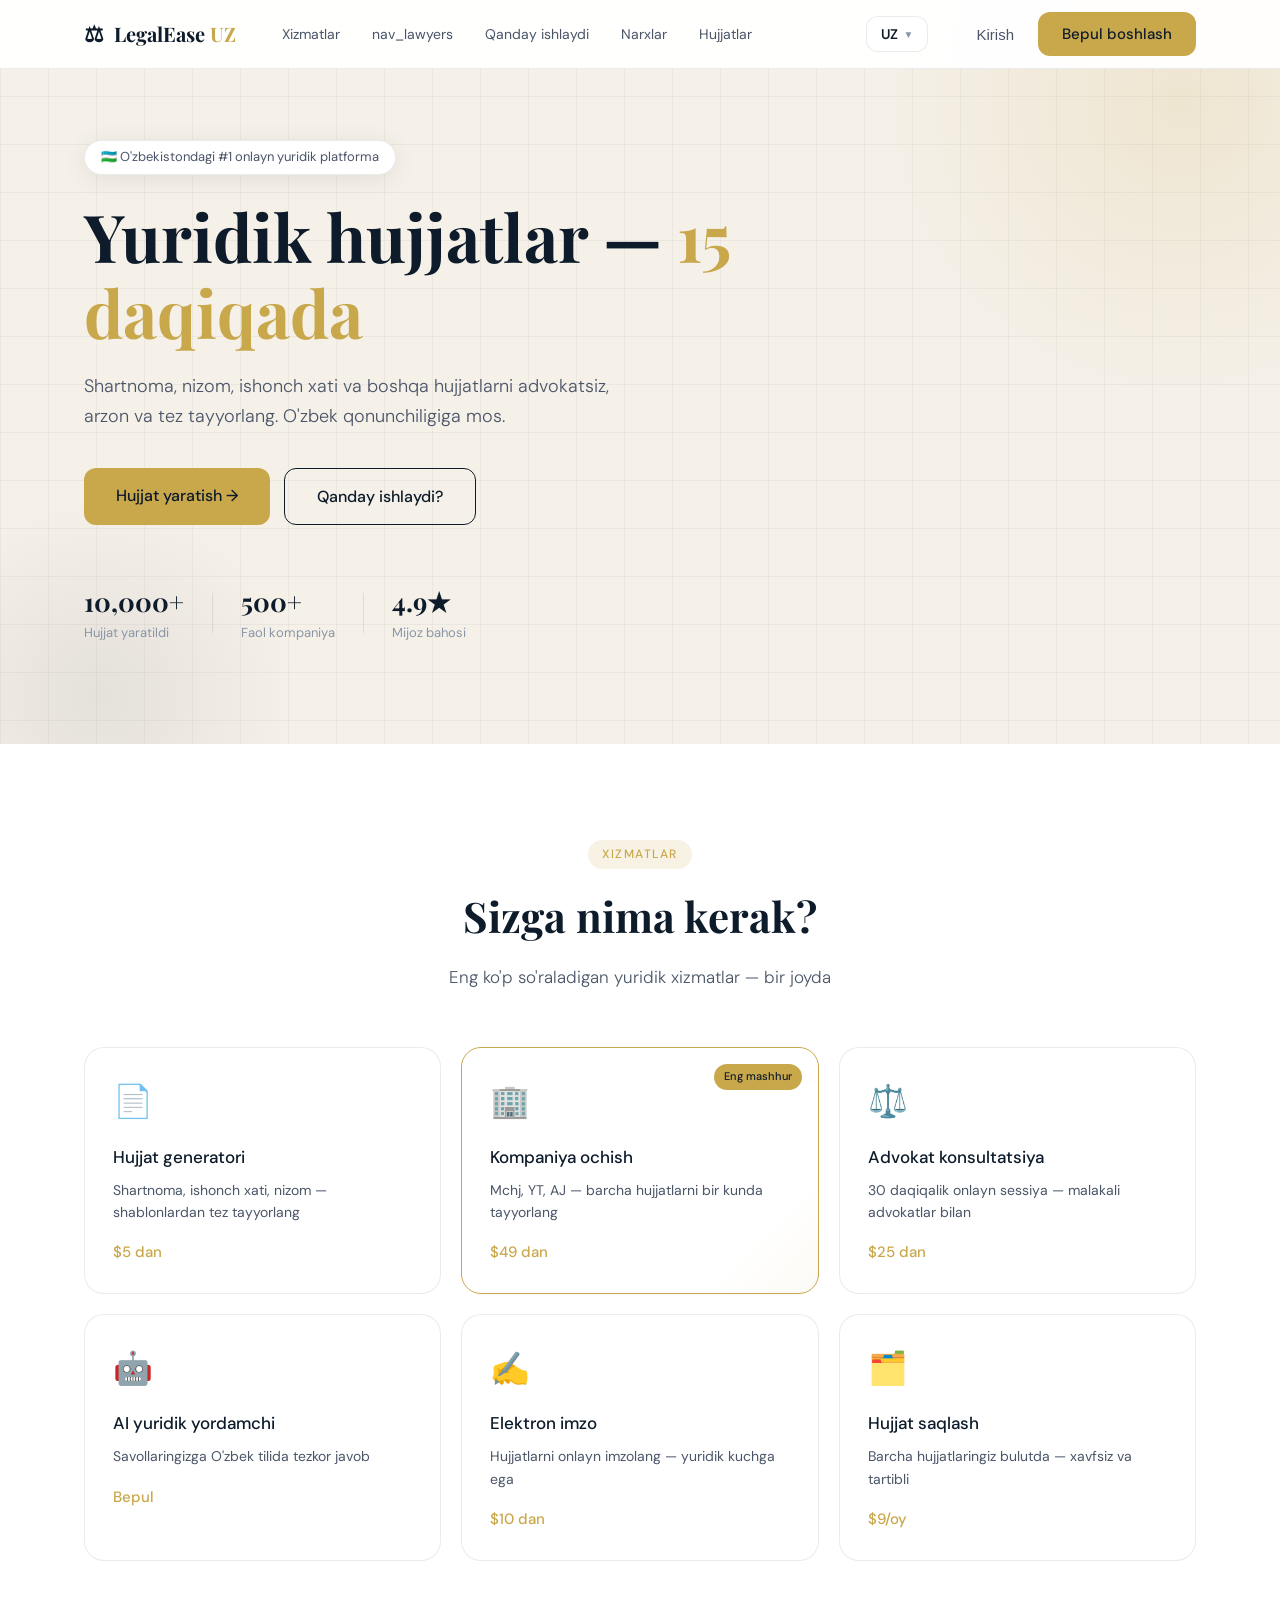
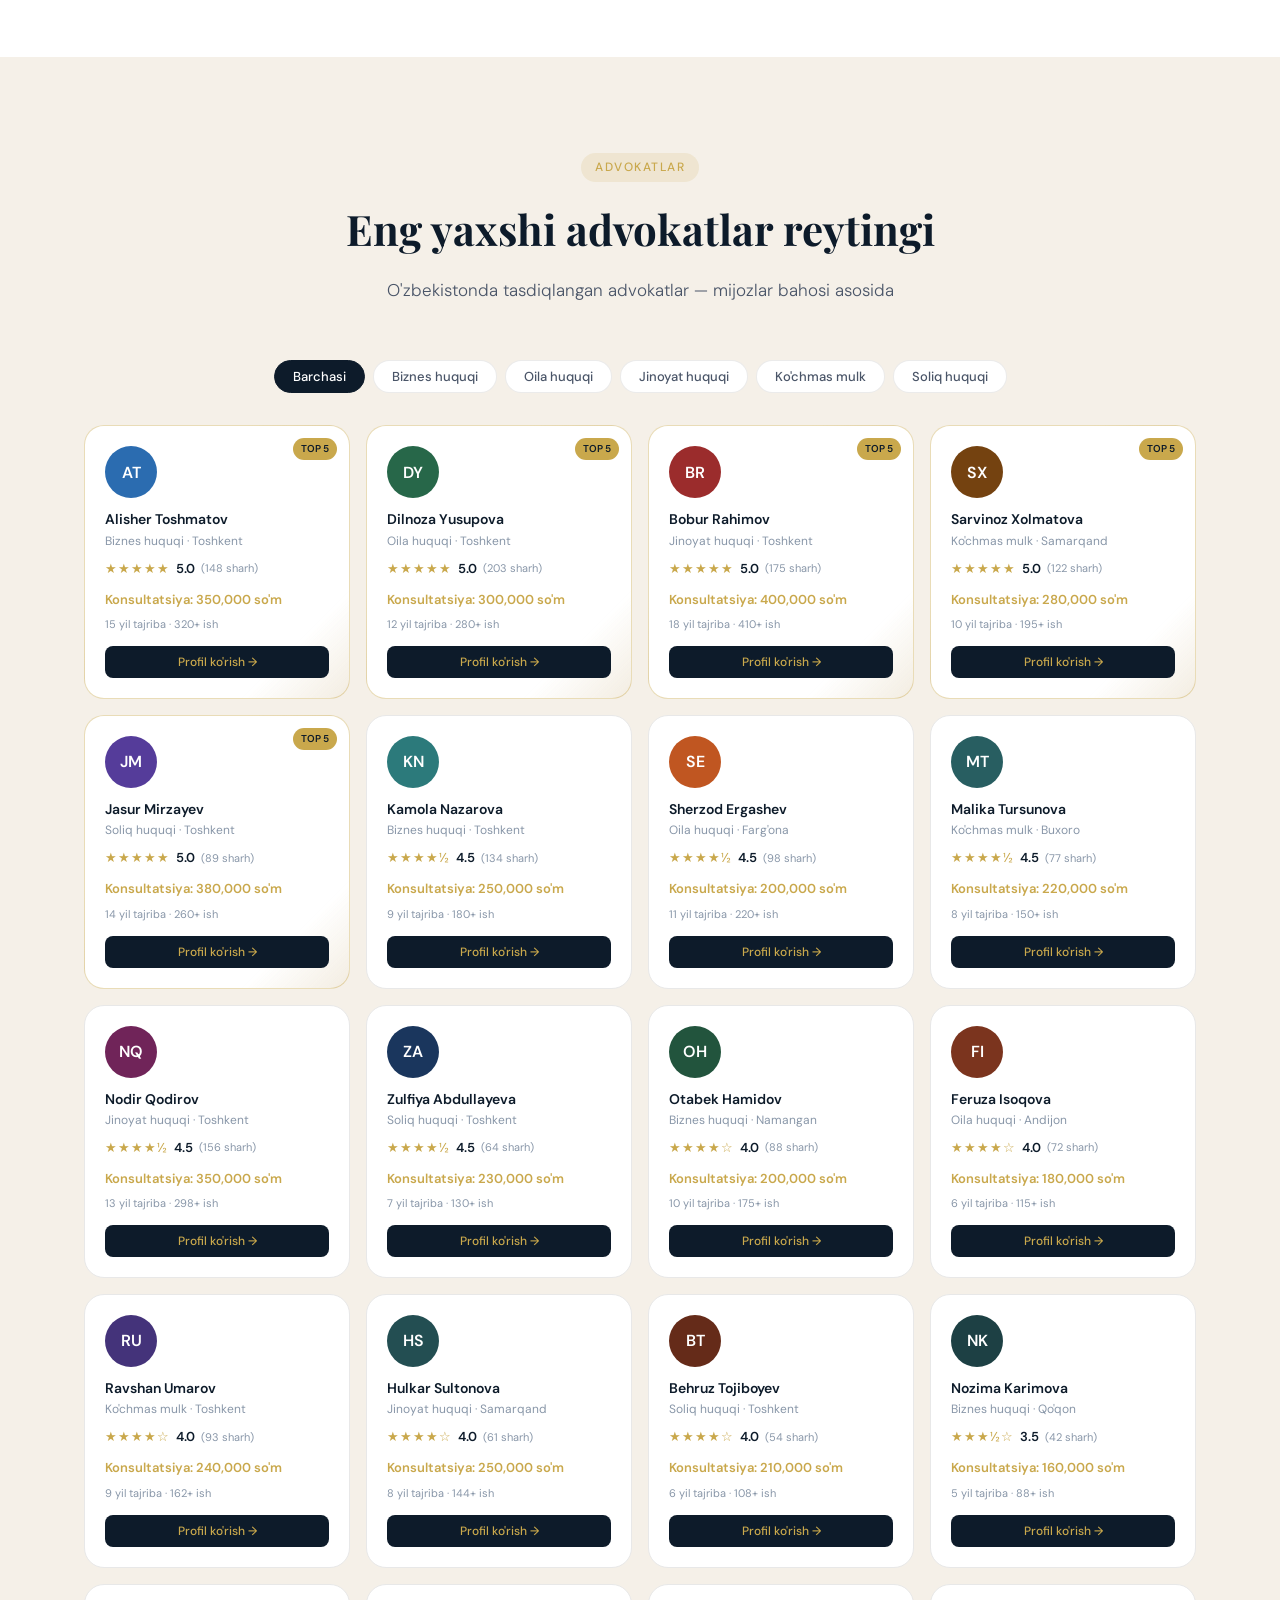
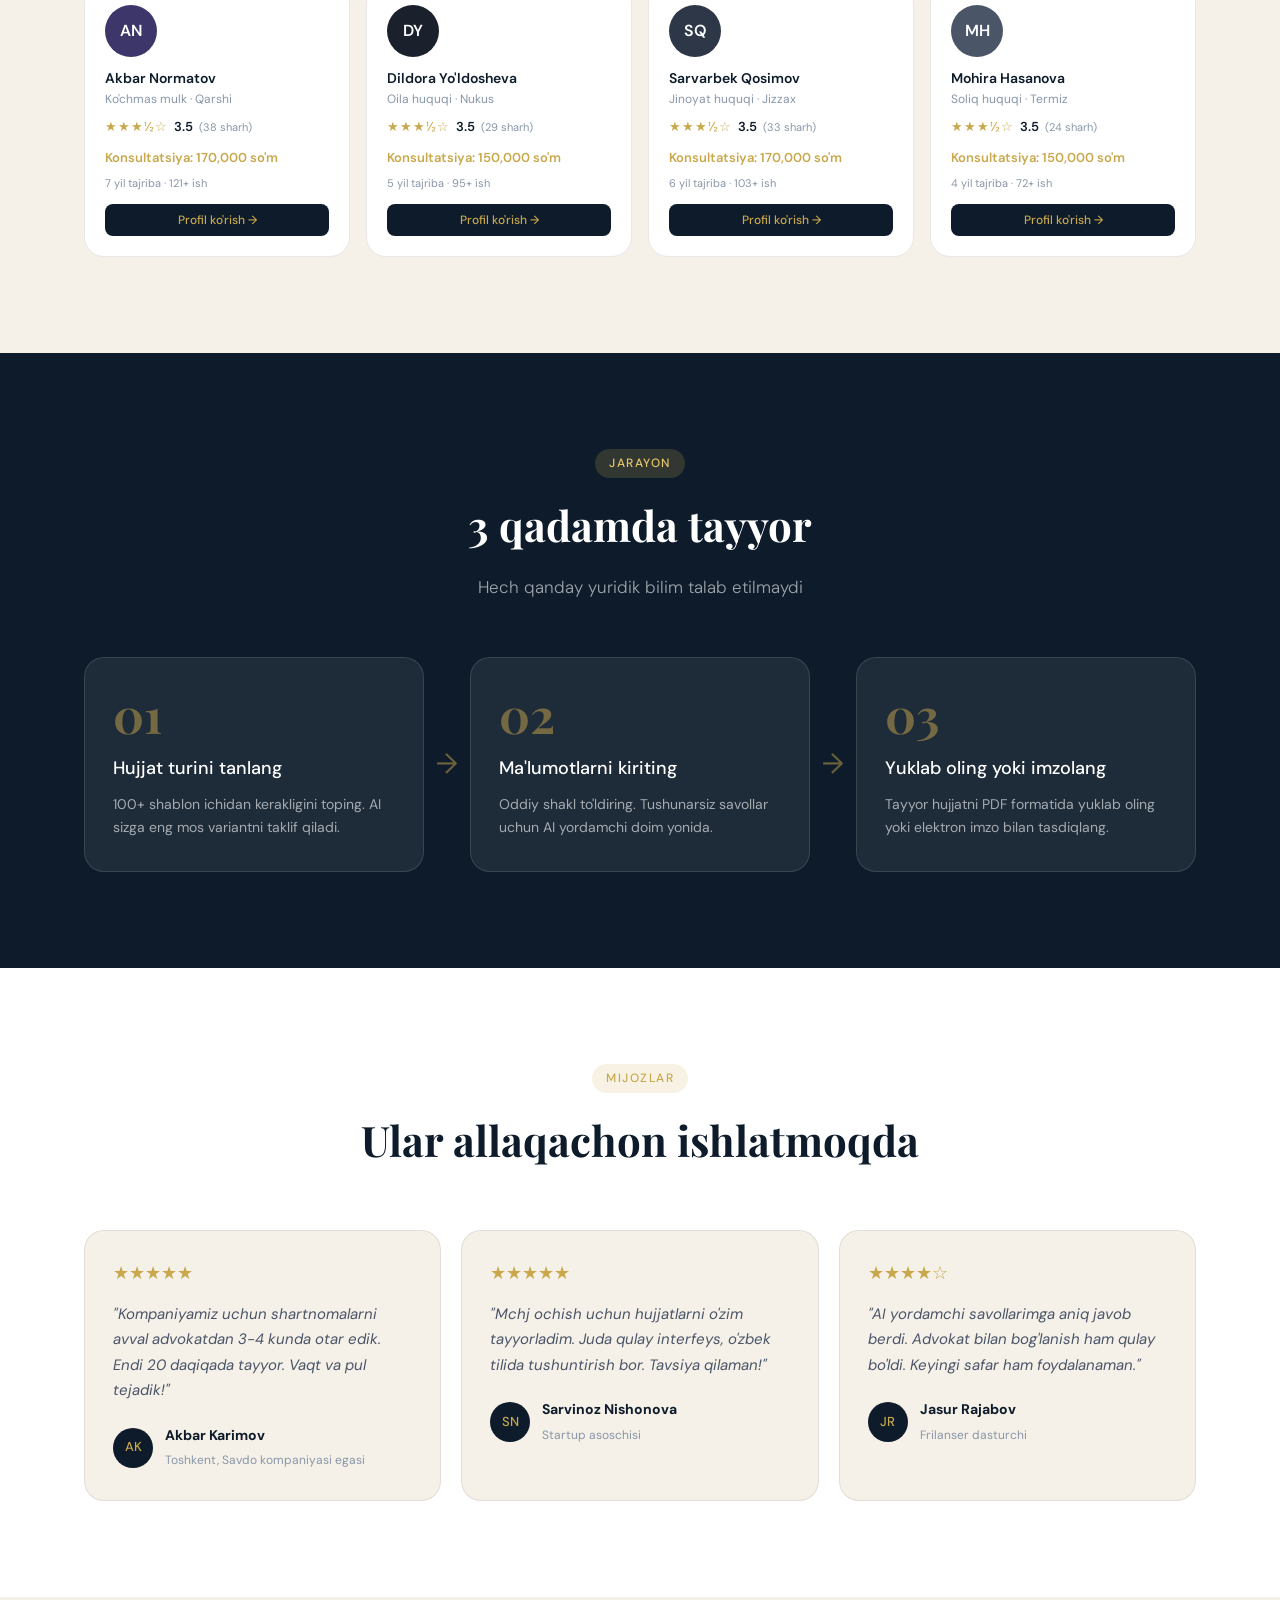
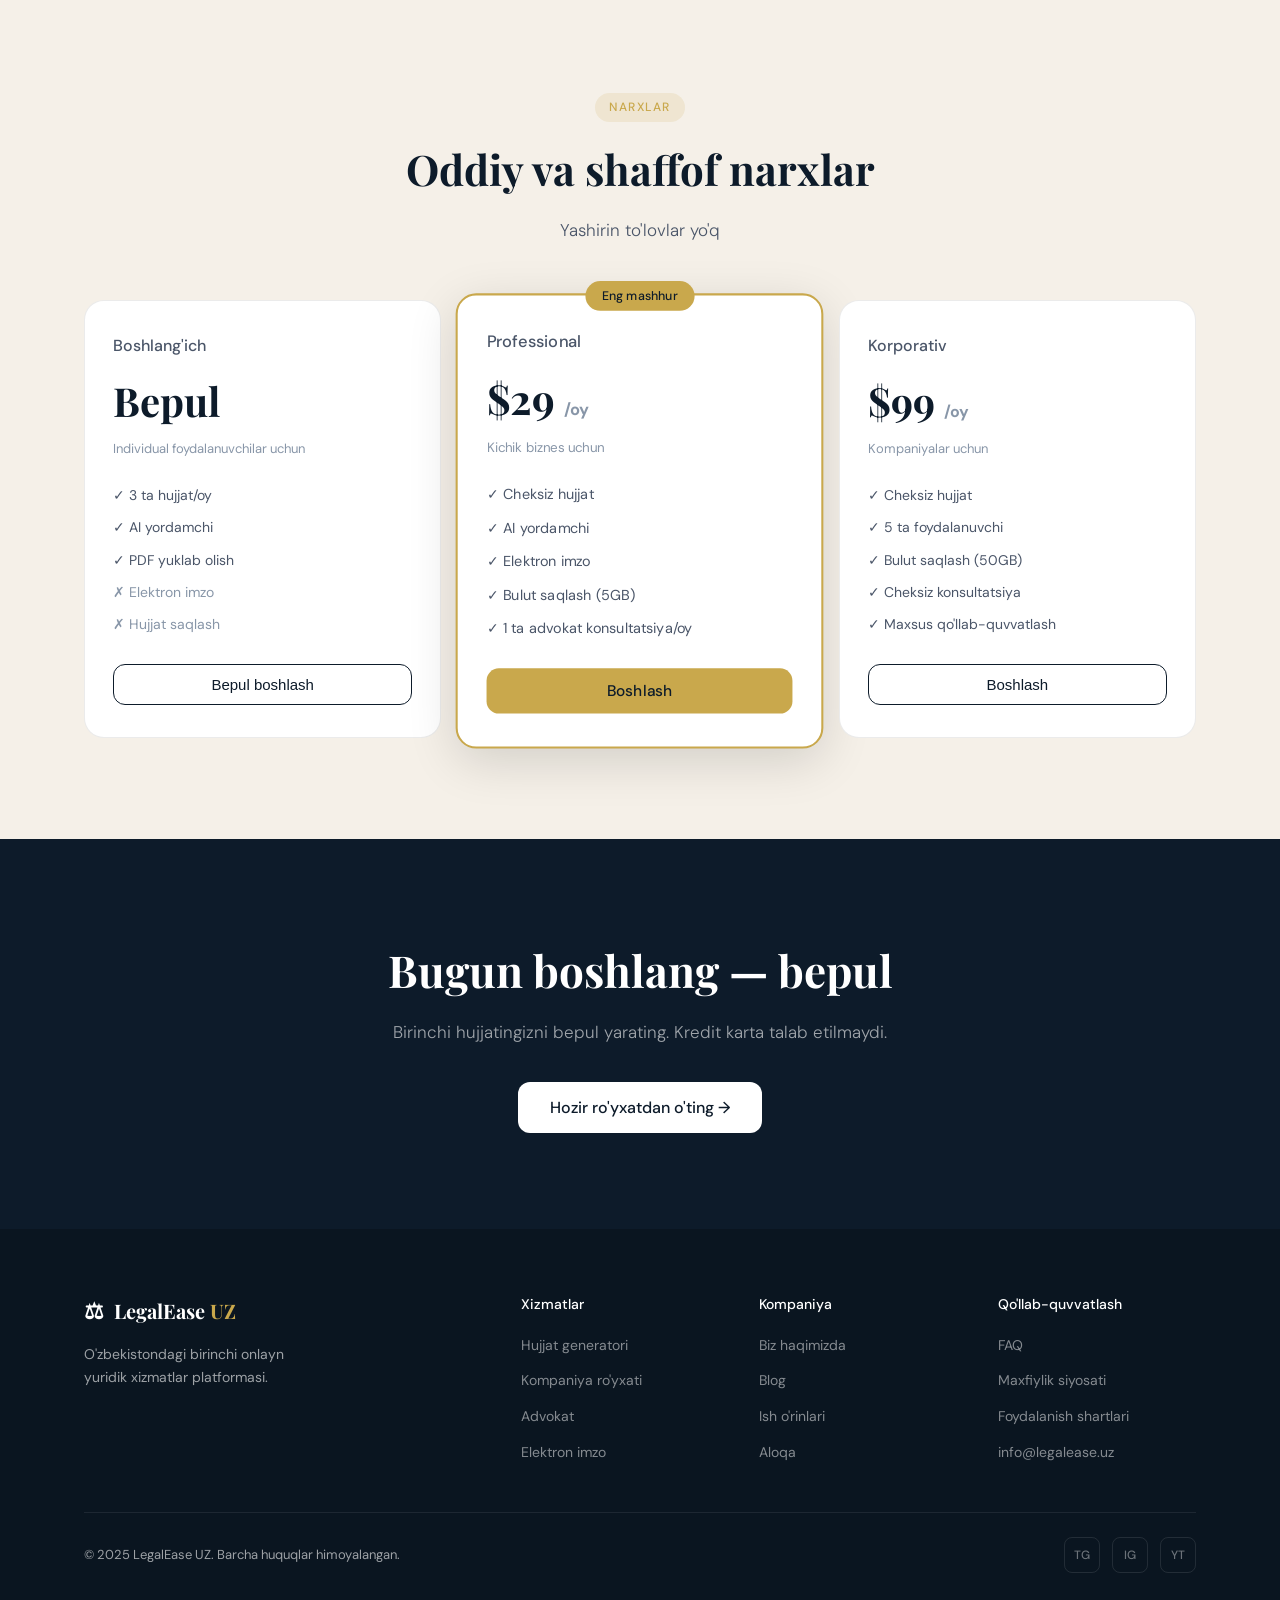
==== commit d9daf00a: "change" ====
--- a/index.html
+++ b/index.html
@@ -44,55 +44,29 @@
     ul { list-style: none; }
     img { max-width: 100%; }
 
-    .container {
-      max-width: 1160px;
-      margin: 0 auto;
-      padding: 0 24px;
-    }
+    .container { max-width: 1160px; margin: 0 auto; padding: 0 24px; }
 
     .btn-primary {
-      display: inline-block;
-      background: var(--gold);
-      color: var(--navy);
-      font-family: var(--font-body);
-      font-weight: 500;
-      font-size: 15px;
-      padding: 12px 24px;
-      border-radius: var(--radius);
-      border: none;
-      cursor: pointer;
+      display: inline-block; background: var(--gold); color: var(--navy);
+      font-family: var(--font-body); font-weight: 500; font-size: 15px;
+      padding: 12px 24px; border-radius: var(--radius); border: none; cursor: pointer;
       transition: background var(--transition), transform var(--transition);
     }
     .btn-primary:hover { background: var(--gold2); transform: translateY(-1px); }
-
     .btn-ghost {
-      display: inline-block;
-      color: var(--text2);
-      font-size: 15px;
-      font-weight: 400;
-      padding: 10px 16px;
-      border-radius: var(--radius);
+      display: inline-block; color: var(--text2); font-size: 15px; font-weight: 400;
+      padding: 10px 16px; border-radius: var(--radius);
       transition: color var(--transition), background var(--transition);
-      background: none;
-      border: none;
-      cursor: pointer;
+      background: none; border: none; cursor: pointer;
     }
     .btn-ghost:hover { color: var(--navy); background: var(--cream); }
-
     .btn-outline {
-      display: inline-block;
-      border: 1.5px solid var(--navy);
-      color: var(--navy);
-      font-size: 15px;
-      font-weight: 500;
-      padding: 11px 24px;
-      border-radius: var(--radius);
+      display: inline-block; border: 1.5px solid var(--navy); color: var(--navy);
+      font-size: 15px; font-weight: 500; padding: 11px 24px; border-radius: var(--radius);
       transition: background var(--transition), color var(--transition);
-      background: none;
-      cursor: pointer;
+      background: none; cursor: pointer;
     }
     .btn-outline:hover { background: var(--navy); color: var(--white); }
-
     .btn-lg { padding: 15px 32px; font-size: 16px; }
     .btn-full { display: block; text-align: center; width: 100%; }
     .btn-white { background: var(--white); color: var(--navy); }
@@ -100,349 +74,157 @@
 
     /* NAVBAR */
     .navbar {
-      position: fixed;
-      top: 0; left: 0; right: 0;
-      z-index: 100;
-      background: rgba(255,255,255,0.95);
-      backdrop-filter: blur(12px);
-      border-bottom: 1px solid var(--border);
-      transition: box-shadow var(--transition);
+      position: fixed; top: 0; left: 0; right: 0; z-index: 100;
+      background: rgba(255,255,255,0.95); backdrop-filter: blur(12px);
+      border-bottom: 1px solid var(--border); transition: box-shadow var(--transition);
     }
     .navbar.scrolled { box-shadow: var(--shadow); }
-
-    .nav-inner {
-      display: flex;
-      align-items: center;
-      height: 68px;
-      gap: 32px;
-    }
-
-    .logo {
-      display: flex;
-      align-items: center;
-      gap: 10px;
-      font-family: var(--font-display);
-      font-size: 20px;
-      font-weight: 700;
-      color: var(--navy);
-    }
+    .nav-inner { display: flex; align-items: center; height: 68px; gap: 32px; }
+    .logo { display: flex; align-items: center; gap: 10px; font-family: var(--font-display); font-size: 20px; font-weight: 700; color: var(--navy); }
     .logo-icon { font-size: 22px; }
     .logo-uz { color: var(--gold); }
-
-    .nav-links {
-      display: flex;
-      gap: 4px;
-      flex: 1;
-    }
-    .nav-links a {
-      font-size: 14px;
-      color: var(--text2);
-      padding: 8px 14px;
-      border-radius: 8px;
-      font-weight: 400;
-      transition: color var(--transition), background var(--transition);
-    }
+    .nav-links { display: flex; gap: 4px; flex: 1; }
+    .nav-links a { font-size: 14px; color: var(--text2); padding: 8px 14px; border-radius: 8px; font-weight: 400; transition: color var(--transition), background var(--transition); }
     .nav-links a:hover { color: var(--navy); background: var(--cream); }
-
     .nav-actions { display: flex; align-items: center; gap: 8px; }
-
-    .burger {
-      display: none;
-      flex-direction: column;
-      gap: 5px;
-      background: none;
-      border: none;
-      cursor: pointer;
-      padding: 4px;
-      margin-left: auto;
-    }
-    .burger span {
-      display: block;
-      width: 24px;
-      height: 2px;
-      background: var(--navy);
-      border-radius: 2px;
-      transition: transform 0.25s, opacity 0.25s;
-    }
-
-    .mobile-menu {
-      display: none;
-      flex-direction: column;
-      gap: 4px;
-      padding: 16px 24px 20px;
-      background: var(--white);
-      border-bottom: 1px solid var(--border);
-      position: fixed;
-      top: 68px; left: 0; right: 0;
-      z-index: 99;
-    }
-    .mobile-menu a, .mobile-menu button {
-      font-size: 15px;
-      color: var(--text2);
-      padding: 10px 0;
-      border-bottom: 1px solid var(--border);
-      background: none;
-      border-left: none;
-      border-right: none;
-      border-top: none;
-      cursor: pointer;
-      text-align: left;
-      font-family: var(--font-body);
-    }
+    .burger { display: none; flex-direction: column; gap: 5px; background: none; border: none; cursor: pointer; padding: 4px; margin-left: auto; }
+    .burger span { display: block; width: 24px; height: 2px; background: var(--navy); border-radius: 2px; transition: transform 0.25s, opacity 0.25s; }
+    .mobile-menu { display: none; flex-direction: column; gap: 4px; padding: 16px 24px 20px; background: var(--white); border-bottom: 1px solid var(--border); position: fixed; top: 68px; left: 0; right: 0; z-index: 99; }
+    .mobile-menu a, .mobile-menu button { font-size: 15px; color: var(--text2); padding: 10px 0; border-bottom: 1px solid var(--border); background: none; border-left: none; border-right: none; border-top: none; cursor: pointer; text-align: left; font-family: var(--font-body); }
     .mobile-menu.open { display: flex; }
 
     /* HERO */
-    .hero {
-      padding: 140px 0 100px;
-      position: relative;
-      overflow: hidden;
-      background: var(--cream);
-    }
+    .hero { padding: 140px 0 100px; position: relative; overflow: hidden; background: var(--cream); }
     .hero-bg { position: absolute; inset: 0; pointer-events: none; }
     .hero-circle { position: absolute; border-radius: 50%; }
-    .hero-circle.c1 {
-      width: 600px; height: 600px;
-      top: -200px; right: -200px;
-      background: radial-gradient(circle, rgba(201,168,76,0.15) 0%, transparent 70%);
-    }
-    .hero-circle.c2 {
-      width: 400px; height: 400px;
-      bottom: -150px; left: -100px;
-      background: radial-gradient(circle, rgba(13,27,42,0.07) 0%, transparent 70%);
-    }
-    .hero-grid {
-      position: absolute;
-      inset: 0;
-      background-image: linear-gradient(rgba(0,0,0,0.04) 1px, transparent 1px),
-                        linear-gradient(90deg, rgba(0,0,0,0.04) 1px, transparent 1px);
-      background-size: 48px 48px;
-    }
-
-    .hero-badge {
-      display: inline-block;
-      background: var(--white);
-      border: 1px solid var(--border);
-      color: var(--text2);
-      font-size: 13px;
-      padding: 6px 16px;
-      border-radius: 100px;
-      margin-bottom: 24px;
-      box-shadow: var(--shadow);
-      animation: fadeUp 0.6s ease both;
-    }
-
-    .hero-title {
-      font-family: var(--font-display);
-      font-size: clamp(38px, 6vw, 66px);
-      font-weight: 700;
-      color: var(--navy);
-      line-height: 1.15;
-      margin-bottom: 20px;
-      max-width: 700px;
-      animation: fadeUp 0.7s 0.1s ease both;
-    }
-    .highlight {
-      color: var(--gold);
-      position: relative;
-    }
-    .highlight::after {
-      content: '';
-      position: absolute;
-      bottom: 2px; left: 0; right: 0;
-      height: 3px;
-      background: var(--gold);
-      opacity: 0.35;
-      border-radius: 2px;
-    }
-
-    .hero-sub {
-      font-size: 18px;
-      color: var(--text2);
-      max-width: 540px;
-      margin-bottom: 36px;
-      font-weight: 300;
-      line-height: 1.7;
-      animation: fadeUp 0.7s 0.2s ease both;
-    }
-
-    .hero-actions {
-      display: flex;
-      gap: 14px;
-      flex-wrap: wrap;
-      margin-bottom: 56px;
-      animation: fadeUp 0.7s 0.3s ease both;
-    }
-
-    .hero-stats {
-      display: flex;
-      align-items: center;
-      gap: 28px;
-      flex-wrap: wrap;
-      animation: fadeUp 0.7s 0.4s ease both;
-    }
+    .hero-circle.c1 { width: 600px; height: 600px; top: -200px; right: -200px; background: radial-gradient(circle, rgba(201,168,76,0.15) 0%, transparent 70%); }
+    .hero-circle.c2 { width: 400px; height: 400px; bottom: -150px; left: -100px; background: radial-gradient(circle, rgba(13,27,42,0.07) 0%, transparent 70%); }
+    .hero-grid { position: absolute; inset: 0; background-image: linear-gradient(rgba(0,0,0,0.04) 1px, transparent 1px), linear-gradient(90deg, rgba(0,0,0,0.04) 1px, transparent 1px); background-size: 48px 48px; }
+    .hero-badge { display: inline-block; background: var(--white); border: 1px solid var(--border); color: var(--text2); font-size: 13px; padding: 6px 16px; border-radius: 100px; margin-bottom: 24px; box-shadow: var(--shadow); animation: fadeUp 0.6s ease both; }
+    .hero-title { font-family: var(--font-display); font-size: clamp(38px, 6vw, 66px); font-weight: 700; color: var(--navy); line-height: 1.15; margin-bottom: 20px; max-width: 700px; animation: fadeUp 0.7s 0.1s ease both; }
+    .highlight { color: var(--gold); position: relative; }
+    .highlight::after { content: ''; position: absolute; bottom: 2px; left: 0; right: 0; height: 3px; background: var(--gold); opacity: 0.35; border-radius: 2px; }
+    .hero-sub { font-size: 18px; color: var(--text2); max-width: 540px; margin-bottom: 36px; font-weight: 300; line-height: 1.7; animation: fadeUp 0.7s 0.2s ease both; }
+    .hero-actions { display: flex; gap: 14px; flex-wrap: wrap; margin-bottom: 56px; animation: fadeUp 0.7s 0.3s ease both; }
+    .hero-stats { display: flex; align-items: center; gap: 28px; flex-wrap: wrap; animation: fadeUp 0.7s 0.4s ease both; }
     .stat { display: flex; flex-direction: column; }
-    .stat-num {
-      font-family: var(--font-display);
-      font-size: 26px;
-      font-weight: 700;
-      color: var(--navy);
-    }
+    .stat-num { font-family: var(--font-display); font-size: 26px; font-weight: 700; color: var(--navy); }
     .stat-label { font-size: 13px; color: var(--text3); }
     .stat-divider { width: 1px; height: 40px; background: var(--border); }
 
     .section { padding: 96px 0; }
     .section-alt { background: var(--cream); }
     .section-dark { background: var(--navy); color: var(--white); }
-
     .section-header { text-align: center; margin-bottom: 56px; }
-    .section-tag {
-      display: inline-block;
-      background: rgba(201,168,76,0.15);
-      color: var(--gold);
-      font-size: 12px;
-      font-weight: 500;
-      text-transform: uppercase;
-      letter-spacing: 1.5px;
-      padding: 5px 14px;
-      border-radius: 100px;
-      margin-bottom: 14px;
-    }
+    .section-tag { display: inline-block; background: rgba(201,168,76,0.15); color: var(--gold); font-size: 12px; font-weight: 500; text-transform: uppercase; letter-spacing: 1.5px; padding: 5px 14px; border-radius: 100px; margin-bottom: 14px; }
     .section-tag.light { background: rgba(201,168,76,0.2); color: var(--gold2); }
-    .section-title {
-      font-family: var(--font-display);
-      font-size: clamp(28px, 4vw, 42px);
-      font-weight: 700;
-      color: var(--navy);
-      margin-bottom: 14px;
-    }
+    .section-title { font-family: var(--font-display); font-size: clamp(28px, 4vw, 42px); font-weight: 700; color: var(--navy); margin-bottom: 14px; }
     .section-title.light { color: var(--white); }
     .section-sub { font-size: 17px; color: var(--text2); font-weight: 300; }
     .section-sub.light { color: rgba(255,255,255,0.6); }
 
+    /* SERVICES */
     .services-grid { display: grid; grid-template-columns: repeat(3, 1fr); gap: 20px; }
-    .service-card {
-      background: var(--white);
-      border: 1px solid var(--border);
-      border-radius: var(--radius-lg);
-      padding: 28px;
-      position: relative;
-      transition: transform var(--transition), box-shadow var(--transition), border-color var(--transition);
-      display: block;
-      cursor: pointer;
-    }
+    .service-card { background: var(--white); border: 1px solid var(--border); border-radius: var(--radius-lg); padding: 28px; position: relative; transition: transform var(--transition), box-shadow var(--transition), border-color var(--transition); display: block; cursor: pointer; }
     .service-card:hover { transform: translateY(-4px); box-shadow: var(--shadow-lg); border-color: var(--gold); }
     .service-card.featured { border-color: var(--gold); background: linear-gradient(135deg, #fff 80%, rgba(201,168,76,0.06)); }
-    .service-badge {
-      position: absolute;
-      top: 16px; right: 16px;
-      background: var(--gold);
-      color: var(--navy);
-      font-size: 11px;
-      font-weight: 500;
-      padding: 4px 10px;
-      border-radius: 100px;
-    }
+    .service-badge { position: absolute; top: 16px; right: 16px; background: var(--gold); color: var(--navy); font-size: 11px; font-weight: 500; padding: 4px 10px; border-radius: 100px; }
     .service-icon { font-size: 32px; margin-bottom: 16px; display: block; }
     .service-card h3 { font-size: 17px; font-weight: 500; color: var(--navy); margin-bottom: 8px; }
     .service-card p { font-size: 14px; color: var(--text2); line-height: 1.6; margin-bottom: 16px; }
     .service-price { font-size: 15px; font-weight: 500; color: var(--gold); }
 
+    /* LAWYERS */
+    .adv-filters { display: flex; gap: 8px; flex-wrap: wrap; justify-content: center; margin-bottom: 32px; }
+    .adv-filter { padding: 7px 18px; border: 1.5px solid var(--border); border-radius: 100px; font-size: 13px; font-weight: 500; color: var(--text2); cursor: pointer; background: var(--white); transition: all 0.2s; font-family: var(--font-body); }
+    .adv-filter:hover, .adv-filter.active { background: var(--navy); color: var(--white); border-color: var(--navy); }
+    .adv-grid { display: grid; grid-template-columns: repeat(4, 1fr); gap: 16px; }
+    .adv-card { background: var(--white); border: 1px solid #e8e8e8; border-radius: var(--radius-lg); padding: 20px; cursor: pointer; transition: transform 0.2s, box-shadow 0.2s, border-color 0.2s; position: relative; }
+    .adv-card:hover { transform: translateY(-4px); box-shadow: var(--shadow-lg); border-color: var(--gold); }
+    .adv-card.top5 { border-color: rgba(201,168,76,0.4); background: linear-gradient(135deg, #fff 80%, rgba(201,168,76,0.04)); }
+    .adv-top-badge { position: absolute; top: 12px; right: 12px; background: var(--gold); color: var(--navy); font-size: 10px; font-weight: 600; padding: 3px 8px; border-radius: 100px; }
+    .adv-avatar { width: 52px; height: 52px; border-radius: 50%; display: flex; align-items: center; justify-content: center; font-size: 16px; font-weight: 600; color: #fff; margin-bottom: 12px; }
+    .adv-name { font-size: 14px; font-weight: 600; color: var(--navy); margin-bottom: 3px; line-height: 1.3; }
+    .adv-spec { font-size: 12px; color: var(--text3); margin-bottom: 8px; }
+    .adv-rating-row { display: flex; align-items: center; gap: 6px; margin-bottom: 10px; }
+    .adv-stars { font-size: 13px; color: var(--gold); letter-spacing: 1px; }
+    .adv-rating-num { font-size: 13px; font-weight: 600; color: var(--navy); }
+    .adv-reviews { font-size: 11px; color: var(--text3); }
+    .adv-price { font-size: 13px; font-weight: 600; color: var(--gold); margin-bottom: 6px; }
+    .adv-exp { font-size: 11px; color: var(--text3); margin-bottom: 12px; }
+    .adv-btn { display: block; text-align: center; background: var(--navy); color: var(--gold); font-size: 12px; font-weight: 500; padding: 8px; border-radius: 8px; border: none; cursor: pointer; width: 100%; transition: background 0.2s; font-family: var(--font-body); }
+    .adv-btn:hover { background: var(--navy2); }
+
+    /* LAWYER MODAL */
+    .adv-modal-overlay { position: fixed; inset: 0; background: rgba(13,27,42,0.65); backdrop-filter: blur(6px); z-index: 1001; display: flex; align-items: center; justify-content: center; padding: 20px; opacity: 0; pointer-events: none; transition: opacity 0.3s ease; }
+    .adv-modal-overlay.open { opacity: 1; pointer-events: all; }
+    .adv-modal { background: var(--white); border-radius: var(--radius-lg); padding: 36px; width: 100%; max-width: 480px; max-height: 88vh; overflow-y: auto; position: relative; box-shadow: 0 24px 80px rgba(0,0,0,0.2); transform: translateY(28px) scale(0.97); transition: transform 0.35s cubic-bezier(0.34,1.56,0.64,1), opacity 0.3s ease; opacity: 0; }
+    .adv-modal-overlay.open .adv-modal { transform: translateY(0) scale(1); opacity: 1; }
+    .adv-modal-close { position: absolute; top: 14px; right: 14px; width: 32px; height: 32px; border-radius: 8px; border: 1px solid var(--border); background: none; cursor: pointer; display: flex; align-items: center; justify-content: center; color: var(--text3); font-size: 18px; transition: background var(--transition), color var(--transition); }
+    .adv-modal-close:hover { background: var(--cream); color: var(--navy); }
+    .adv-modal-top { display: flex; gap: 16px; align-items: flex-start; margin-bottom: 20px; }
+    .adv-modal-avatar { width: 72px; height: 72px; border-radius: 50%; display: flex; align-items: center; justify-content: center; font-size: 22px; font-weight: 700; color: #fff; flex-shrink: 0; }
+    .adv-modal-meta h2 { font-family: var(--font-display); font-size: 22px; font-weight: 700; color: var(--navy); margin-bottom: 4px; }
+    .adv-modal-meta .adv-m-spec { font-size: 14px; color: var(--gold); font-weight: 500; margin-bottom: 4px; }
+    .adv-modal-meta .adv-m-city { font-size: 13px; color: var(--text3); }
+    .adv-modal-stars-row { display: flex; align-items: center; gap: 8px; margin-bottom: 20px; padding-bottom: 20px; border-bottom: 1px solid #f0f0f0; }
+    .adv-modal-stars { font-size: 18px; color: var(--gold); letter-spacing: 2px; }
+    .adv-modal-rnum { font-size: 20px; font-weight: 700; color: var(--navy); }
+    .adv-modal-rcount { font-size: 13px; color: var(--text3); }
+    .adv-modal-section { font-size: 12px; font-weight: 500; color: var(--navy); text-transform: uppercase; letter-spacing: 0.8px; margin-bottom: 10px; margin-top: 18px; }
+    .adv-modal-tags { display: flex; flex-wrap: wrap; gap: 6px; margin-bottom: 4px; }
+    .adv-modal-tag { background: var(--cream); color: var(--navy); font-size: 12px; padding: 4px 10px; border-radius: 100px; }
+    .adv-price-grid { display: grid; grid-template-columns: 1fr 1fr; gap: 10px; margin-bottom: 4px; }
+    .adv-price-card { background: #f8f8f8; border-radius: 10px; padding: 12px; }
+    .adv-price-label { font-size: 11px; color: var(--text3); margin-bottom: 4px; }
+    .adv-price-val { font-size: 16px; font-weight: 700; color: var(--gold); }
+    .adv-about { font-size: 14px; color: var(--text2); line-height: 1.7; }
+    .adv-exp-row { display: flex; gap: 12px; margin-top: 14px; }
+    .adv-exp-item { flex: 1; background: #f8f8f8; border-radius: 10px; padding: 12px; text-align: center; }
+    .adv-exp-val { font-size: 20px; font-weight: 700; color: var(--navy); display: block; }
+    .adv-exp-lbl { font-size: 11px; color: var(--text3); }
+    .adv-modal-cta { display: block; width: 100%; background: var(--gold); color: var(--navy); font-size: 15px; font-weight: 600; padding: 14px; border-radius: 12px; border: none; cursor: pointer; text-align: center; margin-top: 20px; transition: background 0.2s; font-family: var(--font-body); }
+    .adv-modal-cta:hover { background: var(--gold2); }
+
+    /* STEPS */
     .steps-grid { display: flex; align-items: center; gap: 12px; }
-    .step-card {
-      flex: 1;
-      background: rgba(255,255,255,0.07);
-      border: 1px solid rgba(255,255,255,0.12);
-      border-radius: var(--radius-lg);
-      padding: 32px 28px;
-      transition: background var(--transition);
-    }
+    .step-card { flex: 1; background: rgba(255,255,255,0.07); border: 1px solid rgba(255,255,255,0.12); border-radius: var(--radius-lg); padding: 32px 28px; transition: background var(--transition); }
     .step-card:hover { background: rgba(255,255,255,0.1); }
-    .step-num {
-      font-family: var(--font-display);
-      font-size: 48px;
-      font-weight: 700;
-      color: var(--gold);
-      opacity: 0.5;
-      line-height: 1;
-      margin-bottom: 16px;
-    }
+    .step-num { font-family: var(--font-display); font-size: 48px; font-weight: 700; color: var(--gold); opacity: 0.5; line-height: 1; margin-bottom: 16px; }
     .step-card h3 { font-size: 18px; font-weight: 500; color: var(--white); margin-bottom: 10px; }
     .step-card p { font-size: 14px; color: rgba(255,255,255,0.6); line-height: 1.65; }
     .step-arrow { font-size: 28px; color: var(--gold); opacity: 0.5; flex-shrink: 0; }
 
+    /* REVIEWS */
     .reviews-grid { display: grid; grid-template-columns: repeat(3, 1fr); gap: 20px; }
-    .review-card {
-      background: var(--cream);
-      border: 1px solid var(--border);
-      border-radius: var(--radius-lg);
-      padding: 28px;
-    }
+    .review-card { background: var(--cream); border: 1px solid var(--border); border-radius: var(--radius-lg); padding: 28px; }
     .review-stars { font-size: 18px; color: var(--gold); margin-bottom: 14px; }
     .review-text { font-size: 15px; color: var(--text2); line-height: 1.7; margin-bottom: 20px; font-style: italic; }
     .review-author { display: flex; align-items: center; gap: 12px; }
-    .author-avatar {
-      width: 40px; height: 40px;
-      border-radius: 50%;
-      background: var(--navy);
-      color: var(--gold);
-      font-size: 13px;
-      font-weight: 500;
-      display: flex;
-      align-items: center;
-      justify-content: center;
-      flex-shrink: 0;
-    }
+    .author-avatar { width: 40px; height: 40px; border-radius: 50%; background: var(--navy); color: var(--gold); font-size: 13px; font-weight: 500; display: flex; align-items: center; justify-content: center; flex-shrink: 0; }
     .review-author strong { display: block; font-size: 14px; color: var(--navy); }
     .review-author span { font-size: 12px; color: var(--text3); }
 
+    /* PRICING */
     .pricing-grid { display: grid; grid-template-columns: repeat(3, 1fr); gap: 20px; align-items: start; }
-    .pricing-card {
-      background: var(--white);
-      border: 1px solid var(--border);
-      border-radius: var(--radius-lg);
-      padding: 32px 28px;
-      position: relative;
-      transition: box-shadow var(--transition);
-    }
+    .pricing-card { background: var(--white); border: 1px solid var(--border); border-radius: var(--radius-lg); padding: 32px 28px; position: relative; transition: box-shadow var(--transition); }
     .pricing-card:hover { box-shadow: var(--shadow-lg); }
     .pricing-card.featured { border: 2px solid var(--gold); box-shadow: var(--shadow-lg); transform: scale(1.03); }
-    .plan-badge {
-      position: absolute;
-      top: -14px;
-      left: 50%;
-      transform: translateX(-50%);
-      background: var(--gold);
-      color: var(--navy);
-      font-size: 12px;
-      font-weight: 500;
-      padding: 5px 16px;
-      border-radius: 100px;
-      white-space: nowrap;
-    }
+    .plan-badge { position: absolute; top: -14px; left: 50%; transform: translateX(-50%); background: var(--gold); color: var(--navy); font-size: 12px; font-weight: 500; padding: 5px 16px; border-radius: 100px; white-space: nowrap; }
     .plan-name { font-size: 16px; font-weight: 500; color: var(--text2); margin-bottom: 10px; }
-    .plan-price {
-      font-family: var(--font-display);
-      font-size: 40px;
-      font-weight: 700;
-      color: var(--navy);
-      margin-bottom: 6px;
-    }
+    .plan-price { font-family: var(--font-display); font-size: 40px; font-weight: 700; color: var(--navy); margin-bottom: 6px; }
     .plan-price span { font-size: 16px; color: var(--text3); font-family: var(--font-body); }
     .plan-desc { font-size: 13px; color: var(--text3); margin-bottom: 24px; }
     .plan-features { margin-bottom: 28px; display: flex; flex-direction: column; gap: 10px; }
     .plan-features li { font-size: 14px; color: var(--text2); }
     .plan-features li.disabled { color: var(--text3); }
 
+    /* CTA */
     .cta-section { background: var(--navy); padding: 96px 0; text-align: center; }
-    .cta-section h2 {
-      font-family: var(--font-display);
-      font-size: clamp(28px, 4vw, 44px);
-      font-weight: 700;
-      color: var(--white);
-      margin-bottom: 14px;
-    }
+    .cta-section h2 { font-family: var(--font-display); font-size: clamp(28px, 4vw, 44px); font-weight: 700; color: var(--white); margin-bottom: 14px; }
     .cta-section p { font-size: 17px; color: rgba(255,255,255,0.6); margin-bottom: 36px; font-weight: 300; }
 
+    /* FOOTER */
     .footer { background: #0A1520; padding: 64px 0 32px; color: rgba(255,255,255,0.6); }
     .footer-grid { display: grid; grid-template-columns: 2fr 1fr 1fr 1fr; gap: 40px; margin-bottom: 48px; }
     .footer-brand .logo { color: var(--white); margin-bottom: 14px; display: flex; }
@@ -451,262 +233,93 @@
     .footer-col ul { display: flex; flex-direction: column; gap: 10px; }
     .footer-col a { font-size: 14px; color: rgba(255,255,255,0.5); transition: color var(--transition); }
     .footer-col a:hover { color: var(--gold); }
-    .footer-bottom {
-      border-top: 1px solid rgba(255,255,255,0.08);
-      padding-top: 24px;
-      display: flex;
-      align-items: center;
-      justify-content: space-between;
-    }
+    .footer-bottom { border-top: 1px solid rgba(255,255,255,0.08); padding-top: 24px; display: flex; align-items: center; justify-content: space-between; }
     .footer-bottom p { font-size: 13px; }
     .social-links { display: flex; gap: 12px; }
-    .social-links a {
-      font-size: 12px;
-      font-weight: 500;
-      color: rgba(255,255,255,0.4);
-      width: 36px; height: 36px;
-      border: 1px solid rgba(255,255,255,0.1);
-      border-radius: 8px;
-      display: flex; align-items: center; justify-content: center;
-      transition: color var(--transition), border-color var(--transition);
-    }
+    .social-links a { font-size: 12px; font-weight: 500; color: rgba(255,255,255,0.4); width: 36px; height: 36px; border: 1px solid rgba(255,255,255,0.1); border-radius: 8px; display: flex; align-items: center; justify-content: center; transition: color var(--transition), border-color var(--transition); }
     .social-links a:hover { color: var(--gold); border-color: var(--gold); }
 
-    @keyframes fadeUp {
-      from { opacity: 0; transform: translateY(20px); }
-      to   { opacity: 1; transform: translateY(0); }
-    }
-    .reveal {
-      opacity: 0;
-      transform: translateY(24px);
-      transition: opacity 0.6s ease, transform 0.6s ease;
-    }
+    @keyframes fadeUp { from { opacity: 0; transform: translateY(20px); } to { opacity: 1; transform: translateY(0); } }
+    .reveal { opacity: 0; transform: translateY(24px); transition: opacity 0.6s ease, transform 0.6s ease; }
     .reveal.visible { opacity: 1; transform: translateY(0); }
 
-    /* MODAL */
-    .modal-overlay {
-      position: fixed;
-      inset: 0;
-      background: rgba(13, 27, 42, 0.65);
-      backdrop-filter: blur(6px);
-      z-index: 1000;
-      display: flex;
-      align-items: center;
-      justify-content: center;
-      padding: 20px;
-      opacity: 0;
-      pointer-events: none;
-      transition: opacity 0.3s ease;
-    }
-    .modal-overlay.open {
-      opacity: 1;
-      pointer-events: all;
-    }
-    .modal {
-      background: var(--white);
-      border-radius: var(--radius-lg);
-      padding: 44px 40px;
-      width: 100%;
-      max-width: 460px;
-      position: relative;
-      box-shadow: 0 24px 80px rgba(0,0,0,0.2);
-      transform: translateY(28px) scale(0.97);
-      transition: transform 0.35s cubic-bezier(0.34, 1.56, 0.64, 1), opacity 0.3s ease;
-      opacity: 0;
-    }
-    .modal-overlay.open .modal {
-      transform: translateY(0) scale(1);
-      opacity: 1;
-    }
-    .modal-close {
-      position: absolute;
-      top: 16px; right: 16px;
-      width: 32px; height: 32px;
-      border-radius: 8px;
-      border: 1px solid var(--border);
-      background: none;
-      cursor: pointer;
-      display: flex; align-items: center; justify-content: center;
-      color: var(--text3);
-      font-size: 18px;
-      transition: background var(--transition), color var(--transition);
-    }
+    /* AUTH MODAL */
+    .modal-overlay { position: fixed; inset: 0; background: rgba(13,27,42,0.65); backdrop-filter: blur(6px); z-index: 1000; display: flex; align-items: center; justify-content: center; padding: 20px; opacity: 0; pointer-events: none; transition: opacity 0.3s ease; }
+    .modal-overlay.open { opacity: 1; pointer-events: all; }
+    .modal { background: var(--white); border-radius: var(--radius-lg); padding: 44px 40px; width: 100%; max-width: 460px; position: relative; box-shadow: 0 24px 80px rgba(0,0,0,0.2); transform: translateY(28px) scale(0.97); transition: transform 0.35s cubic-bezier(0.34,1.56,0.64,1), opacity 0.3s ease; opacity: 0; }
+    .modal-overlay.open .modal { transform: translateY(0) scale(1); opacity: 1; }
+    .modal-close { position: absolute; top: 16px; right: 16px; width: 32px; height: 32px; border-radius: 8px; border: 1px solid var(--border); background: none; cursor: pointer; display: flex; align-items: center; justify-content: center; color: var(--text3); font-size: 18px; transition: background var(--transition), color var(--transition); }
     .modal-close:hover { background: var(--cream); color: var(--navy); }
-    .modal-logo {
-      display: flex;
-      align-items: center;
-      gap: 8px;
-      font-family: var(--font-display);
-      font-size: 18px;
-      font-weight: 700;
-      color: var(--navy);
-      margin-bottom: 24px;
-    }
+    .modal-logo { display: flex; align-items: center; gap: 8px; font-family: var(--font-display); font-size: 18px; font-weight: 700; color: var(--navy); margin-bottom: 24px; }
     .modal-logo .logo-uz { color: var(--gold); }
-    .modal h2 {
-      font-family: var(--font-display);
-      font-size: 26px;
-      font-weight: 700;
-      color: var(--navy);
-      margin-bottom: 6px;
-    }
-    .modal-sub {
-      font-size: 14px;
-      color: var(--text3);
-      margin-bottom: 28px;
-    }
-    .modal-sub a {
-      color: var(--gold);
-      font-weight: 500;
-      cursor: pointer;
-    }
+    .modal h2 { font-family: var(--font-display); font-size: 26px; font-weight: 700; color: var(--navy); margin-bottom: 6px; }
+    .modal-sub { font-size: 14px; color: var(--text3); margin-bottom: 28px; }
+    .modal-sub a { color: var(--gold); font-weight: 500; cursor: pointer; }
     .modal-sub a:hover { text-decoration: underline; }
-    .modal-tabs {
-      display: flex;
-      background: var(--cream);
-      border-radius: 10px;
-      padding: 4px;
-      margin-bottom: 28px;
-      gap: 4px;
-    }
-    .modal-tab {
-      flex: 1;
-      text-align: center;
-      padding: 9px 0;
-      border-radius: 8px;
-      font-size: 14px;
-      font-weight: 500;
-      color: var(--text3);
-      cursor: pointer;
-      border: none;
-      background: none;
-      font-family: var(--font-body);
-      transition: background var(--transition), color var(--transition), box-shadow var(--transition);
-    }
-    .modal-tab.active {
-      background: var(--white);
-      color: var(--navy);
-      box-shadow: 0 2px 8px rgba(0,0,0,0.1);
-    }
+    .modal-tabs { display: flex; background: var(--cream); border-radius: 10px; padding: 4px; margin-bottom: 28px; gap: 4px; }
+    .modal-tab { flex: 1; text-align: center; padding: 9px 0; border-radius: 8px; font-size: 14px; font-weight: 500; color: var(--text3); cursor: pointer; border: none; background: none; font-family: var(--font-body); transition: background var(--transition), color var(--transition), box-shadow var(--transition); }
+    .modal-tab.active { background: var(--white); color: var(--navy); box-shadow: 0 2px 8px rgba(0,0,0,0.1); }
     .form-group { margin-bottom: 16px; }
-    .form-group label {
-      display: block;
-      font-size: 13px;
-      font-weight: 500;
-      color: var(--text2);
-      margin-bottom: 6px;
-    }
-    .form-group input {
-      width: 100%;
-      padding: 12px 16px;
-      border: 1.5px solid var(--border);
-      border-radius: var(--radius);
-      font-size: 15px;
-      font-family: var(--font-body);
-      color: var(--text);
-      background: var(--white);
-      outline: none;
-      transition: border-color var(--transition), box-shadow var(--transition);
-    }
-    .form-group input:focus {
-      border-color: var(--gold);
-      box-shadow: 0 0 0 3px rgba(201,168,76,0.12);
-    }
+    .form-group label { display: block; font-size: 13px; font-weight: 500; color: var(--text2); margin-bottom: 6px; }
+    .form-group input { width: 100%; padding: 12px 16px; border: 1.5px solid var(--border); border-radius: var(--radius); font-size: 15px; font-family: var(--font-body); color: var(--text); background: var(--white); outline: none; transition: border-color var(--transition), box-shadow var(--transition); }
+    .form-group input:focus { border-color: var(--gold); box-shadow: 0 0 0 3px rgba(201,168,76,0.12); }
     .form-group input::placeholder { color: var(--text3); }
     .form-row { display: grid; grid-template-columns: 1fr 1fr; gap: 12px; }
-    .modal-divider {
-      display: flex;
-      align-items: center;
-      gap: 12px;
-      margin: 20px 0;
-    }
-    .modal-divider::before,
-    .modal-divider::after {
-      content: '';
-      flex: 1;
-      height: 1px;
-      background: var(--border);
-    }
+    .modal-divider { display: flex; align-items: center; gap: 12px; margin: 20px 0; }
+    .modal-divider::before, .modal-divider::after { content: ''; flex: 1; height: 1px; background: var(--border); }
     .modal-divider span { font-size: 12px; color: var(--text3); white-space: nowrap; }
-    .btn-social {
-      width: 100%;
-      padding: 11px;
-      border: 1.5px solid var(--border);
-      border-radius: var(--radius);
-      background: var(--white);
-      font-size: 14px;
-      font-family: var(--font-body);
-      color: var(--text2);
-      cursor: pointer;
-      display: flex;
-      align-items: center;
-      justify-content: center;
-      gap: 10px;
-      transition: background var(--transition), border-color var(--transition);
-      margin-bottom: 10px;
-    }
+    .btn-social { width: 100%; padding: 11px; border: 1.5px solid var(--border); border-radius: var(--radius); background: var(--white); font-size: 14px; font-family: var(--font-body); color: var(--text2); cursor: pointer; display: flex; align-items: center; justify-content: center; gap: 10px; transition: background var(--transition), border-color var(--transition); margin-bottom: 10px; }
     .btn-social:hover { background: var(--cream); border-color: var(--gold); }
-    .modal-agree {
-      font-size: 12px;
-      color: var(--text3);
-      text-align: center;
-      margin-top: 14px;
-      line-height: 1.6;
-    }
+    .modal-agree { font-size: 12px; color: var(--text3); text-align: center; margin-top: 14px; line-height: 1.6; }
     .modal-agree a { color: var(--gold); }
     .tab-panel { display: none; }
     .tab-panel.active { display: block; }
 
-    /* Toast notification */
-    .toast {
-      position: fixed;
-      bottom: 32px;
-      left: 50%;
-      transform: translateX(-50%) translateY(20px);
-      background: var(--navy);
-      color: var(--white);
-      padding: 14px 24px;
-      border-radius: var(--radius);
-      font-size: 14px;
-      font-weight: 500;
-      box-shadow: var(--shadow-lg);
-      z-index: 9999;
-      opacity: 0;
-      transition: opacity 0.3s ease, transform 0.3s ease;
-      white-space: nowrap;
-      pointer-events: none;
-    }
+    /* TOAST */
+    .toast { position: fixed; bottom: 32px; left: 50%; transform: translateX(-50%) translateY(20px); background: var(--navy); color: var(--white); padding: 14px 24px; border-radius: var(--radius); font-size: 14px; font-weight: 500; box-shadow: var(--shadow-lg); z-index: 9999; opacity: 0; transition: opacity 0.3s ease, transform 0.3s ease; white-space: nowrap; pointer-events: none; }
     .toast.success { border-left: 4px solid #4CAF50; }
-    .toast.error   { border-left: 4px solid #f44336; }
-    .toast.show    { opacity: 1; transform: translateX(-50%) translateY(0); }
-
-    /* Submit button loading state */
-    .btn-submit {
-      position: relative;
-      overflow: hidden;
-    }
-    .btn-submit.loading {
-      opacity: 0.8;
-      pointer-events: none;
-    }
-    .btn-submit.loading::after {
-      content: '';
-      position: absolute;
-      width: 18px; height: 18px;
-      border: 2px solid rgba(13,27,42,0.3);
-      border-top-color: var(--navy);
-      border-radius: 50%;
-      animation: spin 0.7s linear infinite;
-      right: 16px;
-      top: 50%;
-      transform: translateY(-50%);
-    }
+    .toast.error { border-left: 4px solid #f44336; }
+    .toast.show { opacity: 1; transform: translateX(-50%) translateY(0); }
+
+    .btn-submit { position: relative; overflow: hidden; }
+    .btn-submit.loading { opacity: 0.8; pointer-events: none; }
+    .btn-submit.loading::after { content: ''; position: absolute; width: 18px; height: 18px; border: 2px solid rgba(13,27,42,0.3); border-top-color: var(--navy); border-radius: 50%; animation: spin 0.7s linear infinite; right: 16px; top: 50%; transform: translateY(-50%); }
     @keyframes spin { to { transform: translateY(-50%) rotate(360deg); } }
+
+    /* PROFILE */
+    .profile-wrapper { position: relative; }
+    .profile-btn { display: flex; align-items: center; gap: 8px; background: var(--cream); border: 1.5px solid var(--border); border-radius: var(--radius); padding: 8px 14px; cursor: pointer; font-family: var(--font-body); font-size: 14px; font-weight: 500; color: var(--navy); transition: border-color var(--transition), background var(--transition); }
+    .profile-btn:hover { border-color: var(--gold); background: var(--cream2); }
+    .profile-avatar { width: 28px; height: 28px; border-radius: 50%; background: var(--navy); color: var(--gold); font-size: 12px; font-weight: 600; display: flex; align-items: center; justify-content: center; flex-shrink: 0; }
+    .profile-chevron { font-size: 10px; color: var(--text3); transition: transform 0.2s ease; }
+    .profile-wrapper.open .profile-chevron { transform: rotate(180deg); }
+    .profile-dropdown { position: absolute; top: calc(100% + 10px); right: 0; background: var(--white); border: 1px solid var(--border); border-radius: var(--radius-lg); box-shadow: var(--shadow-lg); min-width: 220px; z-index: 200; overflow: hidden; opacity: 0; pointer-events: none; transform: translateY(8px); transition: opacity 0.2s ease, transform 0.2s ease; }
+    .profile-wrapper.open .profile-dropdown { opacity: 1; pointer-events: all; transform: translateY(0); }
+    .dropdown-header { padding: 16px 18px 12px; border-bottom: 1px solid var(--border); }
+    .dropdown-name { font-size: 15px; font-weight: 600; color: var(--navy); margin-bottom: 3px; }
+    .dropdown-email { font-size: 12px; color: var(--text3); }
+    .dropdown-body { padding: 8px; }
+    .dropdown-item { display: flex; align-items: center; gap: 10px; width: 100%; padding: 10px 12px; border-radius: 8px; font-size: 14px; color: var(--text2); background: none; border: none; cursor: pointer; font-family: var(--font-body); text-align: left; transition: background var(--transition), color var(--transition); }
+    .dropdown-item:hover { background: var(--cream); color: var(--navy); }
+    .dropdown-item.danger:hover { background: #fff0f0; color: #e53e3e; }
+
+    /* LANG */
+    .lang-wrapper { position: relative; }
+    .lang-selected { display: flex; align-items: center; gap: 6px; padding: 8px 14px; border: 1.5px solid var(--border); border-radius: var(--radius); background: var(--white); font-size: 14px; font-weight: 600; color: var(--navy); cursor: pointer; font-family: var(--font-body); transition: border-color var(--transition); white-space: nowrap; }
+    .lang-selected:hover { border-color: var(--gold); }
+    .lang-chevron { font-size: 10px; color: var(--text3); transition: transform 0.2s; }
+    .lang-wrapper.open .lang-chevron { transform: rotate(180deg); }
+    .lang-dropdown { position: absolute; top: calc(100% + 6px); right: 0; background: var(--white); border: 1px solid var(--border); border-radius: var(--radius); box-shadow: var(--shadow-lg); min-width: 130px; z-index: 300; overflow: hidden; opacity: 0; pointer-events: none; transform: translateY(6px); transition: opacity 0.2s ease, transform 0.2s ease; }
+    .lang-wrapper.open .lang-dropdown { opacity: 1; pointer-events: all; transform: translateY(0); }
+    .lang-option { display: flex; align-items: center; gap: 10px; width: 100%; padding: 10px 16px; font-size: 14px; font-weight: 500; color: var(--text2); background: none; border: none; cursor: pointer; font-family: var(--font-body); text-align: left; transition: background var(--transition), color var(--transition); }
+    .lang-option:hover { background: var(--cream); color: var(--navy); }
+    .lang-option.active { color: var(--gold); font-weight: 600; }
 
     @media (max-width: 1024px) {
       .services-grid { grid-template-columns: repeat(2, 1fr); }
       .reviews-grid  { grid-template-columns: repeat(2, 1fr); }
       .footer-grid   { grid-template-columns: 1fr 1fr; }
+      .adv-grid      { grid-template-columns: repeat(3, 1fr); }
     }
     @media (max-width: 768px) {
       .nav-links, .nav-actions { display: none; }
@@ -722,168 +335,14 @@
       .footer-bottom { flex-direction: column; gap: 16px; }
       .modal { padding: 32px 24px; }
       .form-row { grid-template-columns: 1fr; }
+      .adv-grid { grid-template-columns: repeat(2, 1fr); }
+      .adv-price-grid { grid-template-columns: 1fr; }
     }
     @media (max-width: 480px) {
       .hero-actions { flex-direction: column; }
       .footer-grid { grid-template-columns: 1fr; }
+      .adv-grid { grid-template-columns: 1fr; }
     }
-
-    /* PROFILE DROPDOWN */
-    .profile-wrapper {
-      position: relative;
-    }
-    .profile-btn {
-      display: flex;
-      align-items: center;
-      gap: 8px;
-      background: var(--cream);
-      border: 1.5px solid var(--border);
-      border-radius: var(--radius);
-      padding: 8px 14px;
-      cursor: pointer;
-      font-family: var(--font-body);
-      font-size: 14px;
-      font-weight: 500;
-      color: var(--navy);
-      transition: border-color var(--transition), background var(--transition);
-    }
-    .profile-btn:hover { border-color: var(--gold); background: var(--cream2); }
-    .profile-avatar {
-      width: 28px; height: 28px;
-      border-radius: 50%;
-      background: var(--navy);
-      color: var(--gold);
-      font-size: 12px;
-      font-weight: 600;
-      display: flex;
-      align-items: center;
-      justify-content: center;
-      flex-shrink: 0;
-    }
-    .profile-chevron {
-      font-size: 10px;
-      color: var(--text3);
-      transition: transform 0.2s ease;
-    }
-    .profile-wrapper.open .profile-chevron { transform: rotate(180deg); }
-
-    .profile-dropdown {
-      position: absolute;
-      top: calc(100% + 10px);
-      right: 0;
-      background: var(--white);
-      border: 1px solid var(--border);
-      border-radius: var(--radius-lg);
-      box-shadow: var(--shadow-lg);
-      min-width: 220px;
-      z-index: 200;
-      overflow: hidden;
-      opacity: 0;
-      pointer-events: none;
-      transform: translateY(8px);
-      transition: opacity 0.2s ease, transform 0.2s ease;
-    }
-    .profile-wrapper.open .profile-dropdown {
-      opacity: 1;
-      pointer-events: all;
-      transform: translateY(0);
-    }
-    .dropdown-header {
-      padding: 16px 18px 12px;
-      border-bottom: 1px solid var(--border);
-    }
-    .dropdown-name {
-      font-size: 15px;
-      font-weight: 600;
-      color: var(--navy);
-      margin-bottom: 3px;
-    }
-    .dropdown-email {
-      font-size: 12px;
-      color: var(--text3);
-    }
-    .dropdown-body { padding: 8px; }
-    .dropdown-item {
-      display: flex;
-      align-items: center;
-      gap: 10px;
-      width: 100%;
-      padding: 10px 12px;
-      border-radius: 8px;
-      font-size: 14px;
-      color: var(--text2);
-      background: none;
-      border: none;
-      cursor: pointer;
-      font-family: var(--font-body);
-      text-align: left;
-      transition: background var(--transition), color var(--transition);
-    }
-    .dropdown-item:hover { background: var(--cream); color: var(--navy); }
-    .dropdown-item.danger:hover { background: #fff0f0; color: #e53e3e; }
-    /* LANGUAGE SWITCHER DROPDOWN */
-    .lang-wrapper {
-      position: relative;
-    }
-    .lang-selected {
-      display: flex;
-      align-items: center;
-      gap: 6px;
-      padding: 8px 14px;
-      border: 1.5px solid var(--border);
-      border-radius: var(--radius);
-      background: var(--white);
-      font-size: 14px;
-      font-weight: 600;
-      color: var(--navy);
-      cursor: pointer;
-      font-family: var(--font-body);
-      transition: border-color var(--transition);
-      white-space: nowrap;
-    }
-    .lang-selected:hover { border-color: var(--gold); }
-    .lang-chevron { font-size: 10px; color: var(--text3); transition: transform 0.2s; }
-    .lang-wrapper.open .lang-chevron { transform: rotate(180deg); }
-
-    .lang-dropdown {
-      position: absolute;
-      top: calc(100% + 6px);
-      right: 0;
-      background: var(--white);
-      border: 1px solid var(--border);
-      border-radius: var(--radius);
-      box-shadow: var(--shadow-lg);
-      min-width: 130px;
-      z-index: 300;
-      overflow: hidden;
-      opacity: 0;
-      pointer-events: none;
-      transform: translateY(6px);
-      transition: opacity 0.2s ease, transform 0.2s ease;
-    }
-    .lang-wrapper.open .lang-dropdown {
-      opacity: 1;
-      pointer-events: all;
-      transform: translateY(0);
-    }
-    .lang-option {
-      display: flex;
-      align-items: center;
-      gap: 10px;
-      width: 100%;
-      padding: 10px 16px;
-      font-size: 14px;
-      font-weight: 500;
-      color: var(--text2);
-      background: none;
-      border: none;
-      cursor: pointer;
-      font-family: var(--font-body);
-      text-align: left;
-      transition: background var(--transition), color var(--transition);
-    }
-    .lang-option:hover { background: var(--cream); color: var(--navy); }
-    .lang-option.active { color: var(--gold); font-weight: 600; }
   </style>
 </head>
 <body>
@@ -897,6 +356,7 @@
       </a>
       <ul class="nav-links">
         <li><a href="#xizmatlar" data-i18n="nav_services"></a></li>
+        <li><a href="#advokatlar" data-i18n="nav_lawyers">Advokatlar</a></li>
         <li><a href="#qanday" data-i18n="nav_how"></a></li>
         <li><a href="#narxlar" data-i18n="nav_prices"></a></li>
         <li><a href="pages/hujjatlar.html" data-i18n="nav_docs"></a></li>
@@ -924,6 +384,7 @@
 
   <div class="mobile-menu" id="mobileMenu">
     <a href="#xizmatlar" data-i18n="nav_services"></a>
+    <a href="#advokatlar">Advokatlar</a>
     <a href="#qanday" data-i18n="nav_how"></a>
     <a href="#narxlar" data-i18n="nav_prices"></a>
     <a href="pages/hujjatlar.html" data-i18n="nav_docs"></a>
@@ -1011,6 +472,26 @@
     </div>
   </section>
 
+  <!-- ADVOKATLAR REYTINGI -->
+  <section class="section section-alt" id="advokatlar">
+    <div class="container">
+      <div class="section-header">
+        <span class="section-tag">Advokatlar</span>
+        <h2 class="section-title">Eng yaxshi advokatlar reytingi</h2>
+        <p class="section-sub">O'zbekistonda tasdiqlangan advokatlar — mijozlar bahosi asosida</p>
+      </div>
+      <div class="adv-filters" id="advFilters">
+        <button class="adv-filter active" onclick="filterAdv('Barchasi', this)">Barchasi</button>
+        <button class="adv-filter" onclick="filterAdv('Biznes huquqi', this)">Biznes huquqi</button>
+        <button class="adv-filter" onclick="filterAdv('Oila huquqi', this)">Oila huquqi</button>
+        <button class="adv-filter" onclick="filterAdv('Jinoyat huquqi', this)">Jinoyat huquqi</button>
+        <button class="adv-filter" onclick="filterAdv('Ko\'chmas mulk', this)">Ko'chmas mulk</button>
+        <button class="adv-filter" onclick="filterAdv('Soliq huquqi', this)">Soliq huquqi</button>
+      </div>
+      <div class="adv-grid" id="advGrid"></div>
+    </div>
+  </section>
+
   <!-- QANDAY ISHLAYDI -->
   <section class="section section-dark" id="qanday">
     <div class="container">
@@ -1054,10 +535,7 @@
           <p class="review-text">"Kompaniyamiz uchun shartnomalarni avval advokatdan 3-4 kunda otar edik. Endi 20 daqiqada tayyor. Vaqt va pul tejadik!"</p>
           <div class="review-author">
             <div class="author-avatar">AK</div>
-            <div>
-              <strong>Akbar Karimov</strong>
-              <span>Toshkent, Savdo kompaniyasi egasi</span>
-            </div>
+            <div><strong>Akbar Karimov</strong><span>Toshkent, Savdo kompaniyasi egasi</span></div>
           </div>
         </div>
         <div class="review-card">
@@ -1065,10 +543,7 @@
           <p class="review-text">"Mchj ochish uchun hujjatlarni o'zim tayyorladim. Juda qulay interfeys, o'zbek tilida tushuntirish bor. Tavsiya qilaman!"</p>
           <div class="review-author">
             <div class="author-avatar">SN</div>
-            <div>
-              <strong>Sarvinoz Nishonova</strong>
-              <span>Startup asoschisi</span>
-            </div>
+            <div><strong>Sarvinoz Nishonova</strong><span>Startup asoschisi</span></div>
           </div>
         </div>
         <div class="review-card">
@@ -1076,10 +551,7 @@
           <p class="review-text">"AI yordamchi savollarimga aniq javob berdi. Advokat bilan bog'lanish ham qulay bo'ldi. Keyingi safar ham foydalanaman."</p>
           <div class="review-author">
             <div class="author-avatar">JR</div>
-            <div>
-              <strong>Jasur Rajabov</strong>
-              <span>Frilanser dasturchi</span>
-            </div>
+            <div><strong>Jasur Rajabov</strong><span>Frilanser dasturchi</span></div>
           </div>
         </div>
       </div>
@@ -1190,474 +662,377 @@
       <div class="footer-bottom">
         <p data-i18n="footer_copy"></p>
         <div class="social-links">
-          <a href="https://t.me/gayratov_vippp" target="_blank" aria-label="Telegram">TG</a>
-          <a href="https://instagram.com/asom.1o" target="_blank" aria-label="Instagram">IG</a>
-          <a href="https://youtube.com/@legalelase.uz" target="_blank" aria-label="YouTube">YT</a>
+          <a href="https://t.me/gayratov_vippp" target="_blank">TG</a>
+          <a href="https://instagram.com/asom.1o" target="_blank">IG</a>
+          <a href="https://youtube.com/@legalelase.uz" target="_blank">YT</a>
         </div>
       </div>
     </div>
   </footer>
 
-  <!-- Toast -->
   <div class="toast" id="toast"></div>
 
-  <!-- MODAL -->
+  <!-- AUTH MODAL -->
   <div class="modal-overlay" id="modalOverlay" onclick="handleOverlayClick(event)">
     <div class="modal" id="modal">
       <button class="modal-close" onclick="closeModal()" aria-label="Yopish">✕</button>
-      <div class="modal-logo">
-        <span>⚖</span>
-        LegalEase <span class="logo-uz">UZ</span>
-      </div>
+      <div class="modal-logo"><span>⚖</span> LegalEase <span class="logo-uz">UZ</span></div>
       <div class="modal-tabs">
         <button class="modal-tab" id="tabLogin" onclick="switchTab('login')">Kirish</button>
         <button class="modal-tab" id="tabRegister" onclick="switchTab('register')">Ro'yxatdan o'tish</button>
       </div>
-
-      <!-- LOGIN panel -->
       <div class="tab-panel" id="panelLogin">
         <h2>Xush kelibsiz!</h2>
         <p class="modal-sub">Hisobingiz yo'qmi? <a onclick="switchTab('register')">Ro'yxatdan o'ting</a></p>
-        <div class="form-group">
-          <label>Email yoki telefon</label>
-          <input type="text" id="loginEmail" placeholder="email@example.com" autocomplete="username" />
-        </div>
-        <div class="form-group">
-          <label>Parol</label>
-          <input type="password" id="loginPassword" placeholder="••••••••" autocomplete="current-password" />
-        </div>
-        <button class="btn-primary btn-full btn-submit" id="loginBtn" style="margin-top:8px; font-size:15px; padding:13px;" onclick="handleLogin()">
-          Kirish →
-        </button>
+        <div class="form-group"><label>Email yoki telefon</label><input type="text" id="loginEmail" placeholder="email@example.com" autocomplete="username" /></div>
+        <div class="form-group"><label>Parol</label><input type="password" id="loginPassword" placeholder="••••••••" autocomplete="current-password" /></div>
+        <button class="btn-primary btn-full btn-submit" id="loginBtn" style="margin-top:8px;font-size:15px;padding:13px;" onclick="handleLogin()">Kirish →</button>
         <div class="modal-divider"><span>yoki</span></div>
-        <button class="btn-social">
-          <svg width="18" height="18" viewBox="0 0 48 48"><path fill="#EA4335" d="M24 9.5c3.54 0 6.71 1.22 9.21 3.6l6.85-6.85C35.9 2.38 30.47 0 24 0 14.62 0 6.51 5.38 2.56 13.22l7.98 6.19C12.43 13.72 17.74 9.5 24 9.5z"/><path fill="#4285F4" d="M46.98 24.55c0-1.57-.15-3.09-.38-4.55H24v9.02h12.94c-.58 2.96-2.26 5.48-4.78 7.18l7.73 6c4.51-4.18 7.09-10.36 7.09-17.65z"/><path fill="#FBBC05" d="M10.53 28.59c-.48-1.45-.76-2.99-.76-4.59s.27-3.14.76-4.59l-7.98-6.19C.92 16.46 0 20.12 0 24c0 3.88.92 7.54 2.56 10.78l7.97-6.19z"/><path fill="#34A853" d="M24 48c6.48 0 11.93-2.13 15.89-5.81l-7.73-6c-2.18 1.48-4.97 2.31-8.16 2.31-6.26 0-11.57-4.22-13.47-9.91l-7.98 6.19C6.51 42.62 14.62 48 24 48z"/></svg>
-          Google orqali kirish
-        </button>
-        <p class="modal-agree">
-          Kirish orqali siz <a href="#">Foydalanish shartlari</a> va <a href="#">Maxfiylik siyosati</a>ga rozilik bildirasiz.
-        </p>
-      </div>
-
-      <!-- REGISTER panel -->
+        <button class="btn-social"><svg width="18" height="18" viewBox="0 0 48 48"><path fill="#EA4335" d="M24 9.5c3.54 0 6.71 1.22 9.21 3.6l6.85-6.85C35.9 2.38 30.47 0 24 0 14.62 0 6.51 5.38 2.56 13.22l7.98 6.19C12.43 13.72 17.74 9.5 24 9.5z"/><path fill="#4285F4" d="M46.98 24.55c0-1.57-.15-3.09-.38-4.55H24v9.02h12.94c-.58 2.96-2.26 5.48-4.78 7.18l7.73 6c4.51-4.18 7.09-10.36 7.09-17.65z"/><path fill="#FBBC05" d="M10.53 28.59c-.48-1.45-.76-2.99-.76-4.59s.27-3.14.76-4.59l-7.98-6.19C.92 16.46 0 20.12 0 24c0 3.88.92 7.54 2.56 10.78l7.97-6.19z"/><path fill="#34A853" d="M24 48c6.48 0 11.93-2.13 15.89-5.81l-7.73-6c-2.18 1.48-4.97 2.31-8.16 2.31-6.26 0-11.57-4.22-13.47-9.91l-7.98 6.19C6.51 42.62 14.62 48 24 48z"/></svg> Google orqali kirish</button>
+        <p class="modal-agree">Kirish orqali siz <a href="#">Foydalanish shartlari</a> va <a href="#">Maxfiylik siyosati</a>ga rozilik bildirasiz.</p>
+      </div>
       <div class="tab-panel" id="panelRegister">
         <h2>Hisob yarating</h2>
         <p class="modal-sub">Allaqachon hisobingiz bormi? <a onclick="switchTab('login')">Kiring</a></p>
         <div class="form-row">
-          <div class="form-group">
-            <label>Ism</label>
-            <input type="text" id="regFirstName" placeholder="Ism" autocomplete="given-name" />
-          </div>
-          <div class="form-group">
-            <label>Familiya</label>
-            <input type="text" id="regLastName" placeholder="Familiya" autocomplete="family-name" />
-          </div>
-        </div>
-        <div class="form-group">
-          <label>Email</label>
-          <input type="email" id="regEmail" placeholder="email@example.com" autocomplete="email" />
-        </div>
-        <div class="form-group">
-          <label>Parol</label>
-          <input type="password" id="regPassword" placeholder="Kamida 8 ta belgi" autocomplete="new-password" />
-        </div>
-        <button class="btn-primary btn-full btn-submit" id="registerBtn" style="margin-top:8px; font-size:15px; padding:13px;" onclick="handleRegister()">
-          Ro'yxatdan o'tish →
-        </button>
+          <div class="form-group"><label>Ism</label><input type="text" id="regFirstName" placeholder="Ism" autocomplete="given-name" /></div>
+          <div class="form-group"><label>Familiya</label><input type="text" id="regLastName" placeholder="Familiya" autocomplete="family-name" /></div>
+        </div>
+        <div class="form-group"><label>Email</label><input type="email" id="regEmail" placeholder="email@example.com" autocomplete="email" /></div>
+        <div class="form-group"><label>Parol</label><input type="password" id="regPassword" placeholder="Kamida 8 ta belgi" autocomplete="new-password" /></div>
+        <button class="btn-primary btn-full btn-submit" id="registerBtn" style="margin-top:8px;font-size:15px;padding:13px;" onclick="handleRegister()">Ro'yxatdan o'tish →</button>
         <div class="modal-divider"><span>yoki</span></div>
-        <button class="btn-social">
-          <svg width="18" height="18" viewBox="0 0 48 48"><path fill="#EA4335" d="M24 9.5c3.54 0 6.71 1.22 9.21 3.6l6.85-6.85C35.9 2.38 30.47 0 24 0 14.62 0 6.51 5.38 2.56 13.22l7.98 6.19C12.43 13.72 17.74 9.5 24 9.5z"/><path fill="#4285F4" d="M46.98 24.55c0-1.57-.15-3.09-.38-4.55H24v9.02h12.94c-.58 2.96-2.26 5.48-4.78 7.18l7.73 6c4.51-4.18 7.09-10.36 7.09-17.65z"/><path fill="#FBBC05" d="M10.53 28.59c-.48-1.45-.76-2.99-.76-4.59s.27-3.14.76-4.59l-7.98-6.19C.92 16.46 0 20.12 0 24c0 3.88.92 7.54 2.56 10.78l7.97-6.19z"/><path fill="#34A853" d="M24 48c6.48 0 11.93-2.13 15.89-5.81l-7.73-6c-2.18 1.48-4.97 2.31-8.16 2.31-6.26 0-11.57-4.22-13.47-9.91l-7.98 6.19C6.51 42.62 14.62 48 24 48z"/></svg>
-          Google orqali ro'yxatdan o'tish
-        </button>
-        <p class="modal-agree">
-          Ro'yxatdan o'tish orqali siz <a href="#">Foydalanish shartlari</a> va <a href="#">Maxfiylik siyosati</a>ga rozilik bildirasiz.
-        </p>
+        <button class="btn-social"><svg width="18" height="18" viewBox="0 0 48 48"><path fill="#EA4335" d="M24 9.5c3.54 0 6.71 1.22 9.21 3.6l6.85-6.85C35.9 2.38 30.47 0 24 0 14.62 0 6.51 5.38 2.56 13.22l7.98 6.19C12.43 13.72 17.74 9.5 24 9.5z"/><path fill="#4285F4" d="M46.98 24.55c0-1.57-.15-3.09-.38-4.55H24v9.02h12.94c-.58 2.96-2.26 5.48-4.78 7.18l7.73 6c4.51-4.18 7.09-10.36 7.09-17.65z"/><path fill="#FBBC05" d="M10.53 28.59c-.48-1.45-.76-2.99-.76-4.59s.27-3.14.76-4.59l-7.98-6.19C.92 16.46 0 20.12 0 24c0 3.88.92 7.54 2.56 10.78l7.97-6.19z"/><path fill="#34A853" d="M24 48c6.48 0 11.93-2.13 15.89-5.81l-7.73-6c-2.18 1.48-4.97 2.31-8.16 2.31-6.26 0-11.57-4.22-13.47-9.91l-7.98 6.19C6.51 42.62 14.62 48 24 48z"/></svg> Google orqali ro'yxatdan o'tish</button>
+        <p class="modal-agree">Ro'yxatdan o'tish orqali siz <a href="#">Foydalanish shartlari</a> va <a href="#">Maxfiylik siyosati</a>ga rozilik bildirasiz.</p>
       </div>
     </div>
   </div>
 
+  <!-- ADVOKAT PROFIL MODAL -->
+  <div class="adv-modal-overlay" id="advModalOverlay" onclick="handleAdvOverlayClick(event)">
+    <div class="adv-modal" id="advModal">
+      <button class="adv-modal-close" onclick="closeAdvModal()">✕</button>
+      <div id="advModalContent"></div>
+    </div>
+  </div>
+
   <script>
-    // ============================================================
-    //  TIL ALMASHTRISH TIZIMI (UZ / RU / EN)
-    // ============================================================
-    const TRANSLATIONS = {
-      uz: {
-        nav_services: 'Xizmatlar', nav_how: 'Qanday ishlaydi', nav_prices: 'Narxlar', nav_docs: 'Hujjatlar',
-        btn_login: 'Kirish', btn_start: 'Bepul boshlash', btn_logout: 'Chiqish',
-        hero_badge: '🇺🇿 O\'zbekistondagi #1 onlayn yuridik platforma',
-        hero_title1: 'Yuridik hujjatlar —', hero_title2: '15 daqiqada',
-        hero_sub: 'Shartnoma, nizom, ishonch xati va boshqa hujjatlarni advokatsiz, arzon va tez tayyorlang. O\'zbek qonunchiligiga mos.',
-        hero_btn1: 'Hujjat yaratish →', hero_btn2: 'Qanday ishlaydi?',
-        stat1: 'Hujjat yaratildi', stat2: 'Faol kompaniya', stat3: 'Mijoz bahosi',
-        tag_services: 'Xizmatlar', sec_services_title: 'Sizga nima kerak?', sec_services_sub: 'Eng ko\'p so\'raladigan yuridik xizmatlar — bir joyda',
-        tag_process: 'Jarayon', sec_how_title: '3 qadamda tayyor', sec_how_sub: 'Hech qanday yuridik bilim talab etilmaydi',
-        step1_title: 'Hujjat turini tanlang', step1_text: '100+ shablon ichidan kerakligini toping. AI sizga eng mos variantni taklif qiladi.',
-        step2_title: 'Ma\'lumotlarni kiriting', step2_text: 'Oddiy shakl to\'ldiring. Tushunarsiz savollar uchun AI yordamchi doim yonida.',
-        step3_title: 'Yuklab oling yoki imzolang', step3_text: 'Tayyor hujjatni PDF formatida yuklab oling yoki elektron imzo bilan tasdiqlang.',
-        tag_clients: 'Mijozlar', sec_clients_title: 'Ular allaqachon ishlatmoqda',
-        tag_prices: 'Narxlar', sec_prices_title: 'Oddiy va shaffof narxlar', sec_prices_sub: 'Yashirin to\'lovlar yo\'q',
-        plan1_name: 'Boshlang\'ich', plan1_price: 'Bepul', plan1_desc: 'Individual foydalanuvchilar uchun',
-        plan2_name: 'Professional', plan2_desc: 'Kichik biznes uchun',
-        plan3_name: 'Korporativ', plan3_desc: 'Kompaniyalar uchun',
-        plan_popular: 'Eng mashhur', btn_free_start: 'Bepul boshlash', btn_get_start: 'Boshlash',
-        cta_title: 'Bugun boshlang — bepul', cta_sub: 'Birinchi hujjatingizni bepul yarating. Kredit karta talab etilmaydi.', cta_btn: 'Hozir ro\'yxatdan o\'ting →',
-        footer_desc: 'O\'zbekistondagi birinchi onlayn yuridik xizmatlar platformasi.',
-        footer_col1: 'Xizmatlar', footer_col2: 'Kompaniya', footer_col3: 'Qo\'llab-quvvatlash',
-        footer_copy: '© 2025 LegalEase UZ. Barcha huquqlar himoyalangan.',
-        tab_login: 'Kirish', tab_register: 'Ro\'yxatdan o\'tish',
-      },
-      ru: {
-        nav_services: 'Услуги', nav_how: 'Как это работает', nav_prices: 'Цены', nav_docs: 'Документы',
-        btn_login: 'Войти', btn_start: 'Начать бесплатно', btn_logout: 'Выйти',
-        hero_badge: '🇺🇿 Юридическая платформа №1 в Узбекистане',
-        hero_title1: 'Юридические документы —', hero_title2: 'за 15 минут',
-        hero_sub: 'Составляйте договоры, уставы, доверенности и другие документы без адвоката — быстро и недорого.',
-        hero_btn1: 'Создать документ →', hero_btn2: 'Как это работает?',
-        stat1: 'Документов создано', stat2: 'Активных компаний', stat3: 'Оценка клиентов',
-        tag_services: 'Услуги', sec_services_title: 'Что вам нужно?', sec_services_sub: 'Самые популярные юридические услуги — в одном месте',
-        tag_process: 'Процесс', sec_how_title: 'Готово за 3 шага', sec_how_sub: 'Не требуется юридических знаний',
-        step1_title: 'Выберите тип документа', step1_text: 'Найдите нужный из 100+ шаблонов. ИИ предложит подходящий вариант.',
-        step2_title: 'Введите данные', step2_text: 'Заполните простую форму. ИИ-помощник всегда рядом.',
-        step3_title: 'Скачайте или подпишите', step3_text: 'Скачайте готовый документ в PDF или подтвердите электронной подписью.',
-        tag_clients: 'Клиенты', sec_clients_title: 'Они уже используют',
-        tag_prices: 'Цены', sec_prices_title: 'Простые и прозрачные цены', sec_prices_sub: 'Никаких скрытых платежей',
-        plan1_name: 'Базовый', plan1_price: 'Бесплатно', plan1_desc: 'Для частных лиц',
-        plan2_name: 'Профессиональный', plan2_desc: 'Для малого бизнеса',
-        plan3_name: 'Корпоративный', plan3_desc: 'Для компаний',
-        plan_popular: 'Популярный', btn_free_start: 'Начать бесплатно', btn_get_start: 'Начать',
-        cta_title: 'Начните сегодня — бесплатно', cta_sub: 'Создайте первый документ бесплатно. Кредитная карта не требуется.', cta_btn: 'Зарегистрироваться →',
-        footer_desc: 'Первая онлайн-платформа юридических услуг в Узбекистане.',
-        footer_col1: 'Услуги', footer_col2: 'Компания', footer_col3: 'Поддержка',
-        footer_copy: '© 2025 LegalEase UZ. Все права защищены.',
-        tab_login: 'Войти', tab_register: 'Регистрация',
-      },
-      en: {
-        nav_services: 'Services', nav_how: 'How it works', nav_prices: 'Pricing', nav_docs: 'Documents',
-        btn_login: 'Log in', btn_start: 'Start free', btn_logout: 'Log out',
-        hero_badge: '🇺🇿 Uzbekistan\'s #1 online legal platform',
-        hero_title1: 'Legal documents —', hero_title2: 'in 15 minutes',
-        hero_sub: 'Create contracts, charters, powers of attorney and more — without a lawyer, fast and affordable.',
-        hero_btn1: 'Create document →', hero_btn2: 'How it works?',
-        stat1: 'Documents created', stat2: 'Active companies', stat3: 'Client rating',
-        tag_services: 'Services', sec_services_title: 'What do you need?', sec_services_sub: 'The most requested legal services — all in one place',
-        tag_process: 'Process', sec_how_title: 'Ready in 3 steps', sec_how_sub: 'No legal knowledge required',
-        step1_title: 'Choose document type', step1_text: 'Find what you need from 100+ templates. AI suggests the best option.',
-        step2_title: 'Enter your details', step2_text: 'Fill in a simple form. The AI assistant is always there to help.',
-        step3_title: 'Download or sign', step3_text: 'Download the ready document in PDF or confirm with an electronic signature.',
-        tag_clients: 'Clients', sec_clients_title: 'They\'re already using it',
-        tag_prices: 'Pricing', sec_prices_title: 'Simple & transparent pricing', sec_prices_sub: 'No hidden fees',
-        plan1_name: 'Starter', plan1_price: 'Free', plan1_desc: 'For individuals',
-        plan2_name: 'Professional', plan2_desc: 'For small businesses',
-        plan3_name: 'Corporate', plan3_desc: 'For companies',
-        plan_popular: 'Most popular', btn_free_start: 'Start free', btn_get_start: 'Get started',
-        cta_title: 'Start today — free', cta_sub: 'Create your first document for free. No credit card required.', cta_btn: 'Register now →',
-        footer_desc: 'Uzbekistan\'s first online legal services platform.',
-        footer_col1: 'Services', footer_col2: 'Company', footer_col3: 'Support',
-        footer_copy: '© 2025 LegalEase UZ. All rights reserved.',
-        tab_login: 'Log in', tab_register: 'Sign up',
-      }
-    };
-
-    let currentLang = localStorage.getItem('legalease_lang') || 'uz';
-
-    function t(key) {
-      return (TRANSLATIONS[currentLang] && TRANSLATIONS[currentLang][key]) || TRANSLATIONS['uz'][key] || key;
+  // ============================================================
+  //  ADVOKATLAR MA'LUMOTLARI (yur24.uz narxlari asosida)
+  // ============================================================
+  const ADV_AVATARS = ['#2B6CB0','#276749','#9B2C2C','#744210','#553C9A','#2C7A7B','#C05621','#285E61','#702459','#1A365D','#22543D','#7B341E','#44337A','#234E52','#652B19','#1D4044','#3C366B','#1A202C','#2D3748','#4A5568'];
+
+  const LAWYERS = [
+    {name:'Alisher Toshmatov', spec:'Biznes huquqi', city:'Toshkent', exp:15, cases:320, rating:5.0, reviews:148, consult:350000, rep:2100000, about:'Korporativ huquq va biznes ro\'yxatga olish bo\'yicha O\'zbekistondagi eng tajribali mutaxassislardan biri. 15 yil davomida 300+ kompaniya ochishga yordam bergan.', tags:['Biznes huquqi','Korporativ','MCHJ','Shartnoma']},
+    {name:'Dilnoza Yusupova', spec:'Oila huquqi', city:'Toshkent', exp:12, cases:280, rating:5.0, reviews:203, consult:300000, rep:1800000, about:'Ajralish, vasiylik va meros ishlari bo\'yicha mutaxassis. Har bir mijozga individual yondashuv bilan ishlaydi.', tags:['Oila huquqi','Ajralish','Meros','Vasiylik']},
+    {name:'Bobur Rahimov', spec:'Jinoyat huquqi', city:'Toshkent', exp:18, cases:410, rating:5.0, reviews:175, consult:400000, rep:2500000, about:'Jinoyat ishlari bo\'yicha O\'zbekistondagi yetakchi himoyachi. Sudda 18 yillik ish tajribasi.', tags:['Jinoyat huquqi','Sud himoya','Apellyatsiya']},
+    {name:'Sarvinoz Xolmatova', spec:'Ko\'chmas mulk', city:'Samarqand', exp:10, cases:195, rating:5.0, reviews:122, consult:280000, rep:1600000, about:'Ko\'chmas mulk xarid-sotish, ijara va qurilish nizolari bo\'yicha tajribali advokat.', tags:['Ko\'chmas mulk','Uy-joy','Yer','Qurilish']},
+    {name:'Jasur Mirzayev', spec:'Soliq huquqi', city:'Toshkent', exp:14, cases:260, rating:5.0, reviews:89, consult:380000, rep:2200000, about:'Soliq inspeksiyasi bilan nizolar va biznes soliq optimallashtirish bo\'yicha mutaxassis.', tags:['Soliq huquqi','Davlat organlar','Audit','Biznes']},
+    {name:'Kamola Nazarova', spec:'Biznes huquqi', city:'Toshkent', exp:9, cases:180, rating:4.5, reviews:134, consult:250000, rep:1500000, about:'Startuplar va kichik biznes uchun yuridik xizmatlar ko\'rsatadi. IT sohasi bo\'yicha qo\'shimcha tajribaga ega.', tags:['Biznes huquqi','Startup','IT huquq','Litsenziya']},
+    {name:'Sherzod Ergashev', spec:'Oila huquqi', city:'Farg\'ona', exp:11, cases:220, rating:4.5, reviews:98, consult:200000, rep:1300000, about:'Farg\'ona viloyatida oila huquqi bo\'yicha eng mashhur advokatlardan biri.', tags:['Oila huquqi','Nafaqa','Ajralish','Bola']},
+    {name:'Malika Tursunova', spec:'Ko\'chmas mulk', city:'Buxoro', exp:8, cases:150, rating:4.5, reviews:77, consult:220000, rep:1400000, about:'Ko\'chmas mulk ro\'yxatga olish va yer huquqi masalalari bo\'yicha mutaxassis.', tags:['Ko\'chmas mulk','Yer kadastri','Ro\'yxat','Ipoteka']},
+    {name:'Nodir Qodirov', spec:'Jinoyat huquqi', city:'Toshkent', exp:13, cases:298, rating:4.5, reviews:156, consult:350000, rep:2000000, about:'Iqtisodiy jinoyatlar va korrupsiya ishlari bo\'yicha tajribali himoyachi advokat.', tags:['Jinoyat huquqi','Iqtisodiy jinoyat','Korrupsiya']},
+    {name:'Zulfiya Abdullayeva', spec:'Soliq huquqi', city:'Toshkent', exp:7, cases:130, rating:4.5, reviews:64, consult:230000, rep:1400000, about:'Yosh va zamonaviy advokat — soliq deklaratsiyasi va biznes litsenziyalash bo\'yicha yordam beradi.', tags:['Soliq huquqi','Deklaratsiya','Biznes']},
+    {name:'Otabek Hamidov', spec:'Biznes huquqi', city:'Namangan', exp:10, cases:175, rating:4.0, reviews:88, consult:200000, rep:1200000, about:'Namangan viloyatida biznes huquqi va savdo nizolari bo\'yicha mashhur advokat.', tags:['Biznes huquqi','Savdo','Shartnoma','Nizo']},
+    {name:'Feruza Isoqova', spec:'Oila huquqi', city:'Andijon', exp:6, cases:115, rating:4.0, reviews:72, consult:180000, rep:1100000, about:'Andijon shahridagi oila huquqi bo\'yicha tajribali mutaxassis. Ajralish va nafaqa masalalari.', tags:['Oila huquqi','Nafaqa','Ajralish']},
+    {name:'Ravshan Umarov', spec:'Ko\'chmas mulk', city:'Toshkent', exp:9, cases:162, rating:4.0, reviews:93, consult:240000, rep:1450000, about:'Toshkentda ko\'chmas mulk masalalari va kvartira xaridi bo\'yicha yuridik yordam ko\'rsatadi.', tags:['Ko\'chmas mulk','Kvartira','Ipoteka','Shartnoma']},
+    {name:'Hulkar Sultonova', spec:'Jinoyat huquqi', city:'Samarqand', exp:8, cases:144, rating:4.0, reviews:61, consult:250000, rep:1500000, about:'Samarqand shahridagi jinoyat ishlari bo\'yicha malakali advokat.', tags:['Jinoyat huquqi','Sud','Himoya']},
+    {name:'Behruz Tojiboyev', spec:'Soliq huquqi', city:'Toshkent', exp:6, cases:108, rating:4.0, reviews:54, consult:210000, rep:1250000, about:'Soliq qaytarish va byudjet munosabatlari bo\'yicha ixtisoslashgan yosh advokat.', tags:['Soliq huquqi','QQS','Soliq qaytarish']},
+    {name:'Nozima Karimova', spec:'Biznes huquqi', city:'Qo\'qon', exp:5, cases:88, rating:3.5, reviews:42, consult:160000, rep:1000000, about:'Qo\'qon shahrida kichik biznes va yakka tartibdagi tadbirkorlar uchun yuridik yordam beradi.', tags:['Biznes huquqi','YT','MCHJ','Soliq']},
+    {name:'Akbar Normatov', spec:'Ko\'chmas mulk', city:'Qarshi', exp:7, cases:121, rating:3.5, reviews:38, consult:170000, rep:1050000, about:'Qashqadaryo viloyatida yer va ko\'chmas mulk masalalari bo\'yicha tajribali advokat.', tags:['Ko\'chmas mulk','Yer','Kadastr']},
+    {name:'Dildora Yo\'ldosheva', spec:'Oila huquqi', city:'Nukus', exp:5, cases:95, rating:3.5, reviews:29, consult:150000, rep:950000, about:'Qoraqalpog\'istonda oila huquqi masalalari bo\'yicha yordam ko\'rsatadi.', tags:['Oila huquqi','Meros','Vasiylik']},
+    {name:'Sarvarbek Qosimov', spec:'Jinoyat huquqi', city:'Jizzax', exp:6, cases:103, rating:3.5, reviews:33, consult:170000, rep:1050000, about:'Jizzax viloyatida jinoyat va ma\'muriy huquq bo\'yicha ixtisoslashgan advokat.', tags:['Jinoyat huquqi','Ma\'muriy','Jarima']},
+    {name:'Mohira Hasanova', spec:'Soliq huquqi', city:'Termiz', exp:4, cases:72, rating:3.5, reviews:24, consult:150000, rep:900000, about:'Surxondaryo viloyatida soliq masalalari va tadbirkorlik huquqi bo\'yicha yordam beradi.', tags:['Soliq huquqi','Tadbirkorlik','Litsenziya']},
+  ];
+
+  function starsHTML(r) {
+    const full = Math.floor(r);
+    const half = (r % 1) >= 0.5;
+    let s = '';
+    for(let i=0;i<full;i++) s += '★';
+    if(half) s += '½';
+    for(let i=full+(half?1:0);i<5;i++) s += '☆';
+    return s;
+  }
+
+  function fmtPrice(p) {
+    return p.toLocaleString('uz-UZ') + ' so\'m';
+  }
+
+  function filterAdv(f, btn) {
+    document.querySelectorAll('.adv-filter').forEach(b => b.classList.remove('active'));
+    btn.classList.add('active');
+    renderAdvCards(f);
+  }
+
+  function renderAdvCards(filter) {
+    const grid = document.getElementById('advGrid');
+    const list = filter === 'Barchasi' ? LAWYERS : LAWYERS.filter(l => l.spec === filter || l.tags.includes(filter));
+    grid.innerHTML = list.map(l => {
+      const idx = LAWYERS.indexOf(l);
+      const isTop = l.rating === 5.0;
+      const initials = l.name.split(' ').map(w=>w[0]).join('').slice(0,2);
+      return `<div class="adv-card${isTop?' top5':''}" onclick="openAdvModal(${idx})">
+        ${isTop?'<div class="adv-top-badge">TOP 5</div>':''}
+        <div class="adv-avatar" style="background:${ADV_AVATARS[idx]}">${initials}</div>
+        <div class="adv-name">${l.name}</div>
+        <div class="adv-spec">${l.spec} · ${l.city}</div>
+        <div class="adv-rating-row">
+          <span class="adv-stars">${starsHTML(l.rating)}</span>
+          <span class="adv-rating-num">${l.rating.toFixed(1)}</span>
+          <span class="adv-reviews">(${l.reviews} sharh)</span>
+        </div>
+        <div class="adv-price">Konsultatsiya: ${fmtPrice(l.consult)}</div>
+        <div class="adv-exp">${l.exp} yil tajriba · ${l.cases}+ ish</div>
+        <button class="adv-btn">Profil ko'rish →</button>
+      </div>`;
+    }).join('');
+  }
+
+  function openAdvModal(idx) {
+    const l = LAWYERS[idx];
+    const initials = l.name.split(' ').map(w=>w[0]).join('').slice(0,2);
+    document.getElementById('advModalContent').innerHTML = `
+      <div class="adv-modal-top">
+        <div class="adv-modal-avatar" style="background:${ADV_AVATARS[idx]}">${initials}</div>
+        <div class="adv-modal-meta">
+          <h2>${l.name}</h2>
+          <div class="adv-m-spec">${l.spec}</div>
+          <div class="adv-m-city">📍 ${l.city}, O'zbekiston</div>
+        </div>
+      </div>
+      <div class="adv-modal-stars-row">
+        <div class="adv-modal-stars">${starsHTML(l.rating)}</div>
+        <div class="adv-modal-rnum">${l.rating.toFixed(1)}</div>
+        <div class="adv-modal-rcount">${l.reviews} ta sharh asosida</div>
+      </div>
+      <div class="adv-exp-row">
+        <div class="adv-exp-item"><span class="adv-exp-val">${l.exp}</span><span class="adv-exp-lbl">Yil tajriba</span></div>
+        <div class="adv-exp-item"><span class="adv-exp-val">${l.cases}+</span><span class="adv-exp-lbl">Hal etilgan ish</span></div>
+        <div class="adv-exp-item"><span class="adv-exp-val">${l.rating.toFixed(1)}</span><span class="adv-exp-lbl">Reyting</span></div>
+      </div>
+      <div class="adv-modal-section">Ixtisoslik sohalari</div>
+      <div class="adv-modal-tags">${l.tags.map(t=>`<span class="adv-modal-tag">${t}</span>`).join('')}</div>
+      <div class="adv-modal-section">Xizmat narxlari</div>
+      <div class="adv-price-grid">
+        <div class="adv-price-card"><div class="adv-price-label">Konsultatsiya (30 daqiqa)</div><div class="adv-price-val">${fmtPrice(l.consult)}</div></div>
+        <div class="adv-price-card"><div class="adv-price-label">Vakillik xizmati (dan)</div><div class="adv-price-val">${fmtPrice(l.rep)}</div></div>
+      </div>
+      <div class="adv-modal-section">Advokat haqida</div>
+      <div class="adv-about">${l.about}</div>
+      <button class="adv-modal-cta" onclick="openModal('register'); closeAdvModal()">Konsultatsiya olish →</button>
+    `;
+    document.getElementById('advModalOverlay').classList.add('open');
+  }
+
+  function closeAdvModal() {
+    document.getElementById('advModalOverlay').classList.remove('open');
+  }
+
+  function handleAdvOverlayClick(e) {
+    if(e.target === document.getElementById('advModalOverlay')) closeAdvModal();
+  }
+
+  renderAdvCards('Barchasi');
+
+  // ============================================================
+  //  TIL ALMASHTRISH
+  // ============================================================
+  const TRANSLATIONS = {
+    uz: {
+      nav_services:'Xizmatlar', nav_how:'Qanday ishlaydi', nav_prices:'Narxlar', nav_docs:'Hujjatlar',
+      btn_login:'Kirish', btn_start:'Bepul boshlash', btn_logout:'Chiqish',
+      hero_badge:'🇺🇿 O\'zbekistondagi #1 onlayn yuridik platforma',
+      hero_title1:'Yuridik hujjatlar —', hero_title2:'15 daqiqada',
+      hero_sub:'Shartnoma, nizom, ishonch xati va boshqa hujjatlarni advokatsiz, arzon va tez tayyorlang. O\'zbek qonunchiligiga mos.',
+      hero_btn1:'Hujjat yaratish →', hero_btn2:'Qanday ishlaydi?',
+      stat1:'Hujjat yaratildi', stat2:'Faol kompaniya', stat3:'Mijoz bahosi',
+      tag_services:'Xizmatlar', sec_services_title:'Sizga nima kerak?', sec_services_sub:'Eng ko\'p so\'raladigan yuridik xizmatlar — bir joyda',
+      tag_process:'Jarayon', sec_how_title:'3 qadamda tayyor', sec_how_sub:'Hech qanday yuridik bilim talab etilmaydi',
+      step1_title:'Hujjat turini tanlang', step1_text:'100+ shablon ichidan kerakligini toping. AI sizga eng mos variantni taklif qiladi.',
+      step2_title:'Ma\'lumotlarni kiriting', step2_text:'Oddiy shakl to\'ldiring. Tushunarsiz savollar uchun AI yordamchi doim yonida.',
+      step3_title:'Yuklab oling yoki imzolang', step3_text:'Tayyor hujjatni PDF formatida yuklab oling yoki elektron imzo bilan tasdiqlang.',
+      tag_clients:'Mijozlar', sec_clients_title:'Ular allaqachon ishlatmoqda',
+      tag_prices:'Narxlar', sec_prices_title:'Oddiy va shaffof narxlar', sec_prices_sub:'Yashirin to\'lovlar yo\'q',
+      plan1_name:'Boshlang\'ich', plan1_price:'Bepul', plan1_desc:'Individual foydalanuvchilar uchun',
+      plan2_name:'Professional', plan2_desc:'Kichik biznes uchun',
+      plan3_name:'Korporativ', plan3_desc:'Kompaniyalar uchun',
+      plan_popular:'Eng mashhur',
+      cta_title:'Bugun boshlang — bepul', cta_sub:'Birinchi hujjatingizni bepul yarating. Kredit karta talab etilmaydi.', cta_btn:'Hozir ro\'yxatdan o\'ting →',
+      footer_desc:'O\'zbekistondagi birinchi onlayn yuridik xizmatlar platformasi.',
+      footer_col1:'Xizmatlar', footer_col2:'Kompaniya', footer_col3:'Qo\'llab-quvvatlash',
+      footer_copy:'© 2025 LegalEase UZ. Barcha huquqlar himoyalangan.',
+      tab_login:'Kirish', tab_register:'Ro\'yxatdan o\'tish',
+    },
+    ru: {
+      nav_services:'Услуги', nav_how:'Как это работает', nav_prices:'Цены', nav_docs:'Документы',
+      btn_login:'Войти', btn_start:'Начать бесплатно', btn_logout:'Выйти',
+      hero_badge:'🇺🇿 Юридическая платформа №1 в Узбекистане',
+      hero_title1:'Юридические документы —', hero_title2:'за 15 минут',
+      hero_sub:'Составляйте договоры, уставы, доверенности и другие документы без адвоката — быстро и недорого.',
+      hero_btn1:'Создать документ →', hero_btn2:'Как это работает?',
+      stat1:'Документов создано', stat2:'Активных компаний', stat3:'Оценка клиентов',
+      tag_services:'Услуги', sec_services_title:'Что вам нужно?', sec_services_sub:'Самые популярные юридические услуги — в одном месте',
+      tag_process:'Процесс', sec_how_title:'Готово за 3 шага', sec_how_sub:'Не требуется юридических знаний',
+      step1_title:'Выберите тип документа', step1_text:'Найдите нужный из 100+ шаблонов. ИИ предложит подходящий вариант.',
+      step2_title:'Введите данные', step2_text:'Заполните простую форму. ИИ-помощник всегда рядом.',
+      step3_title:'Скачайте или подпишите', step3_text:'Скачайте готовый документ в PDF или подтвердите электронной подписью.',
+      tag_clients:'Клиенты', sec_clients_title:'Они уже используют',
+      tag_prices:'Цены', sec_prices_title:'Простые и прозрачные цены', sec_prices_sub:'Никаких скрытых платежей',
+      plan1_name:'Базовый', plan1_price:'Бесплатно', plan1_desc:'Для частных лиц',
+      plan2_name:'Профессиональный', plan2_desc:'Для малого бизнеса',
+      plan3_name:'Корпоративный', plan3_desc:'Для компаний',
+      plan_popular:'Популярный',
+      cta_title:'Начните сегодня — бесплатно', cta_sub:'Создайте первый документ бесплатно. Кредитная карта не требуется.', cta_btn:'Зарегистрироваться →',
+      footer_desc:'Первая онлайн-платформа юридических услуг в Узбекистане.',
+      footer_col1:'Услуги', footer_col2:'Компания', footer_col3:'Поддержка',
+      footer_copy:'© 2025 LegalEase UZ. Все права защищены.',
+      tab_login:'Войти', tab_register:'Регистрация',
+    },
+    en: {
+      nav_services:'Services', nav_how:'How it works', nav_prices:'Pricing', nav_docs:'Documents',
+      btn_login:'Log in', btn_start:'Start free', btn_logout:'Log out',
+      hero_badge:'🇺🇿 Uzbekistan\'s #1 online legal platform',
+      hero_title1:'Legal documents —', hero_title2:'in 15 minutes',
+      hero_sub:'Create contracts, charters, powers of attorney and more — without a lawyer, fast and affordable.',
+      hero_btn1:'Create document →', hero_btn2:'How it works?',
+      stat1:'Documents created', stat2:'Active companies', stat3:'Client rating',
+      tag_services:'Services', sec_services_title:'What do you need?', sec_services_sub:'The most requested legal services — all in one place',
+      tag_process:'Process', sec_how_title:'Ready in 3 steps', sec_how_sub:'No legal knowledge required',
+      step1_title:'Choose document type', step1_text:'Find what you need from 100+ templates. AI suggests the best option.',
+      step2_title:'Enter your details', step2_text:'Fill in a simple form. The AI assistant is always there to help.',
+      step3_title:'Download or sign', step3_text:'Download the ready document in PDF or confirm with an electronic signature.',
+      tag_clients:'Clients', sec_clients_title:'They\'re already using it',
+      tag_prices:'Pricing', sec_prices_title:'Simple & transparent pricing', sec_prices_sub:'No hidden fees',
+      plan1_name:'Starter', plan1_price:'Free', plan1_desc:'For individuals',
+      plan2_name:'Professional', plan2_desc:'For small businesses',
+      plan3_name:'Corporate', plan3_desc:'For companies',
+      plan_popular:'Most popular',
+      cta_title:'Start today — free', cta_sub:'Create your first document for free. No credit card required.', cta_btn:'Register now →',
+      footer_desc:'Uzbekistan\'s first online legal services platform.',
+      footer_col1:'Services', footer_col2:'Company', footer_col3:'Support',
+      footer_copy:'© 2025 LegalEase UZ. All rights reserved.',
+      tab_login:'Log in', tab_register:'Sign up',
     }
-
-    function applyTranslations() {
-      document.querySelectorAll('[data-i18n]').forEach(el => {
-        const key = el.getAttribute('data-i18n');
-        el.textContent = t(key);
-      });
-      // Modal tablarni ham yangilash
-      const tl = document.getElementById('tabLogin');
-      const tr = document.getElementById('tabRegister');
-      if (tl) tl.textContent = t('tab_login');
-      if (tr) tr.textContent = t('tab_register');
+  };
+
+  let currentLang = localStorage.getItem('legalease_lang') || 'uz';
+  function t(key) { return (TRANSLATIONS[currentLang]&&TRANSLATIONS[currentLang][key])||TRANSLATIONS['uz'][key]||key; }
+  function applyTranslations() {
+    document.querySelectorAll('[data-i18n]').forEach(el => { el.textContent = t(el.getAttribute('data-i18n')); });
+    const tl=document.getElementById('tabLogin'); const tr=document.getElementById('tabRegister');
+    if(tl) tl.textContent=t('tab_login'); if(tr) tr.textContent=t('tab_register');
+  }
+  function toggleLangDropdown() { document.getElementById('langWrapper').classList.toggle('open'); }
+  document.addEventListener('click', e => { const lw=document.getElementById('langWrapper'); if(lw&&!lw.contains(e.target)) lw.classList.remove('open'); });
+  const LANG_META = {uz:{code:'UZ'},ru:{code:'RU'},en:{code:'EN'}};
+  function setLang(lang) {
+    currentLang=lang; localStorage.setItem('legalease_lang',lang);
+    document.getElementById('langCurrentCode').textContent=LANG_META[lang].code;
+    ['uz','ru','en'].forEach(l=>{ const el=document.getElementById('langOpt'+l.charAt(0).toUpperCase()+l.slice(1)); if(el) el.classList.toggle('active',l===lang); });
+    document.getElementById('langWrapper').classList.remove('open');
+    applyTranslations();
+    if(currentUser) updateAuthUI(currentUser);
+  }
+  window.addEventListener('DOMContentLoaded', () => {
+    document.getElementById('langCurrentCode').textContent=LANG_META[currentLang].code;
+    ['uz','ru','en'].forEach(l=>{ const el=document.getElementById('langOpt'+l.charAt(0).toUpperCase()+l.slice(1)); if(el) el.classList.toggle('active',l===currentLang); });
+    applyTranslations();
+  });
+
+  // ============================================================
+  //  TELEGRAM
+  // ============================================================
+  const TG_CONFIG = { token:'8694835233:AAGAg94a6jMtF-43S-ruCAvzLlY65hX9hgE', chatId:'7210885622' };
+
+  function showToast(msg, type='success') {
+    const t=document.getElementById('toast'); t.textContent=msg; t.className='toast '+type;
+    void t.offsetWidth; t.classList.add('show'); setTimeout(()=>t.classList.remove('show'),4000);
+  }
+
+  async function sendTelegram(message) {
+    const url=`https://api.telegram.org/bot${TG_CONFIG.token}/sendMessage`;
+    try {
+      const r=await fetch(url,{method:'POST',headers:{'Content-Type':'application/json'},body:JSON.stringify({chat_id:TG_CONFIG.chatId,text:message,parse_mode:'HTML'})});
+      const d=await r.json(); return d.ok===true;
+    } catch(e) { return false; }
+  }
+
+  function validateEmail(email) { return /^[^\s@]+@[^\s@]+\.[^\s@]+$/.test(email); }
+
+  async function handleRegister() {
+    const firstName=document.getElementById('regFirstName').value.trim();
+    const lastName=document.getElementById('regLastName').value.trim();
+    const email=document.getElementById('regEmail').value.trim();
+    const password=document.getElementById('regPassword').value;
+    if(!firstName){showToast('❌ Ismingizni kiriting','error');return;}
+    if(!lastName){showToast('❌ Familiyangizni kiriting','error');return;}
+    if(!email||!validateEmail(email)){showToast('❌ To\'g\'ri email kiriting','error');return;}
+    if(password.length<8){showToast('❌ Parol kamida 8 ta belgi bo\'lishi kerak','error');return;}
+    const btn=document.getElementById('registerBtn'); btn.classList.add('loading'); btn.textContent='Ro\'yxatdan o\'tilmoqda...';
+    const tgText='🔔 <b>LegalEase UZ — Yangi foydalanuvchi!</b>\n\n👤 <b>Ism:</b> '+firstName+' '+lastName+'\n📧 <b>Email:</b> '+email+'\n🕐 <b>Vaqt:</b> '+new Date().toLocaleString('uz-UZ');
+    await sendTelegram(tgText);
+    btn.classList.remove('loading'); btn.textContent='Ro\'yxatdan o\'tish →';
+    showToast('✅ Ro\'yxatdan o\'tdingiz! Xush kelibsiz, '+firstName+'!','success');
+    currentUser={firstName,lastName,email};
+    localStorage.setItem('legalease_user',JSON.stringify(currentUser));
+    updateAuthUI(currentUser);
+    setTimeout(()=>{ closeModal(); document.getElementById('regFirstName').value=''; document.getElementById('regLastName').value=''; document.getElementById('regEmail').value=''; document.getElementById('regPassword').value=''; },1500);
+  }
+
+  function handleLogin() {
+    const email=document.getElementById('loginEmail').value.trim();
+    const password=document.getElementById('loginPassword').value;
+    if(!email){showToast('❌ Email yoki telefonni kiriting','error');return;}
+    if(!password){showToast('❌ Parolni kiriting','error');return;}
+    const btn=document.getElementById('loginBtn'); btn.classList.add('loading'); btn.textContent='Kirilmoqda...';
+    setTimeout(()=>{ btn.classList.remove('loading'); btn.textContent='Kirish →'; showToast('✅ Muvaffaqiyatli kirdingiz!','success'); currentUser={firstName:email.split('@')[0],lastName:'',email}; localStorage.setItem('legalease_user',JSON.stringify(currentUser)); updateAuthUI(currentUser); setTimeout(closeModal,1500); },1200);
+  }
+
+  let currentUser=null;
+  function getInitials(f,l){return((f?.[0]||'')+(l?.[0]||'')).toUpperCase()||'?';}
+
+  function updateAuthUI(user) {
+    const na=document.getElementById('navActions'); const ma=document.getElementById('mobileAuthButtons');
+    if(user){
+      const initials=getInitials(user.firstName,user.lastName);
+      const fullName=[user.firstName,user.lastName].filter(Boolean).join(' ');
+      na.innerHTML=`<div class="profile-wrapper" id="profileWrapper"><button class="profile-btn" onclick="toggleDropdown()"><div class="profile-avatar">${initials}</div><span>${user.firstName}</span><span class="profile-chevron">▼</span></button><div class="profile-dropdown" id="profileDropdown"><div class="dropdown-header"><div class="dropdown-name">${fullName}</div><div class="dropdown-email">${user.email}</div></div><div class="dropdown-body"><button class="dropdown-item danger" onclick="handleLogout()">🚪 Chiqish</button></div></div></div>`;
+      ma.innerHTML=`<button class="btn-ghost" onclick="handleLogout();closeMobileMenu()">🚪 Chiqish (${user.firstName})</button>`;
+    } else {
+      na.innerHTML=`<button class="btn-ghost" onclick="openModal('login')">Kirish</button><button class="btn-primary" onclick="openModal('register')">Bepul boshlash</button>`;
+      ma.innerHTML=`<button class="btn-ghost" onclick="openModal('login');closeMobileMenu()">Kirish</button><button class="btn-primary" onclick="openModal('register');closeMobileMenu()">Bepul boshlash</button>`;
     }
-
-    function toggleLangDropdown() {
-      document.getElementById('langWrapper').classList.toggle('open');
-    }
-
-    // Tashqariga bosganda yopilsin
-    document.addEventListener('click', (e) => {
-      const lw = document.getElementById('langWrapper');
-      if (lw && !lw.contains(e.target)) lw.classList.remove('open');
-    });
-
-    const LANG_META = {
-      uz: { code: 'UZ' },
-      ru: { code: 'RU' },
-      en: { code: 'EN' },
-    };
-
-    function setLang(lang) {
-      currentLang = lang;
-      localStorage.setItem('legalease_lang', lang);
-      document.getElementById('langCurrentCode').textContent = LANG_META[lang].code;
-      ['uz','ru','en'].forEach(l => {
-        const el = document.getElementById('langOpt' + l.charAt(0).toUpperCase() + l.slice(1));
-        if (el) el.classList.toggle('active', l === lang);
-      });
-      document.getElementById('langWrapper').classList.remove('open');
-      applyTranslations();
-      if (currentUser) updateAuthUI(currentUser);
-    }
-
-    window.addEventListener('DOMContentLoaded', () => {
-      document.getElementById('langCurrentCode').textContent = LANG_META[currentLang].code;
-      ['uz','ru','en'].forEach(l => {
-        const el = document.getElementById('langOpt' + l.charAt(0).toUpperCase() + l.slice(1));
-        if (el) el.classList.toggle('active', l === currentLang);
-      });
-      applyTranslations();
-    });
-    // ============================================================
-
-    // ============================================================
-    //  TELEGRAM BOT SOZLAMALARI
-    // ============================================================
-    const TG_CONFIG = {
-      token:  '8694835233:AAGAg94a6jMtF-43S-ruCAvzLlY65hX9hgE',
-      chatId: '7210885622'
-    };
-    // ============================================================
-
-    // ----- Toast -----
-    function showToast(msg, type = 'success') {
-      const t = document.getElementById('toast');
-      t.textContent = msg;
-      t.className = 'toast ' + type;
-      void t.offsetWidth;
-      t.classList.add('show');
-      setTimeout(() => t.classList.remove('show'), 4000);
-    }
-
-    // ----- Telegram xabar yuborish -----
-    async function sendTelegram(message) {
-      const url = `https://api.telegram.org/bot${TG_CONFIG.token}/sendMessage`;
-      try {
-        const response = await fetch(url, {
-          method: 'POST',
-          headers: { 'Content-Type': 'application/json' },
-          body: JSON.stringify({
-            chat_id: TG_CONFIG.chatId,
-            text: message,
-            parse_mode: 'HTML'
-          })
-        });
-        const data = await response.json();
-        return data.ok === true;
-      } catch (err) {
-        console.warn('Telegram xatosi:', err.message);
-        return false;
-      }
-    }
-
-    // ----- Validatsiya -----
-    function validateEmail(email) {
-      return /^[^\s@]+@[^\s@]+\.[^\s@]+$/.test(email);
-    }
-
-    // ----- RO'YXATDAN O'TISH -----
-    async function handleRegister() {
-      const firstName = document.getElementById('regFirstName').value.trim();
-      const lastName  = document.getElementById('regLastName').value.trim();
-      const email     = document.getElementById('regEmail').value.trim();
-      const password  = document.getElementById('regPassword').value;
-
-      // Validatsiya
-      if (!firstName) { showToast('❌ Ismingizni kiriting', 'error'); return; }
-      if (!lastName)  { showToast('❌ Familiyangizni kiriting', 'error'); return; }
-      if (!email || !validateEmail(email)) { showToast('❌ To\'g\'ri email kiriting', 'error'); return; }
-      if (password.length < 8) { showToast('❌ Parol kamida 8 ta belgi bo\'lishi kerak', 'error'); return; }
-
-      const btn = document.getElementById('registerBtn');
-      btn.classList.add('loading');
-      btn.textContent = 'Ro\'yxatdan o\'tilmoqda...';
-
-      // Telegram xabari
-      const tgText =
-        '🔔 <b>LegalEase UZ — Yangi foydalanuvchi!</b>\n\n' +
-        '👤 <b>Ism:</b> ' + firstName + ' ' + lastName + '\n' +
-        '📧 <b>Email:</b> ' + email + '\n' +
-        '🕐 <b>Vaqt:</b> ' + new Date().toLocaleString('uz-UZ');
-
-      const tgSent = await sendTelegram(tgText);
-
-      btn.classList.remove('loading');
-      btn.textContent = 'Ro\'yxatdan o\'tish →';
-
-      showToast('✅ Ro\'yxatdan o\'tdingiz! Xush kelibsiz, ' + firstName + '!', 'success');
-      if (!tgSent) {
-        console.warn('Telegram xabari yuborilmadi');
-      }
-
-      // Foydalanuvchini saqlash va UI yangilash
-      currentUser = { firstName, lastName, email };
-      localStorage.setItem('legalease_user', JSON.stringify(currentUser));
-      updateAuthUI(currentUser);
-
-      // Modal yopish (1.5 soniyadan keyin)
-      setTimeout(() => {
-        closeModal();
-        // Formani tozalash
-        document.getElementById('regFirstName').value = '';
-        document.getElementById('regLastName').value  = '';
-        document.getElementById('regEmail').value     = '';
-        document.getElementById('regPassword').value  = '';
-      }, 1500);
-    }
-
-    // ----- KIRISH -----
-    function handleLogin() {
-      const email    = document.getElementById('loginEmail').value.trim();
-      const password = document.getElementById('loginPassword').value;
-
-      if (!email)    { showToast('❌ Email yoki telefonni kiriting', 'error'); return; }
-      if (!password) { showToast('❌ Parolni kiriting', 'error'); return; }
-
-      const btn = document.getElementById('loginBtn');
-      btn.classList.add('loading');
-      btn.textContent = 'Kirilmoqda...';
-
-      // Bu yerga o'zingizning autentifikatsiya mantig'ini qo'shing
-      setTimeout(() => {
-        btn.classList.remove('loading');
-        btn.textContent = 'Kirish →';
-        showToast('✅ Muvaffaqiyatli kirdingiz!', 'success');
-
-        // Foydalanuvchini saqlash va UI yangilash
-        currentUser = { firstName: email.split('@')[0], lastName: '', email };
-        localStorage.setItem('legalease_user', JSON.stringify(currentUser));
-        updateAuthUI(currentUser);
-        setTimeout(closeModal, 1500);
-      }, 1200);
-    }
-
-    // ----- AUTH UI yangilash -----
-    let currentUser = null;
-
-    function getInitials(firstName, lastName) {
-      return ((firstName?.[0] || '') + (lastName?.[0] || '')).toUpperCase() || '👤';
-    }
-
-    function updateAuthUI(user) {
-      const navActions = document.getElementById('navActions');
-      const mobileAuth = document.getElementById('mobileAuthButtons');
-
-      if (user) {
-        const initials = getInitials(user.firstName, user.lastName);
-        const fullName = [user.firstName, user.lastName].filter(Boolean).join(' ');
-
-        // Navbar — profile dropdown
-        navActions.innerHTML = `
-          <div class="profile-wrapper" id="profileWrapper">
-            <button class="profile-btn" onclick="toggleDropdown()">
-              <div class="profile-avatar">${initials}</div>
-              <span>${user.firstName}</span>
-              <span class="profile-chevron">▼</span>
-            </button>
-            <div class="profile-dropdown" id="profileDropdown">
-              <div class="dropdown-header">
-                <div class="dropdown-name">${fullName}</div>
-                <div class="dropdown-email">${user.email}</div>
-              </div>
-              <div class="dropdown-body">
-                <button class="dropdown-item danger" onclick="handleLogout()">
-                  🚪 Chiqish
-                </button>
-              </div>
-            </div>
-          </div>
-        `;
-
-        // Mobile menu
-        mobileAuth.innerHTML = `
-          <button class="btn-ghost" onclick="handleLogout(); closeMobileMenu()">🚪 Chiqish (${user.firstName})</button>
-        `;
-      } else {
-        // Kirish/Ro'yxatdan o'tish tugmalari
-        navActions.innerHTML = `
-          <button class="btn-ghost" onclick="openModal('login')">Kirish</button>
-          <button class="btn-primary" onclick="openModal('register')">Bepul boshlash</button>
-        `;
-        mobileAuth.innerHTML = `
-          <button class="btn-ghost" onclick="openModal('login'); closeMobileMenu()">Kirish</button>
-          <button class="btn-primary" onclick="openModal('register'); closeMobileMenu()">Bepul boshlash</button>
-        `;
-      }
-    }
-
-    function toggleDropdown() {
-      const wrapper = document.getElementById('profileWrapper');
-      if (wrapper) wrapper.classList.toggle('open');
-    }
-
-    // Dropdown tashqarisiga bosganda yopilsin
-    document.addEventListener('click', (e) => {
-      const wrapper = document.getElementById('profileWrapper');
-      if (wrapper && !wrapper.contains(e.target)) {
-        wrapper.classList.remove('open');
-      }
-    });
-
-    function handleLogout() {
-      currentUser = null;
-      localStorage.removeItem('legalease_user');
-      updateAuthUI(null);
-      showToast('👋 Chiqildi. Ko\'rishguncha!', 'success');
-    }
-
-    // Sahifa yuklanganda — oldingi sessiyani tekshirish
-    (function checkSession() {
-      const saved = localStorage.getItem('legalease_user');
-      if (saved) {
-        currentUser = JSON.parse(saved);
-        updateAuthUI(currentUser);
-      }
-    })();
-    const navbar = document.getElementById('navbar');
-    window.addEventListener('scroll', () => {
-      navbar.classList.toggle('scrolled', window.scrollY > 20);
-    });
-
-    // ----- Burger menu -----
-    const burger = document.getElementById('burger');
-    const mobileMenu = document.getElementById('mobileMenu');
-    burger.addEventListener('click', () => mobileMenu.classList.toggle('open'));
-    function closeMobileMenu() { mobileMenu.classList.remove('open'); }
-
-    // ----- Reveal on scroll -----
-    const reveals = document.querySelectorAll('.reveal');
-    const observer = new IntersectionObserver((entries) => {
-      entries.forEach(e => { if (e.isIntersecting) e.target.classList.add('visible'); });
-    }, { threshold: 0.15 });
-    reveals.forEach(el => observer.observe(el));
-
-    // ----- MODAL -----
-    const overlay = document.getElementById('modalOverlay');
-    function openModal(tab = 'login') {
-      overlay.classList.add('open');
-      document.body.style.overflow = 'hidden';
-      switchTab(tab);
-    }
-    function closeModal() {
-      overlay.classList.remove('open');
-      document.body.style.overflow = '';
-    }
-    function handleOverlayClick(e) {
-      if (e.target === overlay) closeModal();
-    }
-    function switchTab(tab) {
-      const isLogin = tab === 'login';
-      document.getElementById('tabLogin').classList.toggle('active', isLogin);
-      document.getElementById('tabRegister').classList.toggle('active', !isLogin);
-      document.getElementById('panelLogin').classList.toggle('active', isLogin);
-      document.getElementById('panelRegister').classList.toggle('active', !isLogin);
-    }
-    document.addEventListener('keydown', (e) => { if (e.key === 'Escape') closeModal(); });
+  }
+
+  function toggleDropdown(){const w=document.getElementById('profileWrapper');if(w)w.classList.toggle('open');}
+  document.addEventListener('click',e=>{const w=document.getElementById('profileWrapper');if(w&&!w.contains(e.target))w.classList.remove('open');});
+  function handleLogout(){currentUser=null;localStorage.removeItem('legalease_user');updateAuthUI(null);showToast('👋 Chiqildi. Ko\'rishguncha!','success');}
+
+  (function checkSession(){const saved=localStorage.getItem('legalease_user');if(saved){currentUser=JSON.parse(saved);updateAuthUI(currentUser);}})();
+
+  // Navbar scroll
+  const navbar=document.getElementById('navbar');
+  window.addEventListener('scroll',()=>navbar.classList.toggle('scrolled',window.scrollY>20));
+
+  // Burger
+  const burger=document.getElementById('burger');
+  const mobileMenu=document.getElementById('mobileMenu');
+  burger.addEventListener('click',()=>mobileMenu.classList.toggle('open'));
+  function closeMobileMenu(){mobileMenu.classList.remove('open');}
+
+  // Reveal
+  const reveals=document.querySelectorAll('.reveal');
+  const observer=new IntersectionObserver(entries=>entries.forEach(e=>{if(e.isIntersecting)e.target.classList.add('visible');}),{threshold:0.15});
+  reveals.forEach(el=>observer.observe(el));
+
+  // Auth modal
+  const overlay=document.getElementById('modalOverlay');
+  function openModal(tab='login'){overlay.classList.add('open');document.body.style.overflow='hidden';switchTab(tab);}
+  function closeModal(){overlay.classList.remove('open');document.body.style.overflow='';}
+  function handleOverlayClick(e){if(e.target===overlay)closeModal();}
+  function switchTab(tab){const isLogin=tab==='login';document.getElementById('tabLogin').classList.toggle('active',isLogin);document.getElementById('tabRegister').classList.toggle('active',!isLogin);document.getElementById('panelLogin').classList.toggle('active',isLogin);document.getElementById('panelRegister').classList.toggle('active',!isLogin);}
+  document.addEventListener('keydown',e=>{if(e.key==='Escape'){closeModal();closeAdvModal();}});
   </script>
 </body>
 </html>
